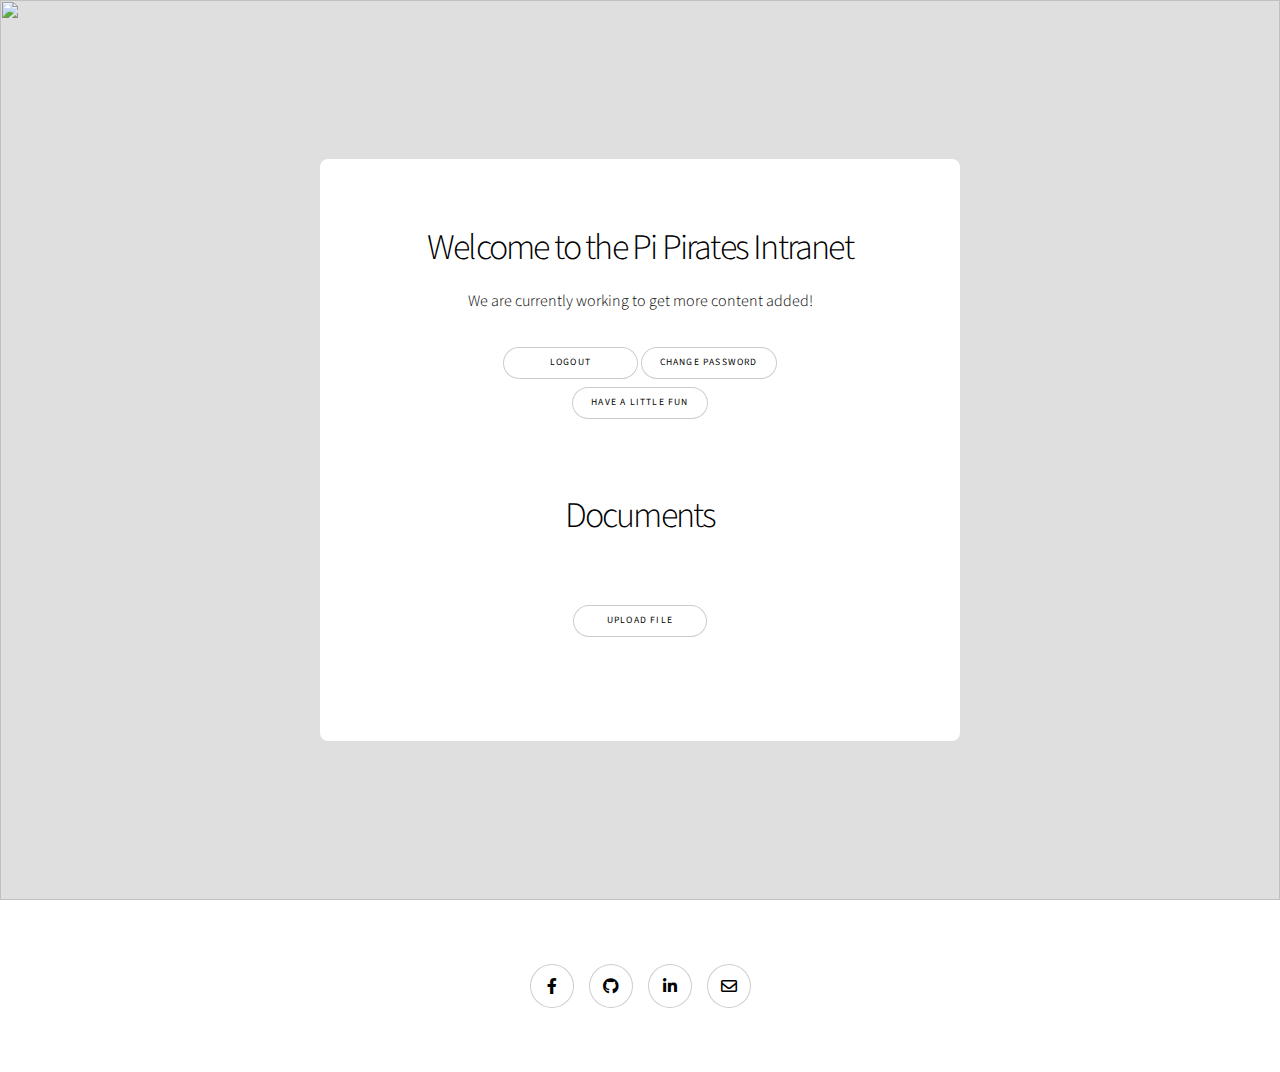
==== loggedin.html @ dc0f607d "Added File Viewing with Delete Button Functionality" ====
<!DOCTYPE HTML>
<!--
	Template free for personal and commercial use under the CCA 3.0 license (html5up.net/license)
	Pi_Pirate Research Group website showing off many of the current projects. 
	author@ Colby Sawyer (colby-sawyer.com)
-->
<html>
	<head>
		<title>BRIDGES - Intranet</title>
		<meta charset="utf-8" />
		<meta name="viewport" content="width=device-width, initial-scale=1, user-scalable=no" />
		<link rel="stylesheet" href="assets/css/main.css" />
		<noscript><link rel="stylesheet" href="assets/css/noscript.css" /></noscript>
		<!-- The core Firebase JS SDK is always required and must be listed first -->
		<script src="https://www.gstatic.com/firebasejs/8.0.0/firebase-app.js"></script>
		<script src="https://www.gstatic.com/firebasejs/8.0.0/firebase-auth.js"></script>
		<script src="https://www.gstatic.com/firebasejs/8.0.0/firebase-analytics.js"></script>
		<script src="https://www.gstatic.com/firebasejs/8.0.0/firebase-storage.js"></script>
		
	</head>
	<body class="is-preload">
		<!-- Wrapper -->
			<div id="wrapper" class="divided">
                <section class="banner style2 orient-center content-align-center image-position-right fullscreen onload-image-fade-in onload-content-fade-right">
					<div class="content align-center">
						<!--<div class= "align-left">
							<p id= "user-name">Account Name: </p>
							<p id="user-email">Account Email: </p>
						</div> -->
						<h2>Welcome to the Pi Pirates Intranet</h2>
						<p> We are currently working to get more content added!</p>
						<div class="actions align-center">
							<a id="logout-button" class="button small wide smooth-scroll-middle">Logout</a>
							<a id="change-password-button" class="button small wide smooth-scroll-middle">Change Password</a>
						</div>
						<div class="align-center">
							<a id = "fun-button" href = "fun.html" class="button small wide smooth-scroll-middle">Have a little fun</a>
						</div>
						<div class="content align-center">
							<h2>Documents</h2>
							<div id ="upload" class="actions align-center">
								<div id = "append" class="page-main"></div>
								<ul class = "actions stacked">
									<div id = "files" class = "page-content"></div>
									<!--
									<li><input type="file" class="file-select" name= "" id ="file-select" hidden/></li>
									<li><label for="file-select" class = "button small wide smooth-scroll-middle" id ="file-select">Select file</label></li>
									<p id="user-file-label">No file selected</p>
									<a id="file-submit" class="button small wide smooth-scroll-middle">Submit</a>
									-->
									<label id="user-file-label"></label>
								</ul>
								<a id= "btnStartUpload" class="button small wide smooth-scroll-middle">Upload File</a>
							</div>
						</div>
                    </div>
                    <div class="image">
                        <img src="images/bridge.jpg" alt="" />
                    </div>
                </section>
			</div>
				<!-- Footer -->
                <footer class="wrapper style1 align-center">
                    <div class="inner">
                        <ul class="icons">
                            <li><a href="#" class="icon brands style2 fa-facebook-f"><span class="label">Facebook</span></a></li>
                            <li><a href= "#" class="icon brands style2 fa-github"><span class="label">Github</span></a></li>
                            <li><a href="#" class="icon brands style2 fa-linkedin-in"><span class="label">LinkedIn</span></a></li>
                            <li><a href="mailto:sawyerc17@students.ecu.edu" class="icon style2 fa-envelope"><span class="label">Email</span></a></li>
                        </ul>
                        <!--<p>&copy; Untitled.</p> -->
                    </div>
                </footer>
			</div>

		<!-- Scripts -->
			<script src="assets/js/jquery.min.js"></script>
			<script src="assets/js/jquery.scrollex.min.js"></script>
			<script src="assets/js/jquery.scrolly.min.js"></script>
			<script src="assets/js/browser.min.js"></script>
			<script src="assets/js/breakpoints.min.js"></script>
			<script src="assets/js/util.js"></script>
			<script src="assets/js/main.js"></script>
			<script src="assets/js/firebase.js"></script>
			<script src="assets/js/menu.js"></script>

			<script>
				firebase.auth().onAuthStateChanged(function(user){
  					if(!user){
     					window.location.href = "login.html"
  					} else{/*
						var userName = document.getElementById("user-name");
						var userEmail = document.getElementById("user-email");
						var name = user.displayName;
						var email = user.email;
						userName.textContent = "Acount Name: " + name;
						userEmail.textContent = "Acount Email: " + email;
						*/
					  }
				});
			</script>
		<!-- Note: Only needed for demo purposes. Delete for production sites. -->
			<script src="assets/js/demo.js"></script>

			
	</body>
</html>
---- assets/css/main.css ----
@import url(fontawesome-all.min.css);
@import url("https://fonts.googleapis.com/css?family=Source+Sans+Pro:300,300i,400,400i");

/*
	Story by HTML5 UP
	html5up.net | @ajlkn
	Free for personal and commercial use under the CCA 3.0 license (html5up.net/license)
*/

html, body, div, span, applet, object,
iframe, h1, h2, h3, h4, h5, h6, p, blockquote,
pre, a, abbr, acronym, address, big, cite,
code, del, dfn, em, img, ins, kbd, q, s, samp,
small, strike, strong, sub, sup, tt, var, b,
u, i, center, dl, dt, dd, ol, ul, li, fieldset,
form, label, legend, table, caption, tbody,
tfoot, thead, tr, th, td, article, aside,
canvas, details, embed, figure, figcaption,
footer, header, hgroup, menu, nav, output, ruby,
section, summary, time, mark, audio, video {
	margin: 0;
	padding: 0;
	border: 0;
	font-size: 100%;
	font: inherit;
	vertical-align: baseline;}

article, aside, details, figcaption, figure,
footer, header, hgroup, menu, nav, section {
	display: block;}

body {
	line-height: 1;
}

ol, ul {
	list-style: none;
}

blockquote, q {
	quotes: none;
}

	blockquote:before, blockquote:after, q:before, q:after {
		content: '';
		content: none;
	}

table {
	border-collapse: collapse;
	border-spacing: 0;
}

body {
	-webkit-text-size-adjust: none;
}

mark {
	background-color: transparent;
	color: inherit;
}

input::-moz-focus-inner {
	border: 0;
	padding: 0;
}

input, select, textarea {
	-moz-appearance: none;
	-webkit-appearance: none;
	-ms-appearance: none;
	appearance: none;
}

/* Basic */

	@-ms-viewport {
		width: device-width;
	}

	body {
		-ms-overflow-style: scrollbar;
	}

	@media screen and (max-width: 480px) {

		html, body {
			min-width: 320px;
		}

	}

	html {
		box-sizing: border-box;
	}

	*, *:before, *:after {
		box-sizing: inherit;
	}

	body {
		background: #ffffff;
	}

		body.is-preload *, body.is-preload *:before, body.is-preload *:after {
			-moz-animation: none !important;
			-webkit-animation: none !important;
			-ms-animation: none !important;
			animation: none !important;
			-moz-transition: none !important;
			-webkit-transition: none !important;
			-ms-transition: none !important;
			transition: none !important;
		}

/* Type */

	html {
		font-size: 18pt;
	}

		@media screen and (max-width: 1680px) {

			html {
				font-size: 14pt;
			}

		}

		@media screen and (max-width: 1280px) {

			html {
				font-size: 12pt;
			}

		}

		@media screen and (max-width: 736px) {

			html {
				font-size: 11pt;
			}

		}

		@media screen and (max-width: 360px) {

			html {
				font-size: 10pt;
			}

		}

	body {
		background-color: #ffffff;
		color: #000000;
	}

	body, input, select, textarea {
		font-family: "Source Sans Pro", Helvetica, sans-serif;
		font-size: 1rem;
		font-weight: 300;
		line-height: 1.65;
	}

	a {
		-moz-transition: color 0.2s ease-in-out;
		-webkit-transition: color 0.2s ease-in-out;
		-ms-transition: color 0.2s ease-in-out;
		transition: color 0.2s ease-in-out;
		text-decoration: underline;
	}

		a:hover {
			text-decoration: none;
		}

	strong, b {
		font-weight: 400;
	}

	em, i {
		font-style: italic;
	}

	p {
		margin: 0 0 2rem 0;
	}

		p.major {
			font-size: 1.25rem;
		}

	h1, h2, h3, h4, h5, h6 {
		font-weight: 300;
		line-height: 1.375;
		letter-spacing: -0.05em;
		margin: 0 0 1rem 0;
	}

		h1 a, h2 a, h3 a, h4 a, h5 a, h6 a {
			color: inherit;
			text-decoration: none;
		}

	h1 {
		font-size: 3.5rem;
		line-height: 1.2;
	}

	h2 {
		font-size: 2.25rem;
	}

	h3 {
		font-size: 1.5rem;
	}

	h4 {
		font-size: 1.1rem;
	}

	h5 {
		font-size: 0.9rem;
	}

	h6 {
		font-size: 0.7rem;
	}

	sub {
		font-size: 0.8rem;
		position: relative;
		top: 0.5rem;
	}

	sup {
		font-size: 0.8rem;
		position: relative;
		top: -0.5rem;
	}

	blockquote {
		border-left: solid 4px;
		font-style: italic;
		margin: 0 0 2rem 0;
		padding: 0.5rem 0 0.5rem 2rem;
	}

	code {
		border-radius: 4px;
		font-family: "Courier New", monospace;
		font-size: 0.9em;
		margin: 0 0.25rem;
		padding: 0.25rem 0.325rem;
	}

	pre {
		-webkit-overflow-scrolling: touch;
		font-family: "Courier New", monospace;
		font-size: 0.9em;
		margin: 0 0 2rem 0;
	}

		pre code {
			display: block;
			line-height: 1.5;
			padding: 0.75rem 1rem;
			overflow-x: auto;
		}

	hr {
		border: 0;
		border-bottom: solid 1px;
		margin: 2.5rem 0;
	}

		hr.major {
			margin: 3.5rem 0;
		}

	.align-left {
		text-align: left;
	}

	.align-center {
		text-align: center;
	}

	.align-right {
		text-align: right;
	}

	@media screen and (max-width: 736px) {

		p.major {
			font-size: 1.1rem;
		}

		h1 {
			font-size: 3.5rem;
		}

		h2 {
			font-size: 2rem;
		}

		h3 {
			font-size: 1.25rem;
		}

		h4 {
			font-size: 1rem;
		}

	}

	input, select, textarea {
		color: #000000;
	}

	a {
		color: #000000;
	}

		a:hover {
			color: #47D3E5;
		}

	strong, b {
		color: #000000;
	}

	h1, h2, h3, h4, h5, h6 {
		color: #000000;
	}

	blockquote {
		border-left-color: rgba(0, 0, 0, 0.2);
	}

	code {
		background: rgba(0, 0, 0, 0.05);
		border-color: rgba(0, 0, 0, 0.2);
	}

	hr {
		border-bottom-color: rgba(0, 0, 0, 0.2);
	}

/* Row */

	.row {
		display: flex;
		flex-wrap: wrap;
		box-sizing: border-box;
		align-items: stretch;
	}

		.row > * {
			box-sizing: border-box;
		}

		.row.gtr-uniform > * > :last-child {
			margin-bottom: 0;
		}

		.row.aln-left {
			justify-content: flex-start;
		}

		.row.aln-center {
			justify-content: center;
		}

		.row.aln-right {
			justify-content: flex-end;
		}

		.row.aln-top {
			align-items: flex-start;
		}

		.row.aln-middle {
			align-items: center;
		}

		.row.aln-bottom {
			align-items: flex-end;
		}

		.row > .imp {
			order: -1;
		}

		.row > .col-1 {
			width: 8.33333%;
		}

		.row > .off-1 {
			margin-left: 8.33333%;
		}

		.row > .col-2 {
			width: 16.66667%;
		}

		.row > .off-2 {
			margin-left: 16.66667%;
		}

		.row > .col-3 {
			width: 25%;
		}

		.row > .off-3 {
			margin-left: 25%;
		}

		.row > .col-4 {
			width: 33.33333%;
		}

		.row > .off-4 {
			margin-left: 33.33333%;
		}

		.row > .col-5 {
			width: 41.66667%;
		}

		.row > .off-5 {
			margin-left: 41.66667%;
		}

		.row > .col-6 {
			width: 50%;
		}

		.row > .off-6 {
			margin-left: 50%;
		}

		.row > .col-7 {
			width: 58.33333%;
		}

		.row > .off-7 {
			margin-left: 58.33333%;
		}

		.row > .col-8 {
			width: 66.66667%;
		}

		.row > .off-8 {
			margin-left: 66.66667%;
		}

		.row > .col-9 {
			width: 75%;
		}

		.row > .off-9 {
			margin-left: 75%;
		}

		.row > .col-10 {
			width: 83.33333%;
		}

		.row > .off-10 {
			margin-left: 83.33333%;
		}

		.row > .col-11 {
			width: 91.66667%;
		}

		.row > .off-11 {
			margin-left: 91.66667%;
		}

		.row > .col-12 {
			width: 100%;
		}

		.row > .off-12 {
			margin-left: 100%;
		}

		.row.gtr-0 {
			margin-top: 0;
			margin-left: 0rem;
		}

			.row.gtr-0 > * {
				padding: 0 0 0 0rem;
			}

			.row.gtr-0.gtr-uniform {
				margin-top: 0rem;
			}

				.row.gtr-0.gtr-uniform > * {
					padding-top: 0rem;
				}

		.row.gtr-25 {
			margin-top: 0;
			margin-left: -0.5rem;
		}

			.row.gtr-25 > * {
				padding: 0 0 0 0.5rem;
			}

			.row.gtr-25.gtr-uniform {
				margin-top: -0.5rem;
			}

				.row.gtr-25.gtr-uniform > * {
					padding-top: 0.5rem;
				}

		.row.gtr-50 {
			margin-top: 0;
			margin-left: -1rem;
		}

			.row.gtr-50 > * {
				padding: 0 0 0 1rem;
			}

			.row.gtr-50.gtr-uniform {
				margin-top: -1rem;
			}

				.row.gtr-50.gtr-uniform > * {
					padding-top: 1rem;
				}

		.row {
			margin-top: 0;
			margin-left: -2rem;
		}

			.row > * {
				padding: 0 0 0 2rem;
			}

			.row.gtr-uniform {
				margin-top: -2rem;
			}

				.row.gtr-uniform > * {
					padding-top: 2rem;
				}

		.row.gtr-150 {
			margin-top: 0;
			margin-left: -3rem;
		}

			.row.gtr-150 > * {
				padding: 0 0 0 3rem;
			}

			.row.gtr-150.gtr-uniform {
				margin-top: -3rem;
			}

				.row.gtr-150.gtr-uniform > * {
					padding-top: 3rem;
				}

		.row.gtr-200 {
			margin-top: 0;
			margin-left: -4rem;
		}

			.row.gtr-200 > * {
				padding: 0 0 0 4rem;
			}

			.row.gtr-200.gtr-uniform {
				margin-top: -4rem;
			}

				.row.gtr-200.gtr-uniform > * {
					padding-top: 4rem;
				}

		@media screen and (max-width: 1680px) {

			.row {
				display: flex;
				flex-wrap: wrap;
				box-sizing: border-box;
				align-items: stretch;
			}

				.row > * {
					box-sizing: border-box;
				}

				.row.gtr-uniform > * > :last-child {
					margin-bottom: 0;
				}

				.row.aln-left {
					justify-content: flex-start;
				}

				.row.aln-center {
					justify-content: center;
				}

				.row.aln-right {
					justify-content: flex-end;
				}

				.row.aln-top {
					align-items: flex-start;
				}

				.row.aln-middle {
					align-items: center;
				}

				.row.aln-bottom {
					align-items: flex-end;
				}

				.row > .imp-xlarge {
					order: -1;
				}

				.row > .col-1-xlarge {
					width: 8.33333%;
				}

				.row > .off-1-xlarge {
					margin-left: 8.33333%;
				}

				.row > .col-2-xlarge {
					width: 16.66667%;
				}

				.row > .off-2-xlarge {
					margin-left: 16.66667%;
				}

				.row > .col-3-xlarge {
					width: 25%;
				}

				.row > .off-3-xlarge {
					margin-left: 25%;
				}

				.row > .col-4-xlarge {
					width: 33.33333%;
				}

				.row > .off-4-xlarge {
					margin-left: 33.33333%;
				}

				.row > .col-5-xlarge {
					width: 41.66667%;
				}

				.row > .off-5-xlarge {
					margin-left: 41.66667%;
				}

				.row > .col-6-xlarge {
					width: 50%;
				}

				.row > .off-6-xlarge {
					margin-left: 50%;
				}

				.row > .col-7-xlarge {
					width: 58.33333%;
				}

				.row > .off-7-xlarge {
					margin-left: 58.33333%;
				}

				.row > .col-8-xlarge {
					width: 66.66667%;
				}

				.row > .off-8-xlarge {
					margin-left: 66.66667%;
				}

				.row > .col-9-xlarge {
					width: 75%;
				}

				.row > .off-9-xlarge {
					margin-left: 75%;
				}

				.row > .col-10-xlarge {
					width: 83.33333%;
				}

				.row > .off-10-xlarge {
					margin-left: 83.33333%;
				}

				.row > .col-11-xlarge {
					width: 91.66667%;
				}

				.row > .off-11-xlarge {
					margin-left: 91.66667%;
				}

				.row > .col-12-xlarge {
					width: 100%;
				}

				.row > .off-12-xlarge {
					margin-left: 100%;
				}

				.row.gtr-0 {
					margin-top: 0;
					margin-left: 0rem;
				}

					.row.gtr-0 > * {
						padding: 0 0 0 0rem;
					}

					.row.gtr-0.gtr-uniform {
						margin-top: 0rem;
					}

						.row.gtr-0.gtr-uniform > * {
							padding-top: 0rem;
						}

				.row.gtr-25 {
					margin-top: 0;
					margin-left: -0.5rem;
				}

					.row.gtr-25 > * {
						padding: 0 0 0 0.5rem;
					}

					.row.gtr-25.gtr-uniform {
						margin-top: -0.5rem;
					}

						.row.gtr-25.gtr-uniform > * {
							padding-top: 0.5rem;
						}

				.row.gtr-50 {
					margin-top: 0;
					margin-left: -1rem;
				}

					.row.gtr-50 > * {
						padding: 0 0 0 1rem;
					}

					.row.gtr-50.gtr-uniform {
						margin-top: -1rem;
					}

						.row.gtr-50.gtr-uniform > * {
							padding-top: 1rem;
						}

				.row {
					margin-top: 0;
					margin-left: -2rem;
				}

					.row > * {
						padding: 0 0 0 2rem;
					}

					.row.gtr-uniform {
						margin-top: -2rem;
					}

						.row.gtr-uniform > * {
							padding-top: 2rem;
						}

				.row.gtr-150 {
					margin-top: 0;
					margin-left: -3rem;
				}

					.row.gtr-150 > * {
						padding: 0 0 0 3rem;
					}

					.row.gtr-150.gtr-uniform {
						margin-top: -3rem;
					}

						.row.gtr-150.gtr-uniform > * {
							padding-top: 3rem;
						}

				.row.gtr-200 {
					margin-top: 0;
					margin-left: -4rem;
				}

					.row.gtr-200 > * {
						padding: 0 0 0 4rem;
					}

					.row.gtr-200.gtr-uniform {
						margin-top: -4rem;
					}

						.row.gtr-200.gtr-uniform > * {
							padding-top: 4rem;
						}

		}

		@media screen and (max-width: 1280px) {

			.row {
				display: flex;
				flex-wrap: wrap;
				box-sizing: border-box;
				align-items: stretch;
			}

				.row > * {
					box-sizing: border-box;
				}

				.row.gtr-uniform > * > :last-child {
					margin-bottom: 0;
				}

				.row.aln-left {
					justify-content: flex-start;
				}

				.row.aln-center {
					justify-content: center;
				}

				.row.aln-right {
					justify-content: flex-end;
				}

				.row.aln-top {
					align-items: flex-start;
				}

				.row.aln-middle {
					align-items: center;
				}

				.row.aln-bottom {
					align-items: flex-end;
				}

				.row > .imp-large {
					order: -1;
				}

				.row > .col-1-large {
					width: 8.33333%;
				}

				.row > .off-1-large {
					margin-left: 8.33333%;
				}

				.row > .col-2-large {
					width: 16.66667%;
				}

				.row > .off-2-large {
					margin-left: 16.66667%;
				}

				.row > .col-3-large {
					width: 25%;
				}

				.row > .off-3-large {
					margin-left: 25%;
				}

				.row > .col-4-large {
					width: 33.33333%;
				}

				.row > .off-4-large {
					margin-left: 33.33333%;
				}

				.row > .col-5-large {
					width: 41.66667%;
				}

				.row > .off-5-large {
					margin-left: 41.66667%;
				}

				.row > .col-6-large {
					width: 50%;
				}

				.row > .off-6-large {
					margin-left: 50%;
				}

				.row > .col-7-large {
					width: 58.33333%;
				}

				.row > .off-7-large {
					margin-left: 58.33333%;
				}

				.row > .col-8-large {
					width: 66.66667%;
				}

				.row > .off-8-large {
					margin-left: 66.66667%;
				}

				.row > .col-9-large {
					width: 75%;
				}

				.row > .off-9-large {
					margin-left: 75%;
				}

				.row > .col-10-large {
					width: 83.33333%;
				}

				.row > .off-10-large {
					margin-left: 83.33333%;
				}

				.row > .col-11-large {
					width: 91.66667%;
				}

				.row > .off-11-large {
					margin-left: 91.66667%;
				}

				.row > .col-12-large {
					width: 100%;
				}

				.row > .off-12-large {
					margin-left: 100%;
				}

				.row.gtr-0 {
					margin-top: 0;
					margin-left: 0rem;
				}

					.row.gtr-0 > * {
						padding: 0 0 0 0rem;
					}

					.row.gtr-0.gtr-uniform {
						margin-top: 0rem;
					}

						.row.gtr-0.gtr-uniform > * {
							padding-top: 0rem;
						}

				.row.gtr-25 {
					margin-top: 0;
					margin-left: -0.5rem;
				}

					.row.gtr-25 > * {
						padding: 0 0 0 0.5rem;
					}

					.row.gtr-25.gtr-uniform {
						margin-top: -0.5rem;
					}

						.row.gtr-25.gtr-uniform > * {
							padding-top: 0.5rem;
						}

				.row.gtr-50 {
					margin-top: 0;
					margin-left: -1rem;
				}

					.row.gtr-50 > * {
						padding: 0 0 0 1rem;
					}

					.row.gtr-50.gtr-uniform {
						margin-top: -1rem;
					}

						.row.gtr-50.gtr-uniform > * {
							padding-top: 1rem;
						}

				.row {
					margin-top: 0;
					margin-left: -2rem;
				}

					.row > * {
						padding: 0 0 0 2rem;
					}

					.row.gtr-uniform {
						margin-top: -2rem;
					}

						.row.gtr-uniform > * {
							padding-top: 2rem;
						}

				.row.gtr-150 {
					margin-top: 0;
					margin-left: -3rem;
				}

					.row.gtr-150 > * {
						padding: 0 0 0 3rem;
					}

					.row.gtr-150.gtr-uniform {
						margin-top: -3rem;
					}

						.row.gtr-150.gtr-uniform > * {
							padding-top: 3rem;
						}

				.row.gtr-200 {
					margin-top: 0;
					margin-left: -4rem;
				}

					.row.gtr-200 > * {
						padding: 0 0 0 4rem;
					}

					.row.gtr-200.gtr-uniform {
						margin-top: -4rem;
					}

						.row.gtr-200.gtr-uniform > * {
							padding-top: 4rem;
						}

		}

		@media screen and (max-width: 980px) {

			.row {
				display: flex;
				flex-wrap: wrap;
				box-sizing: border-box;
				align-items: stretch;
			}

				.row > * {
					box-sizing: border-box;
				}

				.row.gtr-uniform > * > :last-child {
					margin-bottom: 0;
				}

				.row.aln-left {
					justify-content: flex-start;
				}

				.row.aln-center {
					justify-content: center;
				}

				.row.aln-right {
					justify-content: flex-end;
				}

				.row.aln-top {
					align-items: flex-start;
				}

				.row.aln-middle {
					align-items: center;
				}

				.row.aln-bottom {
					align-items: flex-end;
				}

				.row > .imp-medium {
					order: -1;
				}

				.row > .col-1-medium {
					width: 8.33333%;
				}

				.row > .off-1-medium {
					margin-left: 8.33333%;
				}

				.row > .col-2-medium {
					width: 16.66667%;
				}

				.row > .off-2-medium {
					margin-left: 16.66667%;
				}

				.row > .col-3-medium {
					width: 25%;
				}

				.row > .off-3-medium {
					margin-left: 25%;
				}

				.row > .col-4-medium {
					width: 33.33333%;
				}

				.row > .off-4-medium {
					margin-left: 33.33333%;
				}

				.row > .col-5-medium {
					width: 41.66667%;
				}

				.row > .off-5-medium {
					margin-left: 41.66667%;
				}

				.row > .col-6-medium {
					width: 50%;
				}

				.row > .off-6-medium {
					margin-left: 50%;
				}

				.row > .col-7-medium {
					width: 58.33333%;
				}

				.row > .off-7-medium {
					margin-left: 58.33333%;
				}

				.row > .col-8-medium {
					width: 66.66667%;
				}

				.row > .off-8-medium {
					margin-left: 66.66667%;
				}

				.row > .col-9-medium {
					width: 75%;
				}

				.row > .off-9-medium {
					margin-left: 75%;
				}

				.row > .col-10-medium {
					width: 83.33333%;
				}

				.row > .off-10-medium {
					margin-left: 83.33333%;
				}

				.row > .col-11-medium {
					width: 91.66667%;
				}

				.row > .off-11-medium {
					margin-left: 91.66667%;
				}

				.row > .col-12-medium {
					width: 100%;
				}

				.row > .off-12-medium {
					margin-left: 100%;
				}

				.row.gtr-0 {
					margin-top: 0;
					margin-left: 0rem;
				}

					.row.gtr-0 > * {
						padding: 0 0 0 0rem;
					}

					.row.gtr-0.gtr-uniform {
						margin-top: 0rem;
					}

						.row.gtr-0.gtr-uniform > * {
							padding-top: 0rem;
						}

				.row.gtr-25 {
					margin-top: 0;
					margin-left: -0.5rem;
				}

					.row.gtr-25 > * {
						padding: 0 0 0 0.5rem;
					}

					.row.gtr-25.gtr-uniform {
						margin-top: -0.5rem;
					}

						.row.gtr-25.gtr-uniform > * {
							padding-top: 0.5rem;
						}

				.row.gtr-50 {
					margin-top: 0;
					margin-left: -1rem;
				}

					.row.gtr-50 > * {
						padding: 0 0 0 1rem;
					}

					.row.gtr-50.gtr-uniform {
						margin-top: -1rem;
					}

						.row.gtr-50.gtr-uniform > * {
							padding-top: 1rem;
						}

				.row {
					margin-top: 0;
					margin-left: -2rem;
				}

					.row > * {
						padding: 0 0 0 2rem;
					}

					.row.gtr-uniform {
						margin-top: -2rem;
					}

						.row.gtr-uniform > * {
							padding-top: 2rem;
						}

				.row.gtr-150 {
					margin-top: 0;
					margin-left: -3rem;
				}

					.row.gtr-150 > * {
						padding: 0 0 0 3rem;
					}

					.row.gtr-150.gtr-uniform {
						margin-top: -3rem;
					}

						.row.gtr-150.gtr-uniform > * {
							padding-top: 3rem;
						}

				.row.gtr-200 {
					margin-top: 0;
					margin-left: -4rem;
				}

					.row.gtr-200 > * {
						padding: 0 0 0 4rem;
					}

					.row.gtr-200.gtr-uniform {
						margin-top: -4rem;
					}

						.row.gtr-200.gtr-uniform > * {
							padding-top: 4rem;
						}

		}

		@media screen and (max-width: 736px) {

			.row {
				display: flex;
				flex-wrap: wrap;
				box-sizing: border-box;
				align-items: stretch;
			}

				.row > * {
					box-sizing: border-box;
				}

				.row.gtr-uniform > * > :last-child {
					margin-bottom: 0;
				}

				.row.aln-left {
					justify-content: flex-start;
				}

				.row.aln-center {
					justify-content: center;
				}

				.row.aln-right {
					justify-content: flex-end;
				}

				.row.aln-top {
					align-items: flex-start;
				}

				.row.aln-middle {
					align-items: center;
				}

				.row.aln-bottom {
					align-items: flex-end;
				}

				.row > .imp-small {
					order: -1;
				}

				.row > .col-1-small {
					width: 8.33333%;
				}

				.row > .off-1-small {
					margin-left: 8.33333%;
				}

				.row > .col-2-small {
					width: 16.66667%;
				}

				.row > .off-2-small {
					margin-left: 16.66667%;
				}

				.row > .col-3-small {
					width: 25%;
				}

				.row > .off-3-small {
					margin-left: 25%;
				}

				.row > .col-4-small {
					width: 33.33333%;
				}

				.row > .off-4-small {
					margin-left: 33.33333%;
				}

				.row > .col-5-small {
					width: 41.66667%;
				}

				.row > .off-5-small {
					margin-left: 41.66667%;
				}

				.row > .col-6-small {
					width: 50%;
				}

				.row > .off-6-small {
					margin-left: 50%;
				}

				.row > .col-7-small {
					width: 58.33333%;
				}

				.row > .off-7-small {
					margin-left: 58.33333%;
				}

				.row > .col-8-small {
					width: 66.66667%;
				}

				.row > .off-8-small {
					margin-left: 66.66667%;
				}

				.row > .col-9-small {
					width: 75%;
				}

				.row > .off-9-small {
					margin-left: 75%;
				}

				.row > .col-10-small {
					width: 83.33333%;
				}

				.row > .off-10-small {
					margin-left: 83.33333%;
				}

				.row > .col-11-small {
					width: 91.66667%;
				}

				.row > .off-11-small {
					margin-left: 91.66667%;
				}

				.row > .col-12-small {
					width: 100%;
				}

				.row > .off-12-small {
					margin-left: 100%;
				}

				.row.gtr-0 {
					margin-top: 0;
					margin-left: 0rem;
				}

					.row.gtr-0 > * {
						padding: 0 0 0 0rem;
					}

					.row.gtr-0.gtr-uniform {
						margin-top: 0rem;
					}

						.row.gtr-0.gtr-uniform > * {
							padding-top: 0rem;
						}

				.row.gtr-25 {
					margin-top: 0;
					margin-left: -0.5rem;
				}

					.row.gtr-25 > * {
						padding: 0 0 0 0.5rem;
					}

					.row.gtr-25.gtr-uniform {
						margin-top: -0.5rem;
					}

						.row.gtr-25.gtr-uniform > * {
							padding-top: 0.5rem;
						}

				.row.gtr-50 {
					margin-top: 0;
					margin-left: -1rem;
				}

					.row.gtr-50 > * {
						padding: 0 0 0 1rem;
					}

					.row.gtr-50.gtr-uniform {
						margin-top: -1rem;
					}

						.row.gtr-50.gtr-uniform > * {
							padding-top: 1rem;
						}

				.row {
					margin-top: 0;
					margin-left: -2rem;
				}

					.row > * {
						padding: 0 0 0 2rem;
					}

					.row.gtr-uniform {
						margin-top: -2rem;
					}

						.row.gtr-uniform > * {
							padding-top: 2rem;
						}

				.row.gtr-150 {
					margin-top: 0;
					margin-left: -3rem;
				}

					.row.gtr-150 > * {
						padding: 0 0 0 3rem;
					}

					.row.gtr-150.gtr-uniform {
						margin-top: -3rem;
					}

						.row.gtr-150.gtr-uniform > * {
							padding-top: 3rem;
						}

				.row.gtr-200 {
					margin-top: 0;
					margin-left: -4rem;
				}

					.row.gtr-200 > * {
						padding: 0 0 0 4rem;
					}

					.row.gtr-200.gtr-uniform {
						margin-top: -4rem;
					}

						.row.gtr-200.gtr-uniform > * {
							padding-top: 4rem;
						}

		}

		@media screen and (max-width: 480px) {

			.row {
				display: flex;
				flex-wrap: wrap;
				box-sizing: border-box;
				align-items: stretch;
			}

				.row > * {
					box-sizing: border-box;
				}

				.row.gtr-uniform > * > :last-child {
					margin-bottom: 0;
				}

				.row.aln-left {
					justify-content: flex-start;
				}

				.row.aln-center {
					justify-content: center;
				}

				.row.aln-right {
					justify-content: flex-end;
				}

				.row.aln-top {
					align-items: flex-start;
				}

				.row.aln-middle {
					align-items: center;
				}

				.row.aln-bottom {
					align-items: flex-end;
				}

				.row > .imp-xsmall {
					order: -1;
				}

				.row > .col-1-xsmall {
					width: 8.33333%;
				}

				.row > .off-1-xsmall {
					margin-left: 8.33333%;
				}

				.row > .col-2-xsmall {
					width: 16.66667%;
				}

				.row > .off-2-xsmall {
					margin-left: 16.66667%;
				}

				.row > .col-3-xsmall {
					width: 25%;
				}

				.row > .off-3-xsmall {
					margin-left: 25%;
				}

				.row > .col-4-xsmall {
					width: 33.33333%;
				}

				.row > .off-4-xsmall {
					margin-left: 33.33333%;
				}

				.row > .col-5-xsmall {
					width: 41.66667%;
				}

				.row > .off-5-xsmall {
					margin-left: 41.66667%;
				}

				.row > .col-6-xsmall {
					width: 50%;
				}

				.row > .off-6-xsmall {
					margin-left: 50%;
				}

				.row > .col-7-xsmall {
					width: 58.33333%;
				}

				.row > .off-7-xsmall {
					margin-left: 58.33333%;
				}

				.row > .col-8-xsmall {
					width: 66.66667%;
				}

				.row > .off-8-xsmall {
					margin-left: 66.66667%;
				}

				.row > .col-9-xsmall {
					width: 75%;
				}

				.row > .off-9-xsmall {
					margin-left: 75%;
				}

				.row > .col-10-xsmall {
					width: 83.33333%;
				}

				.row > .off-10-xsmall {
					margin-left: 83.33333%;
				}

				.row > .col-11-xsmall {
					width: 91.66667%;
				}

				.row > .off-11-xsmall {
					margin-left: 91.66667%;
				}

				.row > .col-12-xsmall {
					width: 100%;
				}

				.row > .off-12-xsmall {
					margin-left: 100%;
				}

				.row.gtr-0 {
					margin-top: 0;
					margin-left: 0rem;
				}

					.row.gtr-0 > * {
						padding: 0 0 0 0rem;
					}

					.row.gtr-0.gtr-uniform {
						margin-top: 0rem;
					}

						.row.gtr-0.gtr-uniform > * {
							padding-top: 0rem;
						}

				.row.gtr-25 {
					margin-top: 0;
					margin-left: -0.5rem;
				}

					.row.gtr-25 > * {
						padding: 0 0 0 0.5rem;
					}

					.row.gtr-25.gtr-uniform {
						margin-top: -0.5rem;
					}

						.row.gtr-25.gtr-uniform > * {
							padding-top: 0.5rem;
						}

				.row.gtr-50 {
					margin-top: 0;
					margin-left: -1rem;
				}

					.row.gtr-50 > * {
						padding: 0 0 0 1rem;
					}

					.row.gtr-50.gtr-uniform {
						margin-top: -1rem;
					}

						.row.gtr-50.gtr-uniform > * {
							padding-top: 1rem;
						}

				.row {
					margin-top: 0;
					margin-left: -2rem;
				}

					.row > * {
						padding: 0 0 0 2rem;
					}

					.row.gtr-uniform {
						margin-top: -2rem;
					}

						.row.gtr-uniform > * {
							padding-top: 2rem;
						}

				.row.gtr-150 {
					margin-top: 0;
					margin-left: -3rem;
				}

					.row.gtr-150 > * {
						padding: 0 0 0 3rem;
					}

					.row.gtr-150.gtr-uniform {
						margin-top: -3rem;
					}

						.row.gtr-150.gtr-uniform > * {
							padding-top: 3rem;
						}

				.row.gtr-200 {
					margin-top: 0;
					margin-left: -4rem;
				}

					.row.gtr-200 > * {
						padding: 0 0 0 4rem;
					}

					.row.gtr-200.gtr-uniform {
						margin-top: -4rem;
					}

						.row.gtr-200.gtr-uniform > * {
							padding-top: 4rem;
						}

		}

		@media screen and (max-width: 360px) {

			.row {
				display: flex;
				flex-wrap: wrap;
				box-sizing: border-box;
				align-items: stretch;
			}

				.row > * {
					box-sizing: border-box;
				}

				.row.gtr-uniform > * > :last-child {
					margin-bottom: 0;
				}

				.row.aln-left {
					justify-content: flex-start;
				}

				.row.aln-center {
					justify-content: center;
				}

				.row.aln-right {
					justify-content: flex-end;
				}

				.row.aln-top {
					align-items: flex-start;
				}

				.row.aln-middle {
					align-items: center;
				}

				.row.aln-bottom {
					align-items: flex-end;
				}

				.row > .imp-xxsmall {
					order: -1;
				}

				.row > .col-1-xxsmall {
					width: 8.33333%;
				}

				.row > .off-1-xxsmall {
					margin-left: 8.33333%;
				}

				.row > .col-2-xxsmall {
					width: 16.66667%;
				}

				.row > .off-2-xxsmall {
					margin-left: 16.66667%;
				}

				.row > .col-3-xxsmall {
					width: 25%;
				}

				.row > .off-3-xxsmall {
					margin-left: 25%;
				}

				.row > .col-4-xxsmall {
					width: 33.33333%;
				}

				.row > .off-4-xxsmall {
					margin-left: 33.33333%;
				}

				.row > .col-5-xxsmall {
					width: 41.66667%;
				}

				.row > .off-5-xxsmall {
					margin-left: 41.66667%;
				}

				.row > .col-6-xxsmall {
					width: 50%;
				}

				.row > .off-6-xxsmall {
					margin-left: 50%;
				}

				.row > .col-7-xxsmall {
					width: 58.33333%;
				}

				.row > .off-7-xxsmall {
					margin-left: 58.33333%;
				}

				.row > .col-8-xxsmall {
					width: 66.66667%;
				}

				.row > .off-8-xxsmall {
					margin-left: 66.66667%;
				}

				.row > .col-9-xxsmall {
					width: 75%;
				}

				.row > .off-9-xxsmall {
					margin-left: 75%;
				}

				.row > .col-10-xxsmall {
					width: 83.33333%;
				}

				.row > .off-10-xxsmall {
					margin-left: 83.33333%;
				}

				.row > .col-11-xxsmall {
					width: 91.66667%;
				}

				.row > .off-11-xxsmall {
					margin-left: 91.66667%;
				}

				.row > .col-12-xxsmall {
					width: 100%;
				}

				.row > .off-12-xxsmall {
					margin-left: 100%;
				}

				.row.gtr-0 {
					margin-top: 0;
					margin-left: 0rem;
				}

					.row.gtr-0 > * {
						padding: 0 0 0 0rem;
					}

					.row.gtr-0.gtr-uniform {
						margin-top: 0rem;
					}

						.row.gtr-0.gtr-uniform > * {
							padding-top: 0rem;
						}

				.row.gtr-25 {
					margin-top: 0;
					margin-left: -0.5rem;
				}

					.row.gtr-25 > * {
						padding: 0 0 0 0.5rem;
					}

					.row.gtr-25.gtr-uniform {
						margin-top: -0.5rem;
					}

						.row.gtr-25.gtr-uniform > * {
							padding-top: 0.5rem;
						}

				.row.gtr-50 {
					margin-top: 0;
					margin-left: -1rem;
				}

					.row.gtr-50 > * {
						padding: 0 0 0 1rem;
					}

					.row.gtr-50.gtr-uniform {
						margin-top: -1rem;
					}

						.row.gtr-50.gtr-uniform > * {
							padding-top: 1rem;
						}

				.row {
					margin-top: 0;
					margin-left: -2rem;
				}

					.row > * {
						padding: 0 0 0 2rem;
					}

					.row.gtr-uniform {
						margin-top: -2rem;
					}

						.row.gtr-uniform > * {
							padding-top: 2rem;
						}

				.row.gtr-150 {
					margin-top: 0;
					margin-left: -3rem;
				}

					.row.gtr-150 > * {
						padding: 0 0 0 3rem;
					}

					.row.gtr-150.gtr-uniform {
						margin-top: -3rem;
					}

						.row.gtr-150.gtr-uniform > * {
							padding-top: 3rem;
						}

				.row.gtr-200 {
					margin-top: 0;
					margin-left: -4rem;
				}

					.row.gtr-200 > * {
						padding: 0 0 0 4rem;
					}

					.row.gtr-200.gtr-uniform {
						margin-top: -4rem;
					}

						.row.gtr-200.gtr-uniform > * {
							padding-top: 4rem;
						}

		}

/* Box */

	.box {
		border-radius: 4px;
		border: solid 1px;
		margin-bottom: 2rem;
		padding: 1.5rem;
	}

		.box > :last-child,
		.box > :last-child > :last-child,
		.box > :last-child > :last-child > :last-child {
			margin-bottom: 0;
		}

		.box.alt {
			border: 0;
			border-radius: 0;
			padding: 0;
		}

	.box {
		border-color: rgba(0, 0, 0, 0.2);
	}

/* Button */

	input[type="submit"],
	input[type="reset"],
	input[type="button"],
	button,
	.button {
		-moz-appearance: none;
		-webkit-appearance: none;
		-ms-appearance: none;
		appearance: none;
		-moz-transition: background-color 0.2s ease-in-out, box-shadow 0.2s ease-in-out, color 0.2s ease-in-out;
		-webkit-transition: background-color 0.2s ease-in-out, box-shadow 0.2s ease-in-out, color 0.2s ease-in-out;
		-ms-transition: background-color 0.2s ease-in-out, box-shadow 0.2s ease-in-out, color 0.2s ease-in-out;
		transition: background-color 0.2s ease-in-out, box-shadow 0.2s ease-in-out, color 0.2s ease-in-out;
		border: 0;
		cursor: pointer;
		display: inline-block;
		font-weight: 400;
		letter-spacing: 0.125em;
		text-align: center;
		text-decoration: none;
		text-transform: uppercase;
		white-space: nowrap;
		font-size: 0.75rem;
		max-width: 20rem;
		height: 3.75em;
		line-height: 3.75em;
		border-radius: 3.75em;
		padding: 0 2.5em;
		text-overflow: ellipsis;
		overflow: hidden;
	}

		input[type="submit"].icon:before,
		input[type="reset"].icon:before,
		input[type="button"].icon:before,
		button.icon:before,
		.button.icon:before {
			margin-right: 0.5rem;
		}

		input[type="submit"].fit,
		input[type="reset"].fit,
		input[type="button"].fit,
		button.fit,
		.button.fit {
			width: 100%;
		}

		input[type="submit"].small,
		input[type="reset"].small,
		input[type="button"].small,
		button.small,
		.button.small {
			font-size: 0.6rem;
			height: 3.325em;
			line-height: 3.325em;
			border-radius: 3.325em;
			padding: 0 2em;
		}

		input[type="submit"].large,
		input[type="reset"].large,
		input[type="button"].large,
		button.large,
		.button.large {
			font-size: 0.8rem;
			height: 4em;
			line-height: 4em;
			border-radius: 4em;
			padding: 0 3em;
		}

		input[type="submit"].wide,
		input[type="reset"].wide,
		input[type="button"].wide,
		button.wide,
		.button.wide {
			min-width: 14em;
		}

		input[type="submit"].disabled, input[type="submit"]:disabled,
		input[type="reset"].disabled,
		input[type="reset"]:disabled,
		input[type="button"].disabled,
		input[type="button"]:disabled,
		button.disabled,
		button:disabled,
		.button.disabled,
		.button:disabled {
			pointer-events: none;
			opacity: 0.25;
		}

	input[type="submit"],
	input[type="reset"],
	input[type="button"],
	button,
	.button {
		background-color: transparent;
		box-shadow: inset 0 0 0 1px rgba(0, 0, 0, 0.2);
		color: #000000 !important;
	}

		input[type="submit"]:hover,
		input[type="reset"]:hover,
		input[type="button"]:hover,
		button:hover,
		.button:hover {
			box-shadow: inset 0 0 0 1px #47D3E5;
			color: #47D3E5 !important;
		}

		input[type="submit"]:active,
		input[type="reset"]:active,
		input[type="button"]:active,
		button:active,
		.button:active {
			background-color: rgba(71, 211, 229, 0.2);
			box-shadow: inset 0 0 0 1px #47D3E5;
			color: #47D3E5 !important;
		}

		input[type="submit"].primary,
		input[type="reset"].primary,
		input[type="button"].primary,
		button.primary,
		.button.primary {
			background-color: #000000;
			box-shadow: none;
			color: #ffffff !important;
		}

			input[type="submit"].primary:hover,
			input[type="reset"].primary:hover,
			input[type="button"].primary:hover,
			button.primary:hover,
			.button.primary:hover {
				background-color: #47D3E5;
			}

			input[type="submit"].primary:active,
			input[type="reset"].primary:active,
			input[type="button"].primary:active,
			button.primary:active,
			.button.primary:active {
				background-color: #1ebdd1;
			}


/* Form */

	form {
		margin: 0 0 2rem 0;
	}
		form.stacked {
			-moz-flex-direction: column;
			-webkit-flex-direction: column;
			-ms-flex-direction: column;
			flex-direction: column;
			margin-left: 0;
		}
			form.stacked li {
				padding: 1.3rem 0 0 0;
			}
				form.stacked li:first-child {
					padding-top: 0;
				}

		form > :last-child {
			margin-bottom: 0;
		}

		form > .fields {
			display: -moz-flex;
			display: -webkit-flex;
			display: -ms-flex;
			display: flex;
			-moz-flex-wrap: wrap;
			-webkit-flex-wrap: wrap;
			-ms-flex-wrap: wrap;
			flex-wrap: wrap;
			width: calc(100% + 3rem);
			margin: -1.5rem 0 2rem -1.5rem;
		}
			form > .fields.stacked {
				-moz-flex-direction: column;
				-webkit-flex-direction: column;
				-ms-flex-direction: column;
				flex-direction: column;
				margin-left: 0;
			}

				form > .fields.stacked li {
					padding: 1.3rem 0 0 0;
				}

					form > .fields.stacked li:first-child {
						padding-top: 0;
					}
			form > .fields > .field {
				-moz-flex-grow: 0;
				-webkit-flex-grow: 0;
				-ms-flex-grow: 0;
				flex-grow: 0;
				-moz-flex-shrink: 0;
				-webkit-flex-shrink: 0;
				-ms-flex-shrink: 0;
				flex-shrink: 0;
				padding: 1.5rem 0 0 1.5rem;
				width: calc(100% - 1.5rem);
			}

				form > .fields > .field.half {
					width: calc(50% - 0.75rem);

				}

				form > .fields > .field.third {
					width: calc(100%/3 - 0.5rem);
				}

				form > .fields > .field.quarter {
					width: calc(25% - 0.375rem);
				}

				

		@media screen and (max-width: 480px) {

			form > .fields {
				width: calc(100% + 3rem);
				margin: -1.5rem 0 2rem -1.5rem;
			}

				form > .fields > .field {
					padding: 1.5rem 0 0 1.5rem;
					width: calc(100% - 1.5rem);
				}

					form > .fields > .field.half {
						width: calc(100% - 1.5rem);
					}

					form > .fields > .field.third {
						width: calc(100% - 1.5rem);
					}

					form > .fields > .field.quarter {
						width: calc(100% - 1.5rem);
					}

		}

	label {
		display: inline-block;
		font-size: 0.9rem;
		font-weight: 400;
		margin: 0 0 1rem 0;
	}

	input[type="text"],
	input[type="password"],
	input[type="email"],
	input[type="tel"],
	input[type="search"],
	input[type="url"],
	select,
	textarea {
		-moz-appearance: none;
		-webkit-appearance: none;
		-ms-appearance: none;
		appearance: none;
		background-color: transparent;
		border-radius: 4px;
		border: none;
		border: solid 1px;
		color: inherit;
		display: block;
		outline: 0;
		padding: 0 0.825rem;
		text-decoration: none;
		width: 100%;
	}

		input[type="text"]:invalid,
		input[type="password"]:invalid,
		input[type="email"]:invalid,
		input[type="tel"]:invalid,
		input[type="search"]:invalid,
		input[type="url"]:invalid,
		select:invalid,
		textarea:invalid {
			box-shadow: none;
		}

	select {
		background-size: 1.25rem;
		background-repeat: no-repeat;
		background-position: calc(100% - 1rem) center;
		height: 2.75rem;
		padding-right: 2.75rem;
		text-overflow: ellipsis;
	}

		select:focus::-ms-value {
			background-color: transparent;
		}

		select::-ms-expand {
			display: none;
		}

	input[type="text"],
	input[type="password"],
	input[type="email"],
	input[type="tel"],
	input[type="search"],
	input[type="url"],
	select {
		height: 2.75rem;
	}

	textarea {
		padding: 0.75rem 1rem;
	}

	input[type="checkbox"],
	input[type="radio"] {
		-moz-appearance: none;
		-webkit-appearance: none;
		-ms-appearance: none;
		appearance: none;
		display: block;
		float: left;
		margin-right: -2rem;
		opacity: 0;
		width: 1rem;
		z-index: -1;
	}

		input[type="checkbox"] + label,
		input[type="radio"] + label {
			text-decoration: none;
			-moz-user-select: none;
			-webkit-user-select: none;
			-ms-user-select: none;
			user-select: none;
			cursor: pointer;
			display: inline-block;
			font-size: 1rem;
			font-weight: 300;
			padding-left: 2.4rem;
			padding-right: 0.75rem;
			position: relative;
			margin-bottom: 0;
		}

			input[type="checkbox"] + label:before,
			input[type="radio"] + label:before {
				-moz-osx-font-smoothing: grayscale;
				-webkit-font-smoothing: antialiased;
				display: inline-block;
				font-style: normal;
				font-variant: normal;
				text-rendering: auto;
				line-height: 1;
				text-transform: none !important;
				font-family: 'Font Awesome 5 Free';
				font-weight: 900;
			}

			input[type="checkbox"] + label:before,
			input[type="radio"] + label:before {
				border-radius: 4px;
				border: solid 1px;
				content: '';
				display: inline-block;
				font-size: 0.8rem;
				height: 1.65rem;
				left: 0;
				line-height: 1.65rem;
				position: absolute;
				text-align: center;
				top: 0;
				width: 1.65rem;
			}

		input[type="checkbox"]:checked + label:before,
		input[type="radio"]:checked + label:before {
			content: '\f00c';
		}

	input[type="checkbox"] + label:before {
		border-radius: 4px;
	}

	input[type="radio"] + label:before {
		border-radius: 100%;
	}

	::-webkit-input-placeholder {
		opacity: 1.0;
	}

	:-moz-placeholder {
		opacity: 1.0;
	}

	::-moz-placeholder {
		opacity: 1.0;
	}

	:-ms-input-placeholder {
		opacity: 1.0;
	}

	label {
		color: #000000;
	}

	input[type="text"],
	input[type="password"],
	input[type="email"],
	input[type="tel"],
	input[type="search"],
	input[type="url"],
	select,
	textarea {
		border-color: rgba(0, 0, 0, 0.2);
	}

		input[type="text"]:focus,
		input[type="password"]:focus,
		input[type="email"]:focus,
		input[type="tel"]:focus,
		input[type="search"]:focus,
		input[type="url"]:focus,
		select:focus,
		textarea:focus {
			border-color: #47D3E5;
			box-shadow: 0 0 0 1px #47D3E5;
		}

	select {
		background-image: url("data:image/svg+xml;charset=utf8,%3Csvg xmlns='http://www.w3.org/2000/svg' width='40' height='40' preserveAspectRatio='none' viewBox='0 0 40 40'%3E%3Cpath d='M9.4,12.3l10.4,10.4l10.4-10.4c0.2-0.2,0.5-0.4,0.9-0.4c0.3,0,0.6,0.1,0.9,0.4l3.3,3.3c0.2,0.2,0.4,0.5,0.4,0.9 c0,0.4-0.1,0.6-0.4,0.9L20.7,31.9c-0.2,0.2-0.5,0.4-0.9,0.4c-0.3,0-0.6-0.1-0.9-0.4L4.3,17.3c-0.2-0.2-0.4-0.5-0.4-0.9 c0-0.4,0.1-0.6,0.4-0.9l3.3-3.3c0.2-0.2,0.5-0.4,0.9-0.4S9.1,12.1,9.4,12.3z' fill='rgba(0, 0, 0, 0.2)' /%3E%3C/svg%3E");
	}

		select option {
			color: #000000;
			background: #ffffff;
		}

	input[type="checkbox"] + label,
	input[type="radio"] + label {
		color: #000000;
	}

		input[type="checkbox"] + label:before,
		input[type="radio"] + label:before {
			border-color: rgba(0, 0, 0, 0.2);
		}

	input[type="checkbox"]:checked + label:before,
	input[type="radio"]:checked + label:before {
		background-color: #000000;
		border-color: #000000;
		color: #ffffff;
	}

	input[type="checkbox"]:focus + label:before,
	input[type="radio"]:focus + label:before {
		border-color: #47D3E5;
		box-shadow: 0 0 0 1px #47D3E5;
	}

	::-webkit-input-placeholder {
		color: rgba(0, 0, 0, 0.75) !important;
	}

	:-moz-placeholder {
		color: rgba(0, 0, 0, 0.75) !important;
	}

	::-moz-placeholder {
		color: rgba(0, 0, 0, 0.75) !important;
	}

	:-ms-input-placeholder {
		color: rgba(0, 0, 0, 0.75) !important;
	}

/* Icon */

	.icon {
		text-decoration: none;
		border-bottom: none;
		position: relative;
		text-align: center;
	}

		.icon:before {
			-moz-osx-font-smoothing: grayscale;
			-webkit-font-smoothing: antialiased;
			display: inline-block;
			font-style: normal;
			font-variant: normal;
			text-rendering: auto;
			line-height: 1;
			text-transform: none !important;
			font-family: 'Font Awesome 5 Free';
			font-weight: 400;
		}

		.icon > .label {
			display: none;
		}

		.icon:before {
			line-height: inherit;
		}

		.icon.solid:before {
			font-weight: 900;
		}

		.icon.brands:before {
			font-family: 'Font Awesome 5 Brands';
		}

		.icon.style2:before {
			border-radius: 2.75em;
			display: inline-block;
			height: 2.75em;
			line-height: 2.75em;
			width: 2.75em;
		}

		.icon.major {
			display: block;
			margin: 0 0 1rem 0;
		}

			.icon.major:before {
				font-size: 1.25rem;
			}

	a.icon.style2:before {
		-moz-transition: background-color 0.2s ease-in-out, box-shadow 0.2s ease-in-out, color 0.2s ease-in-out;
		-webkit-transition: background-color 0.2s ease-in-out, box-shadow 0.2s ease-in-out, color 0.2s ease-in-out;
		-ms-transition: background-color 0.2s ease-in-out, box-shadow 0.2s ease-in-out, color 0.2s ease-in-out;
		transition: background-color 0.2s ease-in-out, box-shadow 0.2s ease-in-out, color 0.2s ease-in-out;
	}

	.icon.style2:before {
		box-shadow: inset 0 0 0 1px rgba(0, 0, 0, 0.2);
	}

	a.icon.style2:hover:before {
		box-shadow: inset 0 0 0 1px #47D3E5;
		color: #47D3E5;
	}

	a.icon.style2:active:before {
		background-color: rgba(71, 211, 229, 0.1);
		box-shadow: inset 0 0 0 1px #47D3E5;
		color: #47D3E5;
	}

/* Image */

	.image {
		border: 0;
		border-radius: 4px;
		display: inline-block;
		position: relative;
	}

		.image img {
			display: block;
			border-radius: 4px;
		}

		.image.left, .image.right {
			width: 40%;
			max-width: 10rem;
		}

			.image.left img, .image.right img {
				width: 100%;
			}

		.image.left {
			float: left;
			margin: 0 1.5rem 1rem 0;
			top: 0.25rem;
		}

		.image.right {
			float: right;
			margin: 0 0 1rem 1.5rem;
			top: 0.25rem;
		}

		.image.fit {
			display: block;
			margin: 0 0 2rem 0;
			width: 100%;
		}

			.image.fit img {
				width: 100%;
			}

		.image.main {
			display: block;
			margin: 0 0 3rem 0;
			width: 100%;
		}

			.image.main img {
				width: 100%;
			}

/* List */

	ol {
		list-style: decimal;
		margin: 0 0 2rem 0;
		padding-left: 1.25rem;
	}

		ol li {
			padding-left: 0.25rem;
		}

	ul {
		list-style: disc;
		margin: 0 0 2rem 0;
		padding-left: 1rem;
	}

		ul li {
			padding-left: 0.5rem;
		}

		ul.alt {
			list-style: none;
			padding-left: 0;
		}

			ul.alt li {
				border-top: solid 1px;
				padding: 0.5rem 0;
			}

				ul.alt li:first-child {
					border-top: 0;
					padding-top: 0;
				}

	dl {
		margin: 0 0 2rem 0;
	}

		dl dt {
			display: block;
			font-weight: 400;
			margin: 0 0 1rem 0;
		}

		dl dd {
			margin-left: 2rem;
		}

		dl.style2 dt {
			width: 25%;
			float: left;
		}

		dl.style2 dd {
			width: 70%;
			float: left;
		}

		dl.style2:after {
			content: '';
			display: block;
			clear: both;
		}

	ul.alt li {
		border-top-color: rgba(0, 0, 0, 0.2);
	}

/* Actions */

	ul.actions {
		display: -moz-flex;
		display: -webkit-flex;
		display: -ms-flex;
		display: flex;
		cursor: default;
		list-style: none;
		margin-left: -1rem;
		padding-left: 0;
	}

		ul.actions li {
			padding: 0 0 0 1rem;
			vertical-align: middle;
		}

		ul.actions.special {
			-moz-justify-content: center;
			-webkit-justify-content: center;
			-ms-justify-content: center;
			justify-content: center;
			width: 100%;
			margin-left: 0;
		}

			ul.actions.special li:first-child {
				padding-left: 0;
			}

		ul.actions.stacked {
			-moz-flex-direction: column;
			-webkit-flex-direction: column;
			-ms-flex-direction: column;
			flex-direction: column;
			margin-left: 0;
		}

			ul.actions.stacked li {
				padding: 1.3rem 0 0 0;
			}

				ul.actions.stacked li:first-child {
					padding-top: 0;
				}

		ul.actions.fit {
			width: calc(100% + 1rem);
		}

			ul.actions.fit li {
				-moz-flex-grow: 1;
				-webkit-flex-grow: 1;
				-ms-flex-grow: 1;
				flex-grow: 1;
				-moz-flex-shrink: 1;
				-webkit-flex-shrink: 1;
				-ms-flex-shrink: 1;
				flex-shrink: 1;
				width: 100%;
			}

				ul.actions.fit li > * {
					width: 100%;
				}

			ul.actions.fit.stacked {
				width: 100%;
			}

		@media screen and (max-width: 480px) {

			ul.actions:not(.fixed) {
				-moz-flex-direction: column;
				-webkit-flex-direction: column;
				-ms-flex-direction: column;
				flex-direction: column;
				margin-left: 0;
				width: 100% !important;
			}

				ul.actions:not(.fixed) li {
					-moz-flex-grow: 1;
					-webkit-flex-grow: 1;
					-ms-flex-grow: 1;
					flex-grow: 1;
					-moz-flex-shrink: 1;
					-webkit-flex-shrink: 1;
					-ms-flex-shrink: 1;
					flex-shrink: 1;
					padding: 1rem 0 0 0;
					text-align: center;
					width: 100%;
				}

					ul.actions:not(.fixed) li > * {
						width: 100%;
					}

					ul.actions:not(.fixed) li:first-child {
						padding-top: 0;
					}

					ul.actions:not(.fixed) li input[type="submit"],
					ul.actions:not(.fixed) li input[type="reset"],
					ul.actions:not(.fixed) li input[type="button"],
					ul.actions:not(.fixed) li button,
					ul.actions:not(.fixed) li .button {
						width: 100%;
					}

						ul.actions:not(.fixed) li input[type="submit"].icon:before,
						ul.actions:not(.fixed) li input[type="reset"].icon:before,
						ul.actions:not(.fixed) li input[type="button"].icon:before,
						ul.actions:not(.fixed) li button.icon:before,
						ul.actions:not(.fixed) li .button.icon:before {
							margin-left: -0.5rem;
						}

		}

/* Icons */

	ul.icons {
		cursor: default;
		list-style: none;
		padding-left: 0;
	}

		ul.icons li {
			display: inline-block;
			padding: 0 0.75rem 0 0;
		}

			ul.icons li:last-child {
				padding-right: 0;
			}

/* Section/Article */

	section.special, article.special {
		text-align: center;
	}

	header p {
		position: relative;
		margin: -0.65rem 0 1.5rem 0;
		font-style: italic;
	}

	header h1 + p {
		font-size: 1.375rem;
	}

	header h2 + p {
		font-size: 1.25rem;
	}

	header h3 + p {
		font-size: 1.1rem;
	}

	header h4 + p,
	header h5 + p,
	header h6 + p {
		font-size: 0.9rem;
	}

	header p {
		color: rgba(0, 0, 0, 0.75);
	}

/* Table */

	.table-wrapper {
		-webkit-overflow-scrolling: touch;
		margin: 0 0 2rem 0;
		overflow-x: auto;
	}

		.table-wrapper > table {
			margin-bottom: 0;
		}

	table {
		margin: 0 0 2rem 0;
		width: 100%;
	}

		table tbody tr {
			border: solid 1px;
			border-left: 0;
			border-right: 0;
		}

		table td {
			padding: 0.75rem 0.75rem;
		}

		table th {
			font-size: 0.9rem;
			font-weight: 400;
			padding: 0 0.75rem 0.75rem 0.75rem;
			text-align: left;
		}

		table thead {
			border-bottom: solid 2px;
		}

		table tfoot {
			border-top: solid 2px;
		}

		table.alt {
			border-collapse: separate;
		}

			table.alt tbody tr td {
				border: solid 1px;
				border-left-width: 0;
				border-top-width: 0;
			}

				table.alt tbody tr td:first-child {
					border-left-width: 1px;
				}

			table.alt tbody tr:first-child td {
				border-top-width: 1px;
			}

			table.alt thead {
				border-bottom: 0;
			}

			table.alt tfoot {
				border-top: 0;
			}

		table.fixed {
			table-layout: fixed;
		}

	table tbody tr {
		border-color: rgba(0, 0, 0, 0.2);
	}

		table tbody tr:nth-child(2n + 1) {
			background-color: rgba(0, 0, 0, 0.05);
		}

		table tbody tr.alt {
			background-color: rgba(0, 0, 0, 0.05) !important;
		}

	table th {
		color: #000000;
	}

	table thead {
		border-bottom-color: rgba(0, 0, 0, 0.2);
	}

	table tfoot {
		border-top-color: rgba(0, 0, 0, 0.2);
	}

	table.alt tbody tr td {
		border-color: rgba(0, 0, 0, 0.2);
	}

	table.uniform tbody tr:nth-child(2n + 1) {
		background-color: transparent;
	}

/* Banner (transitions) */

	.banner.onload-content-fade-up .content {
		-moz-transition: opacity 0.75s ease-in-out, -moz-transform 0.75s ease-in-out;
		-webkit-transition: opacity 0.75s ease-in-out, -webkit-transform 0.75s ease-in-out;
		-ms-transition: opacity 0.75s ease-in-out, -ms-transform 0.75s ease-in-out;
		transition: opacity 0.75s ease-in-out, transform 0.75s ease-in-out;
	}

	body.is-preload .banner.onload-content-fade-up .content {
		-moz-transform: translateY(1rem);
		-webkit-transform: translateY(1rem);
		-ms-transform: translateY(1rem);
		transform: translateY(1rem);
		opacity: 0;
	}

	.banner.onload-content-fade-down .content {
		-moz-transition: opacity 0.75s ease-in-out, -moz-transform 0.75s ease-in-out;
		-webkit-transition: opacity 0.75s ease-in-out, -webkit-transform 0.75s ease-in-out;
		-ms-transition: opacity 0.75s ease-in-out, -ms-transform 0.75s ease-in-out;
		transition: opacity 0.75s ease-in-out, transform 0.75s ease-in-out;
	}

	body.is-preload .banner.onload-content-fade-down .content {
		-moz-transform: translateY(-1rem);
		-webkit-transform: translateY(-1rem);
		-ms-transform: translateY(-1rem);
		transform: translateY(-1rem);
		opacity: 0;
	}

	.banner.onload-content-fade-left .content {
		-moz-transition: opacity 0.75s ease-in-out, -moz-transform 0.75s ease-in-out;
		-webkit-transition: opacity 0.75s ease-in-out, -webkit-transform 0.75s ease-in-out;
		-ms-transition: opacity 0.75s ease-in-out, -ms-transform 0.75s ease-in-out;
		transition: opacity 0.75s ease-in-out, transform 0.75s ease-in-out;
	}

	body.is-preload .banner.onload-content-fade-left .content {
		-moz-transform: translateX(1rem);
		-webkit-transform: translateX(1rem);
		-ms-transform: translateX(1rem);
		transform: translateX(1rem);
		opacity: 0;
	}

	.banner.onload-content-fade-right .content {
		-moz-transition: opacity 0.75s ease-in-out, -moz-transform 0.75s ease-in-out;
		-webkit-transition: opacity 0.75s ease-in-out, -webkit-transform 0.75s ease-in-out;
		-ms-transition: opacity 0.75s ease-in-out, -ms-transform 0.75s ease-in-out;
		transition: opacity 0.75s ease-in-out, transform 0.75s ease-in-out;
	}

	body.is-preload .banner.onload-content-fade-right .content {
		-moz-transform: translateX(-1rem);
		-webkit-transform: translateX(-1rem);
		-ms-transform: translateX(-1rem);
		transform: translateX(-1rem);
		opacity: 0;
	}

	.banner.onload-content-fade-in .content {
		-moz-transition: opacity 0.75s ease-in-out;
		-webkit-transition: opacity 0.75s ease-in-out;
		-ms-transition: opacity 0.75s ease-in-out;
		transition: opacity 0.75s ease-in-out;
	}

	body.is-preload .banner.onload-content-fade-in .content {
		opacity: 0;
	}

	.banner.onload-image-fade-up .image {
		-moz-transition: opacity 0.75s ease-in-out, -moz-transform 0.75s ease-in-out;
		-webkit-transition: opacity 0.75s ease-in-out, -webkit-transform 0.75s ease-in-out;
		-ms-transition: opacity 0.75s ease-in-out, -ms-transform 0.75s ease-in-out;
		transition: opacity 0.75s ease-in-out, transform 0.75s ease-in-out;
	}

		.banner.onload-image-fade-up .image img {
			-moz-transition: opacity 0.75s ease-in-out;
			-webkit-transition: opacity 0.75s ease-in-out;
			-ms-transition: opacity 0.75s ease-in-out;
			transition: opacity 0.75s ease-in-out;
			-moz-transition-delay: 0.5625s;
			-webkit-transition-delay: 0.5625s;
			-ms-transition-delay: 0.5625s;
			transition-delay: 0.5625s;
		}

	body.is-preload .banner.onload-image-fade-up .image {
		-moz-transform: translateY(1rem);
		-webkit-transform: translateY(1rem);
		-ms-transform: translateY(1rem);
		transform: translateY(1rem);
		opacity: 0;
	}

		body.is-preload .banner.onload-image-fade-up .image img {
			opacity: 0;
		}

	.banner.onload-image-fade-down .image {
		-moz-transition: opacity 0.75s ease-in-out, -moz-transform 0.75s ease-in-out;
		-webkit-transition: opacity 0.75s ease-in-out, -webkit-transform 0.75s ease-in-out;
		-ms-transition: opacity 0.75s ease-in-out, -ms-transform 0.75s ease-in-out;
		transition: opacity 0.75s ease-in-out, transform 0.75s ease-in-out;
	}

		.banner.onload-image-fade-down .image img {
			-moz-transition: opacity 0.75s ease-in-out;
			-webkit-transition: opacity 0.75s ease-in-out;
			-ms-transition: opacity 0.75s ease-in-out;
			transition: opacity 0.75s ease-in-out;
			-moz-transition-delay: 0.5625s;
			-webkit-transition-delay: 0.5625s;
			-ms-transition-delay: 0.5625s;
			transition-delay: 0.5625s;
		}

	body.is-preload .banner.onload-image-fade-down .image {
		-moz-transform: translateY(-1rem);
		-webkit-transform: translateY(-1rem);
		-ms-transform: translateY(-1rem);
		transform: translateY(-1rem);
		opacity: 0;
	}

		body.is-preload .banner.onload-image-fade-down .image img {
			opacity: 0;
		}

	.banner.onload-image-fade-left .image {
		-moz-transition: opacity 0.75s ease-in-out, -moz-transform 0.75s ease-in-out;
		-webkit-transition: opacity 0.75s ease-in-out, -webkit-transform 0.75s ease-in-out;
		-ms-transition: opacity 0.75s ease-in-out, -ms-transform 0.75s ease-in-out;
		transition: opacity 0.75s ease-in-out, transform 0.75s ease-in-out;
	}

		.banner.onload-image-fade-left .image img {
			-moz-transition: opacity 0.75s ease-in-out;
			-webkit-transition: opacity 0.75s ease-in-out;
			-ms-transition: opacity 0.75s ease-in-out;
			transition: opacity 0.75s ease-in-out;
			-moz-transition-delay: 0.5625s;
			-webkit-transition-delay: 0.5625s;
			-ms-transition-delay: 0.5625s;
			transition-delay: 0.5625s;
		}

	body.is-preload .banner.onload-image-fade-left .image {
		-moz-transform: translateX(1rem);
		-webkit-transform: translateX(1rem);
		-ms-transform: translateX(1rem);
		transform: translateX(1rem);
		opacity: 0;
	}

		body.is-preload .banner.onload-image-fade-left .image img {
			opacity: 0;
		}

	.banner.onload-image-fade-right .image {
		-moz-transition: opacity 0.75s ease-in-out, -moz-transform 0.75s ease-in-out;
		-webkit-transition: opacity 0.75s ease-in-out, -webkit-transform 0.75s ease-in-out;
		-ms-transition: opacity 0.75s ease-in-out, -ms-transform 0.75s ease-in-out;
		transition: opacity 0.75s ease-in-out, transform 0.75s ease-in-out;
	}

		.banner.onload-image-fade-right .image img {
			-moz-transition: opacity 0.75s ease-in-out;
			-webkit-transition: opacity 0.75s ease-in-out;
			-ms-transition: opacity 0.75s ease-in-out;
			transition: opacity 0.75s ease-in-out;
			-moz-transition-delay: 0.5625s;
			-webkit-transition-delay: 0.5625s;
			-ms-transition-delay: 0.5625s;
			transition-delay: 0.5625s;
		}

	body.is-preload .banner.onload-image-fade-right .image {
		-moz-transform: translateX(-1rem);
		-webkit-transform: translateX(-1rem);
		-ms-transform: translateX(-1rem);
		transform: translateX(-1rem);
		opacity: 0;
	}

		body.is-preload .banner.onload-image-fade-right .image img {
			opacity: 0;
		}

	.banner.onload-image-fade-in .image img {
		-moz-transition: opacity 0.75s ease-in-out;
		-webkit-transition: opacity 0.75s ease-in-out;
		-ms-transition: opacity 0.75s ease-in-out;
		transition: opacity 0.75s ease-in-out;
	}

	body.is-preload .banner.onload-image-fade-in .image img {
		opacity: 0;
	}

	.banner.onscroll-content-fade-up .content {
		-moz-transition: opacity 0.75s ease-in-out, -moz-transform 0.75s ease-in-out;
		-webkit-transition: opacity 0.75s ease-in-out, -webkit-transform 0.75s ease-in-out;
		-ms-transition: opacity 0.75s ease-in-out, -ms-transform 0.75s ease-in-out;
		transition: opacity 0.75s ease-in-out, transform 0.75s ease-in-out;
	}

	.banner.onscroll-content-fade-up.is-inactive .content {
		-moz-transform: translateY(1rem);
		-webkit-transform: translateY(1rem);
		-ms-transform: translateY(1rem);
		transform: translateY(1rem);
		opacity: 0;
	}

	.banner.onscroll-content-fade-down .content {
		-moz-transition: opacity 0.75s ease-in-out, -moz-transform 0.75s ease-in-out;
		-webkit-transition: opacity 0.75s ease-in-out, -webkit-transform 0.75s ease-in-out;
		-ms-transition: opacity 0.75s ease-in-out, -ms-transform 0.75s ease-in-out;
		transition: opacity 0.75s ease-in-out, transform 0.75s ease-in-out;
	}

	.banner.onscroll-content-fade-down.is-inactive .content {
		-moz-transform: translateY(-1rem);
		-webkit-transform: translateY(-1rem);
		-ms-transform: translateY(-1rem);
		transform: translateY(-1rem);
		opacity: 0;
	}

	.banner.onscroll-content-fade-left .content {
		-moz-transition: opacity 0.75s ease-in-out, -moz-transform 0.75s ease-in-out;
		-webkit-transition: opacity 0.75s ease-in-out, -webkit-transform 0.75s ease-in-out;
		-ms-transition: opacity 0.75s ease-in-out, -ms-transform 0.75s ease-in-out;
		transition: opacity 0.75s ease-in-out, transform 0.75s ease-in-out;
	}

	.banner.onscroll-content-fade-left.is-inactive .content {
		-moz-transform: translateX(1rem);
		-webkit-transform: translateX(1rem);
		-ms-transform: translateX(1rem);
		transform: translateX(1rem);
		opacity: 0;
	}

	.banner.onscroll-content-fade-right .content {
		-moz-transition: opacity 0.75s ease-in-out, -moz-transform 0.75s ease-in-out;
		-webkit-transition: opacity 0.75s ease-in-out, -webkit-transform 0.75s ease-in-out;
		-ms-transition: opacity 0.75s ease-in-out, -ms-transform 0.75s ease-in-out;
		transition: opacity 0.75s ease-in-out, transform 0.75s ease-in-out;
	}

	.banner.onscroll-content-fade-right.is-inactive .content {
		-moz-transform: translateX(-1rem);
		-webkit-transform: translateX(-1rem);
		-ms-transform: translateX(-1rem);
		transform: translateX(-1rem);
		opacity: 0;
	}

	.banner.onscroll-content-fade-in .content {
		-moz-transition: opacity 0.75s ease-in-out;
		-webkit-transition: opacity 0.75s ease-in-out;
		-ms-transition: opacity 0.75s ease-in-out;
		transition: opacity 0.75s ease-in-out;
	}

	.banner.onscroll-content-fade-in.is-inactive .content {
		opacity: 0;
	}

	.banner.onscroll-image-fade-up .image {
		-moz-transition: opacity 0.75s ease-in-out, -moz-transform 0.75s ease-in-out;
		-webkit-transition: opacity 0.75s ease-in-out, -webkit-transform 0.75s ease-in-out;
		-ms-transition: opacity 0.75s ease-in-out, -ms-transform 0.75s ease-in-out;
		transition: opacity 0.75s ease-in-out, transform 0.75s ease-in-out;
	}

		.banner.onscroll-image-fade-up .image img {
			-moz-transition: opacity 0.75s ease-in-out;
			-webkit-transition: opacity 0.75s ease-in-out;
			-ms-transition: opacity 0.75s ease-in-out;
			transition: opacity 0.75s ease-in-out;
			-moz-transition-delay: 0.5625s;
			-webkit-transition-delay: 0.5625s;
			-ms-transition-delay: 0.5625s;
			transition-delay: 0.5625s;
		}

	.banner.onscroll-image-fade-up.is-inactive .image {
		-moz-transform: translateY(1rem);
		-webkit-transform: translateY(1rem);
		-ms-transform: translateY(1rem);
		transform: translateY(1rem);
		opacity: 0;
	}

		.banner.onscroll-image-fade-up.is-inactive .image img {
			opacity: 0;
		}

	.banner.onscroll-image-fade-down .image {
		-moz-transition: opacity 0.75s ease-in-out, -moz-transform 0.75s ease-in-out;
		-webkit-transition: opacity 0.75s ease-in-out, -webkit-transform 0.75s ease-in-out;
		-ms-transition: opacity 0.75s ease-in-out, -ms-transform 0.75s ease-in-out;
		transition: opacity 0.75s ease-in-out, transform 0.75s ease-in-out;
	}

		.banner.onscroll-image-fade-down .image img {
			-moz-transition: opacity 0.75s ease-in-out;
			-webkit-transition: opacity 0.75s ease-in-out;
			-ms-transition: opacity 0.75s ease-in-out;
			transition: opacity 0.75s ease-in-out;
			-moz-transition-delay: 0.5625s;
			-webkit-transition-delay: 0.5625s;
			-ms-transition-delay: 0.5625s;
			transition-delay: 0.5625s;
		}

	.banner.onscroll-image-fade-down.is-inactive .image {
		-moz-transform: translateY(-1rem);
		-webkit-transform: translateY(-1rem);
		-ms-transform: translateY(-1rem);
		transform: translateY(-1rem);
		opacity: 0;
	}

		.banner.onscroll-image-fade-down.is-inactive .image img {
			opacity: 0;
		}

	.banner.onscroll-image-fade-left .image {
		-moz-transition: opacity 0.75s ease-in-out, -moz-transform 0.75s ease-in-out;
		-webkit-transition: opacity 0.75s ease-in-out, -webkit-transform 0.75s ease-in-out;
		-ms-transition: opacity 0.75s ease-in-out, -ms-transform 0.75s ease-in-out;
		transition: opacity 0.75s ease-in-out, transform 0.75s ease-in-out;
	}

		.banner.onscroll-image-fade-left .image img {
			-moz-transition: opacity 0.75s ease-in-out;
			-webkit-transition: opacity 0.75s ease-in-out;
			-ms-transition: opacity 0.75s ease-in-out;
			transition: opacity 0.75s ease-in-out;
			-moz-transition-delay: 0.5625s;
			-webkit-transition-delay: 0.5625s;
			-ms-transition-delay: 0.5625s;
			transition-delay: 0.5625s;
		}

	.banner.onscroll-image-fade-left.is-inactive .image {
		-moz-transform: translateX(1rem);
		-webkit-transform: translateX(1rem);
		-ms-transform: translateX(1rem);
		transform: translateX(1rem);
		opacity: 0;
	}

		.banner.onscroll-image-fade-left.is-inactive .image img {
			opacity: 0;
		}

	.banner.onscroll-image-fade-right .image {
		-moz-transition: opacity 0.75s ease-in-out, -moz-transform 0.75s ease-in-out;
		-webkit-transition: opacity 0.75s ease-in-out, -webkit-transform 0.75s ease-in-out;
		-ms-transition: opacity 0.75s ease-in-out, -ms-transform 0.75s ease-in-out;
		transition: opacity 0.75s ease-in-out, transform 0.75s ease-in-out;
	}

		.banner.onscroll-image-fade-right .image img {
			-moz-transition: opacity 0.75s ease-in-out;
			-webkit-transition: opacity 0.75s ease-in-out;
			-ms-transition: opacity 0.75s ease-in-out;
			transition: opacity 0.75s ease-in-out;
			-moz-transition-delay: 0.5625s;
			-webkit-transition-delay: 0.5625s;
			-ms-transition-delay: 0.5625s;
			transition-delay: 0.5625s;
		}

	.banner.onscroll-image-fade-right.is-inactive .image {
		-moz-transform: translateX(-1rem);
		-webkit-transform: translateX(-1rem);
		-ms-transform: translateX(-1rem);
		transform: translateX(-1rem);
		opacity: 0;
	}

		.banner.onscroll-image-fade-right.is-inactive .image img {
			opacity: 0;
		}

	.banner.onscroll-image-fade-in .image img {
		-moz-transition: opacity 0.75s ease-in-out;
		-webkit-transition: opacity 0.75s ease-in-out;
		-ms-transition: opacity 0.75s ease-in-out;
		transition: opacity 0.75s ease-in-out;
	}

	.banner.onscroll-image-fade-in.is-inactive .image img {
		opacity: 0;
	}

/* Banner (style1) */

	.banner.style1 {
		-moz-align-items: -moz-stretch;
		-webkit-align-items: -webkit-stretch;
		-ms-align-items: -ms-stretch;
		align-items: stretch;
		display: -moz-flex;
		display: -webkit-flex;
		display: -ms-flex;
		display: flex;
		-moz-flex-direction: row;
		-webkit-flex-direction: row;
		-ms-flex-direction: row;
		flex-direction: row;
		-moz-justify-content: -moz-flex-end;
		-webkit-justify-content: -webkit-flex-end;
		-ms-justify-content: -ms-flex-end;
		justify-content: flex-end;
		position: relative;
		text-align: left;
		overflow-x: hidden;
	}

		.banner.style1 .content {
			padding: 7rem 7rem 5rem 7rem ;
			-moz-align-self: center;
			-webkit-align-self: center;
			-ms-align-self: center;
			align-self: center;
			-moz-flex-grow: 1;
			-webkit-flex-grow: 1;
			-ms-flex-grow: 1;
			flex-grow: 1;
			-moz-flex-shrink: 1;
			-webkit-flex-shrink: 1;
			-ms-flex-shrink: 1;
			flex-shrink: 1;
			width: 50%;
			max-width: 48rem;
			margin: 0 auto;
		}

		.banner.style1 .image {
			-moz-flex-grow: 0;
			-webkit-flex-grow: 0;
			-ms-flex-grow: 0;
			flex-grow: 0;
			-moz-flex-shrink: 0;
			-webkit-flex-shrink: 0;
			-ms-flex-shrink: 0;
			flex-shrink: 0;
			border-radius: 0;
			width: 50%;
		}

			.banner.style1 .image img {
				-moz-object-fit: cover;
				-webkit-object-fit: cover;
				-ms-object-fit: cover;
				object-fit: cover;
				-moz-object-position: center;
				-webkit-object-position: center;
				-ms-object-position: center;
				object-position: center;
				display: block;
				position: absolute;
				top: 0;
				left: 0;
				width: 100%;
				height: 100%;
				border-radius: 0;
			}

		@media screen and (max-width: 1680px) {

			.banner.style1 .content {
				padding: 5rem 5rem 3rem 5rem ;
			}

		}

		@media screen and (max-width: 1280px) {

			.banner.style1 .content {
				padding: 4rem 4rem 2rem 4rem ;
			}

		}

		@media screen and (max-width: 980px) {

			.banner.style1 .content {
				padding: 3.75rem 3rem 1.75rem 3rem ;
			}

		}

		@media screen and (max-width: 736px) {

			.banner.style1 .content {
				padding: 2.5rem 2rem 0.5rem 2rem ;
			}

		}

		@media screen and (orientation: portrait) {

			.banner.style1 {
				-moz-flex-direction: column-reverse;
				-webkit-flex-direction: column-reverse;
				-ms-flex-direction: column-reverse;
				flex-direction: column-reverse;
				text-align: center;
			}

				.banner.style1 .content {
					display: -moz-flex;
					display: -webkit-flex;
					display: -ms-flex;
					display: flex;
					-moz-flex-direction: column;
					-webkit-flex-direction: column;
					-ms-flex-direction: column;
					flex-direction: column;
					-moz-justify-content: center;
					-webkit-justify-content: center;
					-ms-justify-content: center;
					justify-content: center;
					width: 100%;
					max-width: 100%;
				}

				.banner.style1 .image {
					width: 100%;
					max-width: 100%;
					height: 45vh;
				}

		}

		.banner.style1.fullscreen {
			min-height: 100vh;
		}

			@media screen and (orientation: portrait) {

				.banner.style1.fullscreen .content {
					min-height: 50vh;
				}

				.banner.style1.fullscreen .image {
					height: 50vh;
				}

			}

		.banner.style1.orient-right {
			-moz-flex-direction: row-reverse;
			-webkit-flex-direction: row-reverse;
			-ms-flex-direction: row-reverse;
			flex-direction: row-reverse;
		}

			@media screen and (orientation: portrait) {

				.banner.style1.orient-right {
					-moz-flex-direction: column-reverse;
					-webkit-flex-direction: column-reverse;
					-ms-flex-direction: column-reverse;
					flex-direction: column-reverse;
				}

			}

		.banner.style1.content-align-center {
			text-align: center;
		}

		.banner.style1.content-align-right {
			text-align: right;
		}

			@media screen and (orientation: portrait) {

				.banner.style1.content-align-right {
					text-align: center;
				}

			}

		.banner.style1.image-position-left .image img {
			-moz-object-position: left;
			-webkit-object-position: left;
			-ms-object-position: left;
			object-position: left;
		}

		.banner.style1.image-position-right .image img {
			-moz-object-position: right;
			-webkit-object-position: right;
			-ms-object-position: right;
			object-position: right;
		}

/* Banner (style2) */

	.banner.style2 {
		padding: 5.25rem 5.25rem 3.25rem 5.25rem ;
		-moz-align-items: center;
		-webkit-align-items: center;
		-ms-align-items: center;
		align-items: center;
		display: -moz-flex;
		display: -webkit-flex;
		display: -ms-flex;
		display: flex;
		-moz-justify-content: center;
		-webkit-justify-content: center;
		-ms-justify-content: center;
		justify-content: center;
		background-color: inherit;
		position: relative;
		text-align: center;
		overflow-x: hidden;
	}

		.banner.style2 .content {
			padding: .2rem 5.25rem 1.25rem 1.25rem;			
			position: relative;
			width: 40rem;
			max-width: 100%;
			background-color: inherit;
			border-radius: 0.5rem;
			margin-bottom: 2rem;
			z-index: 1;
		}

		.banner.style2 .image {
			-moz-flex-grow: 0;
			-webkit-flex-grow: 0;
			-ms-flex-grow: 0;
			flex-grow: 0;
			-moz-flex-shrink: 0;
			-webkit-flex-shrink: 0;
			-ms-flex-shrink: 0;
			flex-shrink: 0;
			position: absolute;
			width: 100%;
			height: 100%;
			top: 0;
			left: 0;
			border-radius: 0;
		}

			.banner.style2 .image img {
				-moz-object-fit: cover;
				-webkit-object-fit: cover;
				-ms-object-fit: cover;
				object-fit: cover;
				-moz-object-position: center;
				-webkit-object-position: center;
				-ms-object-position: center;
				object-position: center;
				display: block;
				position: absolute;
				top: 0;
				left: 0;
				width: 100%;
				height: 100%;
				border-radius: 0;
			}

		@media screen and (max-width: 1680px) {

			.banner.style2 {
				padding: 3.75rem 3.75rem 1.75rem 3.75rem ;
			}

				.banner.style2 .content {
					padding: 3.75rem 3.75rem 1.75rem 3.75rem ;
				}

		}

		@media screen and (max-width: 1280px) {

			.banner.style2 {
				padding: 4rem 3rem 2rem 3rem ;
			}

				.banner.style2 .content {
					padding: 4rem 3rem 2rem 3rem ;
				}

		}

		@media screen and (max-width: 980px) {

			.banner.style2 {
				padding: 3rem 3rem 1rem 3rem ;
			}

				.banner.style2 .content {
					padding: 3.75rem 2.25rem 1.75rem 2.25rem ;
				}

		}

		@media screen and (max-width: 736px) {

			.banner.style2 {
				padding: 2rem 2rem 0.1rem 2rem ;
			}

				.banner.style2 .content {
					padding: 2.5rem 1.5rem 0.5rem 1.5rem ;
				}

		}

		.banner.style2.fullscreen {
			min-height: 100vh;
		}

		.banner.style2.orient-left {
			-moz-justify-content: -moz-flex-start;
			-webkit-justify-content: -webkit-flex-start;
			-ms-justify-content: -ms-flex-start;
			justify-content: flex-start;
			padding-left: 0;
		}

			.banner.style2.orient-left .content {
				border-top-left-radius: 0;
				border-bottom-left-radius: 0;
			}

		.banner.style2.orient-right {
			-moz-justify-content: -moz-flex-end;
			-webkit-justify-content: -webkit-flex-end;
			-ms-justify-content: -ms-flex-end;
			justify-content: flex-end;
			padding-right: 0;
		}

			.banner.style2.orient-right .content {
				border-top-right-radius: 0;
				border-bottom-right-radius: 0;
			}

		.banner.style2.content-align-left {
			text-align: left;
		}

		.banner.style2.content-align-right {
			text-align: right;
		}

		.banner.style2.image-position-left .image img {
			-moz-object-position: left;
			-webkit-object-position: left;
			-ms-object-position: left;
			object-position: left;
		}

		.banner.style2.image-position-right .image img {
			-moz-object-position: right;
			-webkit-object-position: right;
			-ms-object-position: right;
			object-position: right;
		}

/* Banner (style3) */

	.banner.style3 {
		padding: 7rem 7rem 5rem 7rem ;
		-moz-align-items: center;
		-webkit-align-items: center;
		-ms-align-items: center;
		align-items: center;
		display: -moz-flex;
		display: -webkit-flex;
		display: -ms-flex;
		display: flex;
		-moz-flex-direction: row-reverse;
		-webkit-flex-direction: row-reverse;
		-ms-flex-direction: row-reverse;
		flex-direction: row-reverse;
		-moz-justify-content: center;
		-webkit-justify-content: center;
		-ms-justify-content: center;
		justify-content: center;
		position: relative;
		text-align: left;
		overflow-x: hidden;
	}

		.banner.style3 .content {
			width: 31.5rem;
			max-width: 100%;
		}

		.banner.style3 .image {
			-moz-flex-grow: 0;
			-webkit-flex-grow: 0;
			-ms-flex-grow: 0;
			flex-grow: 0;
			-moz-flex-shrink: 0;
			-webkit-flex-shrink: 0;
			-ms-flex-shrink: 0;
			flex-shrink: 0;
			width: 21rem;
			height: 21rem;
			border-radius: 100%;
			margin: 0 3.5rem 2rem 0;
		}

			.banner.style3 .image img {
				-moz-object-fit: cover;
				-webkit-object-fit: cover;
				-ms-object-fit: cover;
				object-fit: cover;
				-moz-object-position: center;
				-webkit-object-position: center;
				-ms-object-position: center;
				object-position: center;
				display: block;
				width: 100%;
				height: 100%;
				border-radius: 100%;
			}

		@media screen and (max-width: 1680px) {

			.banner.style3 {
				padding: 5rem 5rem 3rem 5rem ;
			}

		}

		@media screen and (max-width: 1280px) {

			.banner.style3 {
				padding: 4rem 4rem 2rem 4rem ;
			}

		}

		@media screen and (max-width: 980px) {

			.banner.style3 {
				padding: 3.75rem 3rem 1.75rem 3rem ;
			}

				.banner.style3 .image {
					width: 18.375rem;
					height: 18.375rem;
				}

		}

		@media screen and (max-width: 736px) {

			.banner.style3 {
				padding: 2.5rem 2rem 0.5rem 2rem ;
				-moz-align-items: -moz-flex-start;
				-webkit-align-items: -webkit-flex-start;
				-ms-align-items: -ms-flex-start;
				align-items: flex-start;
			}

				.banner.style3 .image {
					width: 15.75rem;
					height: 15.75rem;
					margin: 0 2rem 2rem 0;
				}

		}

		@media screen and (orientation: portrait) {

			.banner.style3 {
				-moz-align-items: center;
				-webkit-align-items: center;
				-ms-align-items: center;
				align-items: center;
				-moz-flex-direction: column-reverse;
				-webkit-flex-direction: column-reverse;
				-ms-flex-direction: column-reverse;
				flex-direction: column-reverse;
				text-align: center;
			}

				.banner.style3 .content {
					width: 34rem;
					max-width: 100%;
				}

				.banner.style3 .image {
					margin-right: 0;
				}

		}

		.banner.style3.fullscreen {
			min-height: 100vh;
		}

		.banner.style3.orient-left {
			-moz-flex-direction: row;
			-webkit-flex-direction: row;
			-ms-flex-direction: row;
			flex-direction: row;
		}

			.banner.style3.orient-left .image {
				margin: 0 0 2rem 3.5rem;
			}

			@media screen and (max-width: 736px) {

				.banner.style3.orient-left .image {
					margin: 0 0 2rem 2rem;
				}

			}

			@media screen and (orientation: portrait) {

				.banner.style3.orient-left {
					-moz-flex-direction: column-reverse;
					-webkit-flex-direction: column-reverse;
					-ms-flex-direction: column-reverse;
					flex-direction: column-reverse;
				}

					.banner.style3.orient-left .image {
						margin-left: 0;
					}

			}

		.banner.style3.content-align-center {
			text-align: center;
		}

		.banner.style3.content-align-right {
			text-align: right;
		}

		.banner.style3.image-position-left .image img {
			-moz-object-position: left;
			-webkit-object-position: left;
			-ms-object-position: left;
			object-position: left;
		}

		.banner.style3.image-position-right .image img {
			-moz-object-position: right;
			-webkit-object-position: right;
			-ms-object-position: right;
			object-position: right;
		}

/* Banner (style4) */

	.banner.style4 {
		padding: 7rem 7rem 5rem 7rem ;
		-moz-align-items: center;
		-webkit-align-items: center;
		-ms-align-items: center;
		align-items: center;
		display: -moz-flex;
		display: -webkit-flex;
		display: -ms-flex;
		display: flex;
		-moz-flex-direction: row-reverse;
		-webkit-flex-direction: row-reverse;
		-ms-flex-direction: row-reverse;
		flex-direction: row-reverse;
		-moz-justify-content: center;
		-webkit-justify-content: center;
		-ms-justify-content: center;
		justify-content: center;
		position: relative;
		text-align: left;
		overflow-x: hidden;
	}

		.banner.style4 .content {
			width: 31.5rem;
			max-width: 100%;
		}

		.banner.style4 .image {
			-moz-flex-grow: 0;
			-webkit-flex-grow: 0;
			-ms-flex-grow: 0;
			flex-grow: 0;
			-moz-flex-shrink: 0;
			-webkit-flex-shrink: 0;
			-ms-flex-shrink: 0;
			flex-shrink: 0;
			border-radius: 0;
			border: solid 1px;
			width: 13rem;
			height: 23.11111rem;
			margin-top: 2.5rem;
			margin-bottom: 5rem;
			margin-right: 3.5rem;
		}

			.banner.style4 .image img {
				-moz-object-fit: cover;
				-webkit-object-fit: cover;
				-ms-object-fit: cover;
				object-fit: cover;
				-moz-object-position: center;
				-webkit-object-position: center;
				-ms-object-position: center;
				object-position: center;
				display: block;
				width: 100%;
				height: 100%;
				border-radius: 0;
			}

			.banner.style4 .image:before {
				content: '';
				display: block;
				background-position: center;
				background-repeat: no-repeat;
				border: solid 1px;
				border-bottom: 0;
			}

			.banner.style4 .image:after {
				content: '';
				display: block;
				background-position: center;
				background-repeat: no-repeat;
				border: solid 1px;
				border-top: 0;
			}

			.banner.style4 .image:before {
				height: 2.5rem;
				background-size: 64px 32px;
				margin-top: -2.5rem;
				border-radius: 1rem 1rem 0 0;
			}

			.banner.style4 .image:after {
				height: 3rem;
				background-size: 64px 32px;
				margin-bottom: -3rem;
				border-radius: 0 0 1rem 1rem;
			}

		@media screen and (max-width: 1680px) {

			.banner.style4 {
				padding: 5rem 5rem 3rem 5rem ;
			}

		}

		@media screen and (max-width: 1280px) {

			.banner.style4 {
				padding: 4rem 4rem 2rem 4rem ;
			}

		}

		@media screen and (max-width: 980px) {

			.banner.style4 {
				padding: 3.75rem 3rem 1.75rem 3rem ;
			}

				.banner.style4 .image {
					width: 11.375rem;
					height: 20.22222rem;
					margin-top: 2.1875rem;
					margin-bottom: 4.625rem;
				}

					.banner.style4 .image:before {
						height: 2.1875rem;
						background-size: 56px 28px;
						margin-top: -2.1875rem;
						border-radius: 0.875rem 0.875rem 0 0;
					}

					.banner.style4 .image:after {
						height: 2.625rem;
						background-size: 56px 28px;
						margin-bottom: -2.625rem;
						border-radius: 0 0 0.875rem 0.875rem;
					}

		}

		@media screen and (max-width: 736px) {

			.banner.style4 {
				padding: 2.5rem 2rem 0.5rem 2rem ;
				-moz-align-items: -moz-flex-start;
				-webkit-align-items: -webkit-flex-start;
				-ms-align-items: -ms-flex-start;
				align-items: flex-start;
			}

				.banner.style4 .image {
					width: 8.125rem;
					height: 14.44444rem;
					margin-top: 1.5625rem;
					margin-bottom: 3.875rem;
				}

					.banner.style4 .image:before {
						height: 1.5625rem;
						background-size: 40px 20px;
						margin-top: -1.5625rem;
						border-radius: 0.625rem 0.625rem 0 0;
					}

					.banner.style4 .image:after {
						height: 1.875rem;
						background-size: 40px 20px;
						margin-bottom: -1.875rem;
						border-radius: 0 0 0.625rem 0.625rem;
					}

		}

		@media screen and (orientation: portrait) {

			.banner.style4 {
				-moz-align-items: center;
				-webkit-align-items: center;
				-ms-align-items: center;
				align-items: center;
				-moz-flex-direction: column-reverse;
				-webkit-flex-direction: column-reverse;
				-ms-flex-direction: column-reverse;
				flex-direction: column-reverse;
				text-align: center;
			}

				.banner.style4 .content {
					width: 34rem;
					max-width: 100%;
				}

				.banner.style4 .image {
					margin-right: 0;
					margin-left: 0;
				}

		}

		.banner.style4.fullscreen {
			min-height: 100vh;
		}

		.banner.style4.orient-left {
			-moz-flex-direction: row;
			-webkit-flex-direction: row;
			-ms-flex-direction: row;
			flex-direction: row;
		}

			.banner.style4.orient-left .image {
				margin-right: 0;
				margin-left: 3.5rem;
			}

			@media screen and (orientation: portrait) {

				.banner.style4.orient-left {
					-moz-flex-direction: column-reverse;
					-webkit-flex-direction: column-reverse;
					-ms-flex-direction: column-reverse;
					flex-direction: column-reverse;
				}

					.banner.style4.orient-left .image {
						margin-right: 0;
						margin-left: 0;
					}

			}

		.banner.style4.content-align-center {
			text-align: center;
		}

		.banner.style4.content-align-right {
			text-align: right;
		}

		.banner.style4.image-position-left .image img {
			-moz-object-position: left;
			-webkit-object-position: left;
			-ms-object-position: left;
			object-position: left;
		}

		.banner.style4.image-position-right .image img {
			-moz-object-position: right;
			-webkit-object-position: right;
			-ms-object-position: right;
			object-position: right;
		}

/* Banner (style5) */

	.banner.style5 {
		padding: 7rem 7rem 5rem 7rem ;
		-moz-align-items: center;
		-webkit-align-items: center;
		-ms-align-items: center;
		align-items: center;
		display: -moz-flex;
		display: -webkit-flex;
		display: -ms-flex;
		display: flex;
		-moz-justify-content: center;
		-webkit-justify-content: center;
		-ms-justify-content: center;
		justify-content: center;
		background-color: inherit;
		position: relative;
		text-align: center;
		overflow-x: hidden;
	}

		.banner.style5 .content {
			position: relative;
			width: 40rem;
			max-width: 100%;
			margin-bottom: 2rem;
			z-index: 1;
		}

		.banner.style5 .image {
			-moz-flex-grow: 0;
			-webkit-flex-grow: 0;
			-ms-flex-grow: 0;
			flex-grow: 0;
			-moz-flex-shrink: 0;
			-webkit-flex-shrink: 0;
			-ms-flex-shrink: 0;
			flex-shrink: 0;
			position: absolute;
			width: 100%;
			height: 100%;
			top: 0;
			left: 0;
			border-radius: 0;
			opacity: 0.5;
		}

			.banner.style5 .image img {
				-moz-object-fit: cover;
				-webkit-object-fit: cover;
				-ms-object-fit: cover;
				object-fit: cover;
				-moz-object-position: center;
				-webkit-object-position: center;
				-ms-object-position: center;
				object-position: center;
				display: block;
				position: absolute;
				top: 0;
				left: 0;
				width: 100%;
				height: 100%;
				border-radius: 0;
			}

		@media screen and (max-width: 1680px) {

			.banner.style5 {
				padding: 5rem 5rem 3rem 5rem ;
			}

		}

		@media screen and (max-width: 1280px) {

			.banner.style5 {
				padding: 4rem 4rem 2rem 4rem ;
			}

		}

		@media screen and (max-width: 980px) {

			.banner.style5 {
				padding: 3.75rem 3rem 1.75rem 3rem ;
			}

		}

		@media screen and (max-width: 736px) {

			.banner.style5 {
				padding: 2.5rem 2rem 0.5rem 2rem ;
			}

		}

		.banner.style5.fullscreen {
			min-height: 100vh;
		}

		.banner.style5.content-align-left {
			text-align: left;
		}

		.banner.style5.content-align-right {
			text-align: right;
		}

		.banner.style5.image-position-left .image img {
			-moz-object-position: left;
			-webkit-object-position: left;
			-ms-object-position: left;
			object-position: left;
		}

		.banner.style5.image-position-right .image img {
			-moz-object-position: right;
			-webkit-object-position: right;
			-ms-object-position: right;
			object-position: right;
		}

	.banner .image {
		background-color: rgba(0, 0, 0, 0.125);
	}

	.banner.invert .image {
		background-color: rgba(255, 255, 255, 0.125);
	}

	.banner.style4 .image {
		border-color: rgba(0, 0, 0, 0.2);
		background-color: rgba(0, 0, 0, 0.2);
		border-width: 0;
	}

		.banner.style4 .image:before {
			background-image: url("data:image/svg+xml;charset=utf8,%3Csvg xmlns='http://www.w3.org/2000/svg' xmlns:xlink='http://www.w3.org/1999/xlink' width='64px' height='32px' viewBox='0 0 64 32' zoomAndPan='disable'%3E%3Cstyle%3Erect %7Bfill: transparent%3B stroke: rgba(0, 0, 0, 0.2)%3B stroke-width: 1px%3B %7D%3C/style%3E%3Crect rx='4' ry='4' x='11' y='12' width='42' height='8' vector-effect='non-scaling-stroke' /%3E%3C/svg%3E");
			border-color: rgba(0, 0, 0, 0.2);
			width: 100%;
		}

		.banner.style4 .image:after {
			background-image: url("data:image/svg+xml;charset=utf8,%3Csvg xmlns='http://www.w3.org/2000/svg' xmlns:xlink='http://www.w3.org/1999/xlink' width='64px' height='32px' viewBox='0 0 64 32' zoomAndPan='disable'%3E%3Cstyle%3Ecircle %7Bfill: transparent%3B stroke: rgba(0, 0, 0, 0.2)%3B stroke-width: 1px%3B %7D%3C/style%3E%3Ccircle cx='32' cy='16' r='14' vector-effect='non-scaling-stroke' /%3E%3C/svg%3E");
			border-color: rgba(0, 0, 0, 0.2);
			width: 100%;
		}

	.banner.style4.android .image:after {
		background-image: url("data:image/svg+xml;charset=utf8,%3Csvg xmlns='http://www.w3.org/2000/svg' xmlns:xlink='http://www.w3.org/1999/xlink' width='64px' height='32px' viewBox='0 0 64 32' zoomAndPan='disable'%3E%3Cstyle%3Erect %7Bfill: transparent%3B stroke: rgba(0, 0, 0, 0.2)%3B stroke-width: 1px%3B %7D%3C/style%3E%3Crect rx='4' ry='4' x='6' y='4' width='52' height='24' vector-effect='non-scaling-stroke' /%3E%3C/svg%3E");
	}

	.banner.style4.invert .image {
		border-color: white;
		background-color: white;
		border-width: 1px;
	}

		.banner.style4.invert .image:before {
			background-image: url("data:image/svg+xml;charset=utf8,%3Csvg xmlns='http://www.w3.org/2000/svg' xmlns:xlink='http://www.w3.org/1999/xlink' width='64px' height='32px' viewBox='0 0 64 32' zoomAndPan='disable'%3E%3Cstyle%3Erect %7Bfill: transparent%3B stroke: white%3B stroke-width: 1px%3B %7D%3C/style%3E%3Crect rx='4' ry='4' x='11' y='12' width='42' height='8' vector-effect='non-scaling-stroke' /%3E%3C/svg%3E");
			border-color: white;
			width: calc(100% + 2px);
			margin-left: -1px;
		}

		.banner.style4.invert .image:after {
			background-image: url("data:image/svg+xml;charset=utf8,%3Csvg xmlns='http://www.w3.org/2000/svg' xmlns:xlink='http://www.w3.org/1999/xlink' width='64px' height='32px' viewBox='0 0 64 32' zoomAndPan='disable'%3E%3Cstyle%3Ecircle %7Bfill: transparent%3B stroke: white%3B stroke-width: 1px%3B %7D%3C/style%3E%3Ccircle cx='32' cy='16' r='14' vector-effect='non-scaling-stroke' /%3E%3C/svg%3E");
			border-color: white;
			width: calc(100% + 2px);
			margin-left: -1px;
		}

	.banner.style4.invert.android .image:after {
		background-image: url("data:image/svg+xml;charset=utf8,%3Csvg xmlns='http://www.w3.org/2000/svg' xmlns:xlink='http://www.w3.org/1999/xlink' width='64px' height='32px' viewBox='0 0 64 32' zoomAndPan='disable'%3E%3Cstyle%3Erect %7Bfill: transparent%3B stroke: white%3B stroke-width: 1px%3B %7D%3C/style%3E%3Crect rx='4' ry='4' x='6' y='4' width='52' height='24' vector-effect='non-scaling-stroke' /%3E%3C/svg%3E");
	}

/* Spotlight (transitions) */

	.spotlight.onload-content-fade-up .content {
		-moz-transition: opacity 0.75s ease-in-out, -moz-transform 0.75s ease-in-out;
		-webkit-transition: opacity 0.75s ease-in-out, -webkit-transform 0.75s ease-in-out;
		-ms-transition: opacity 0.75s ease-in-out, -ms-transform 0.75s ease-in-out;
		transition: opacity 0.75s ease-in-out, transform 0.75s ease-in-out;
	}

	body.is-preload .spotlight.onload-content-fade-up .content {
		-moz-transform: translateY(1rem);
		-webkit-transform: translateY(1rem);
		-ms-transform: translateY(1rem);
		transform: translateY(1rem);
		opacity: 0;
	}

	.spotlight.onload-content-fade-down .content {
		-moz-transition: opacity 0.75s ease-in-out, -moz-transform 0.75s ease-in-out;
		-webkit-transition: opacity 0.75s ease-in-out, -webkit-transform 0.75s ease-in-out;
		-ms-transition: opacity 0.75s ease-in-out, -ms-transform 0.75s ease-in-out;
		transition: opacity 0.75s ease-in-out, transform 0.75s ease-in-out;
	}

	body.is-preload .spotlight.onload-content-fade-down .content {
		-moz-transform: translateY(-1rem);
		-webkit-transform: translateY(-1rem);
		-ms-transform: translateY(-1rem);
		transform: translateY(-1rem);
		opacity: 0;
	}

	.spotlight.onload-content-fade-left .content {
		-moz-transition: opacity 0.75s ease-in-out, -moz-transform 0.75s ease-in-out;
		-webkit-transition: opacity 0.75s ease-in-out, -webkit-transform 0.75s ease-in-out;
		-ms-transition: opacity 0.75s ease-in-out, -ms-transform 0.75s ease-in-out;
		transition: opacity 0.75s ease-in-out, transform 0.75s ease-in-out;
	}

	body.is-preload .spotlight.onload-content-fade-left .content {
		-moz-transform: translateX(1rem);
		-webkit-transform: translateX(1rem);
		-ms-transform: translateX(1rem);
		transform: translateX(1rem);
		opacity: 0;
	}

	.spotlight.onload-content-fade-right .content {
		-moz-transition: opacity 0.75s ease-in-out, -moz-transform 0.75s ease-in-out;
		-webkit-transition: opacity 0.75s ease-in-out, -webkit-transform 0.75s ease-in-out;
		-ms-transition: opacity 0.75s ease-in-out, -ms-transform 0.75s ease-in-out;
		transition: opacity 0.75s ease-in-out, transform 0.75s ease-in-out;
	}

	body.is-preload .spotlight.onload-content-fade-right .content {
		-moz-transform: translateX(-1rem);
		-webkit-transform: translateX(-1rem);
		-ms-transform: translateX(-1rem);
		transform: translateX(-1rem);
		opacity: 0;
	}

	.spotlight.onload-content-fade-in .content {
		-moz-transition: opacity 0.75s ease-in-out;
		-webkit-transition: opacity 0.75s ease-in-out;
		-ms-transition: opacity 0.75s ease-in-out;
		transition: opacity 0.75s ease-in-out;
	}

	body.is-preload .spotlight.onload-content-fade-in .content {
		opacity: 0;
	}

	.spotlight.onload-image-fade-up .image {
		-moz-transition: opacity 0.75s ease-in-out, -moz-transform 0.75s ease-in-out;
		-webkit-transition: opacity 0.75s ease-in-out, -webkit-transform 0.75s ease-in-out;
		-ms-transition: opacity 0.75s ease-in-out, -ms-transform 0.75s ease-in-out;
		transition: opacity 0.75s ease-in-out, transform 0.75s ease-in-out;
	}

		.spotlight.onload-image-fade-up .image img {
			-moz-transition: opacity 0.75s ease-in-out;
			-webkit-transition: opacity 0.75s ease-in-out;
			-ms-transition: opacity 0.75s ease-in-out;
			transition: opacity 0.75s ease-in-out;
			-moz-transition-delay: 0.5625s;
			-webkit-transition-delay: 0.5625s;
			-ms-transition-delay: 0.5625s;
			transition-delay: 0.5625s;
		}

	body.is-preload .spotlight.onload-image-fade-up .image {
		-moz-transform: translateY(1rem);
		-webkit-transform: translateY(1rem);
		-ms-transform: translateY(1rem);
		transform: translateY(1rem);
		opacity: 0;
	}

		body.is-preload .spotlight.onload-image-fade-up .image img {
			opacity: 0;
		}

	.spotlight.onload-image-fade-down .image {
		-moz-transition: opacity 0.75s ease-in-out, -moz-transform 0.75s ease-in-out;
		-webkit-transition: opacity 0.75s ease-in-out, -webkit-transform 0.75s ease-in-out;
		-ms-transition: opacity 0.75s ease-in-out, -ms-transform 0.75s ease-in-out;
		transition: opacity 0.75s ease-in-out, transform 0.75s ease-in-out;
	}

		.spotlight.onload-image-fade-down .image img {
			-moz-transition: opacity 0.75s ease-in-out;
			-webkit-transition: opacity 0.75s ease-in-out;
			-ms-transition: opacity 0.75s ease-in-out;
			transition: opacity 0.75s ease-in-out;
			-moz-transition-delay: 0.5625s;
			-webkit-transition-delay: 0.5625s;
			-ms-transition-delay: 0.5625s;
			transition-delay: 0.5625s;
		}

	body.is-preload .spotlight.onload-image-fade-down .image {
		-moz-transform: translateY(-1rem);
		-webkit-transform: translateY(-1rem);
		-ms-transform: translateY(-1rem);
		transform: translateY(-1rem);
		opacity: 0;
	}

		body.is-preload .spotlight.onload-image-fade-down .image img {
			opacity: 0;
		}

	.spotlight.onload-image-fade-left .image {
		-moz-transition: opacity 0.75s ease-in-out, -moz-transform 0.75s ease-in-out;
		-webkit-transition: opacity 0.75s ease-in-out, -webkit-transform 0.75s ease-in-out;
		-ms-transition: opacity 0.75s ease-in-out, -ms-transform 0.75s ease-in-out;
		transition: opacity 0.75s ease-in-out, transform 0.75s ease-in-out;
	}

		.spotlight.onload-image-fade-left .image img {
			-moz-transition: opacity 0.75s ease-in-out;
			-webkit-transition: opacity 0.75s ease-in-out;
			-ms-transition: opacity 0.75s ease-in-out;
			transition: opacity 0.75s ease-in-out;
			-moz-transition-delay: 0.5625s;
			-webkit-transition-delay: 0.5625s;
			-ms-transition-delay: 0.5625s;
			transition-delay: 0.5625s;
		}

	body.is-preload .spotlight.onload-image-fade-left .image {
		-moz-transform: translateX(1rem);
		-webkit-transform: translateX(1rem);
		-ms-transform: translateX(1rem);
		transform: translateX(1rem);
		opacity: 0;
	}

		body.is-preload .spotlight.onload-image-fade-left .image img {
			opacity: 0;
		}

	.spotlight.onload-image-fade-right .image {
		-moz-transition: opacity 0.75s ease-in-out, -moz-transform 0.75s ease-in-out;
		-webkit-transition: opacity 0.75s ease-in-out, -webkit-transform 0.75s ease-in-out;
		-ms-transition: opacity 0.75s ease-in-out, -ms-transform 0.75s ease-in-out;
		transition: opacity 0.75s ease-in-out, transform 0.75s ease-in-out;
	}

		.spotlight.onload-image-fade-right .image img {
			-moz-transition: opacity 0.75s ease-in-out;
			-webkit-transition: opacity 0.75s ease-in-out;
			-ms-transition: opacity 0.75s ease-in-out;
			transition: opacity 0.75s ease-in-out;
			-moz-transition-delay: 0.5625s;
			-webkit-transition-delay: 0.5625s;
			-ms-transition-delay: 0.5625s;
			transition-delay: 0.5625s;
		}

	body.is-preload .spotlight.onload-image-fade-right .image {
		-moz-transform: translateX(-1rem);
		-webkit-transform: translateX(-1rem);
		-ms-transform: translateX(-1rem);
		transform: translateX(-1rem);
		opacity: 0;
	}

		body.is-preload .spotlight.onload-image-fade-right .image img {
			opacity: 0;
		}

	.spotlight.onload-image-fade-in .image img {
		-moz-transition: opacity 0.75s ease-in-out;
		-webkit-transition: opacity 0.75s ease-in-out;
		-ms-transition: opacity 0.75s ease-in-out;
		transition: opacity 0.75s ease-in-out;
	}

	body.is-preload .spotlight.onload-image-fade-in .image img {
		opacity: 0;
	}

	.spotlight.onscroll-content-fade-up .content {
		-moz-transition: opacity 0.75s ease-in-out, -moz-transform 0.75s ease-in-out;
		-webkit-transition: opacity 0.75s ease-in-out, -webkit-transform 0.75s ease-in-out;
		-ms-transition: opacity 0.75s ease-in-out, -ms-transform 0.75s ease-in-out;
		transition: opacity 0.75s ease-in-out, transform 0.75s ease-in-out;
	}

	.spotlight.onscroll-content-fade-up.is-inactive .content {
		-moz-transform: translateY(1rem);
		-webkit-transform: translateY(1rem);
		-ms-transform: translateY(1rem);
		transform: translateY(1rem);
		opacity: 0;
	}

	.spotlight.onscroll-content-fade-down .content {
		-moz-transition: opacity 0.75s ease-in-out, -moz-transform 0.75s ease-in-out;
		-webkit-transition: opacity 0.75s ease-in-out, -webkit-transform 0.75s ease-in-out;
		-ms-transition: opacity 0.75s ease-in-out, -ms-transform 0.75s ease-in-out;
		transition: opacity 0.75s ease-in-out, transform 0.75s ease-in-out;
	}

	.spotlight.onscroll-content-fade-down.is-inactive .content {
		-moz-transform: translateY(-1rem);
		-webkit-transform: translateY(-1rem);
		-ms-transform: translateY(-1rem);
		transform: translateY(-1rem);
		opacity: 0;
	}

	.spotlight.onscroll-content-fade-left .content {
		-moz-transition: opacity 0.75s ease-in-out, -moz-transform 0.75s ease-in-out;
		-webkit-transition: opacity 0.75s ease-in-out, -webkit-transform 0.75s ease-in-out;
		-ms-transition: opacity 0.75s ease-in-out, -ms-transform 0.75s ease-in-out;
		transition: opacity 0.75s ease-in-out, transform 0.75s ease-in-out;
	}

	.spotlight.onscroll-content-fade-left.is-inactive .content {
		-moz-transform: translateX(1rem);
		-webkit-transform: translateX(1rem);
		-ms-transform: translateX(1rem);
		transform: translateX(1rem);
		opacity: 0;
	}

	.spotlight.onscroll-content-fade-right .content {
		-moz-transition: opacity 0.75s ease-in-out, -moz-transform 0.75s ease-in-out;
		-webkit-transition: opacity 0.75s ease-in-out, -webkit-transform 0.75s ease-in-out;
		-ms-transition: opacity 0.75s ease-in-out, -ms-transform 0.75s ease-in-out;
		transition: opacity 0.75s ease-in-out, transform 0.75s ease-in-out;
	}

	.spotlight.onscroll-content-fade-right.is-inactive .content {
		-moz-transform: translateX(-1rem);
		-webkit-transform: translateX(-1rem);
		-ms-transform: translateX(-1rem);
		transform: translateX(-1rem);
		opacity: 0;
	}

	.spotlight.onscroll-content-fade-in .content {
		-moz-transition: opacity 0.75s ease-in-out;
		-webkit-transition: opacity 0.75s ease-in-out;
		-ms-transition: opacity 0.75s ease-in-out;
		transition: opacity 0.75s ease-in-out;
	}

	.spotlight.onscroll-content-fade-in.is-inactive .content {
		opacity: 0;
	}

	.spotlight.onscroll-image-fade-up .image {
		-moz-transition: opacity 0.75s ease-in-out, -moz-transform 0.75s ease-in-out;
		-webkit-transition: opacity 0.75s ease-in-out, -webkit-transform 0.75s ease-in-out;
		-ms-transition: opacity 0.75s ease-in-out, -ms-transform 0.75s ease-in-out;
		transition: opacity 0.75s ease-in-out, transform 0.75s ease-in-out;
	}

		.spotlight.onscroll-image-fade-up .image img {
			-moz-transition: opacity 0.75s ease-in-out;
			-webkit-transition: opacity 0.75s ease-in-out;
			-ms-transition: opacity 0.75s ease-in-out;
			transition: opacity 0.75s ease-in-out;
			-moz-transition-delay: 0.5625s;
			-webkit-transition-delay: 0.5625s;
			-ms-transition-delay: 0.5625s;
			transition-delay: 0.5625s;
		}

	.spotlight.onscroll-image-fade-up.is-inactive .image {
		-moz-transform: translateY(1rem);
		-webkit-transform: translateY(1rem);
		-ms-transform: translateY(1rem);
		transform: translateY(1rem);
		opacity: 0;
	}

		.spotlight.onscroll-image-fade-up.is-inactive .image img {
			opacity: 0;
		}

	.spotlight.onscroll-image-fade-down .image {
		-moz-transition: opacity 0.75s ease-in-out, -moz-transform 0.75s ease-in-out;
		-webkit-transition: opacity 0.75s ease-in-out, -webkit-transform 0.75s ease-in-out;
		-ms-transition: opacity 0.75s ease-in-out, -ms-transform 0.75s ease-in-out;
		transition: opacity 0.75s ease-in-out, transform 0.75s ease-in-out;
	}

		.spotlight.onscroll-image-fade-down .image img {
			-moz-transition: opacity 0.75s ease-in-out;
			-webkit-transition: opacity 0.75s ease-in-out;
			-ms-transition: opacity 0.75s ease-in-out;
			transition: opacity 0.75s ease-in-out;
			-moz-transition-delay: 0.5625s;
			-webkit-transition-delay: 0.5625s;
			-ms-transition-delay: 0.5625s;
			transition-delay: 0.5625s;
		}

	.spotlight.onscroll-image-fade-down.is-inactive .image {
		-moz-transform: translateY(-1rem);
		-webkit-transform: translateY(-1rem);
		-ms-transform: translateY(-1rem);
		transform: translateY(-1rem);
		opacity: 0;
	}

		.spotlight.onscroll-image-fade-down.is-inactive .image img {
			opacity: 0;
		}

	.spotlight.onscroll-image-fade-left .image {
		-moz-transition: opacity 0.75s ease-in-out, -moz-transform 0.75s ease-in-out;
		-webkit-transition: opacity 0.75s ease-in-out, -webkit-transform 0.75s ease-in-out;
		-ms-transition: opacity 0.75s ease-in-out, -ms-transform 0.75s ease-in-out;
		transition: opacity 0.75s ease-in-out, transform 0.75s ease-in-out;
	}

		.spotlight.onscroll-image-fade-left .image img {
			-moz-transition: opacity 0.75s ease-in-out;
			-webkit-transition: opacity 0.75s ease-in-out;
			-ms-transition: opacity 0.75s ease-in-out;
			transition: opacity 0.75s ease-in-out;
			-moz-transition-delay: 0.5625s;
			-webkit-transition-delay: 0.5625s;
			-ms-transition-delay: 0.5625s;
			transition-delay: 0.5625s;
		}

	.spotlight.onscroll-image-fade-left.is-inactive .image {
		-moz-transform: translateX(1rem);
		-webkit-transform: translateX(1rem);
		-ms-transform: translateX(1rem);
		transform: translateX(1rem);
		opacity: 0;
	}

		.spotlight.onscroll-image-fade-left.is-inactive .image img {
			opacity: 0;
		}

	.spotlight.onscroll-image-fade-right .image {
		-moz-transition: opacity 0.75s ease-in-out, -moz-transform 0.75s ease-in-out;
		-webkit-transition: opacity 0.75s ease-in-out, -webkit-transform 0.75s ease-in-out;
		-ms-transition: opacity 0.75s ease-in-out, -ms-transform 0.75s ease-in-out;
		transition: opacity 0.75s ease-in-out, transform 0.75s ease-in-out;
	}

		.spotlight.onscroll-image-fade-right .image img {
			-moz-transition: opacity 0.75s ease-in-out;
			-webkit-transition: opacity 0.75s ease-in-out;
			-ms-transition: opacity 0.75s ease-in-out;
			transition: opacity 0.75s ease-in-out;
			-moz-transition-delay: 0.5625s;
			-webkit-transition-delay: 0.5625s;
			-ms-transition-delay: 0.5625s;
			transition-delay: 0.5625s;
		}

	.spotlight.onscroll-image-fade-right.is-inactive .image {
		-moz-transform: translateX(-1rem);
		-webkit-transform: translateX(-1rem);
		-ms-transform: translateX(-1rem);
		transform: translateX(-1rem);
		opacity: 0;
	}

		.spotlight.onscroll-image-fade-right.is-inactive .image img {
			opacity: 0;
		}

	.spotlight.onscroll-image-fade-in .image img {
		-moz-transition: opacity 0.75s ease-in-out;
		-webkit-transition: opacity 0.75s ease-in-out;
		-ms-transition: opacity 0.75s ease-in-out;
		transition: opacity 0.75s ease-in-out;
	}

	.spotlight.onscroll-image-fade-in.is-inactive .image img {
		opacity: 0;
	}

/* Spotlight (style1) */

	.spotlight.style1 {
		-moz-align-items: -moz-stretch;
		-webkit-align-items: -webkit-stretch;
		-ms-align-items: -ms-stretch;
		align-items: stretch;
		display: -moz-flex;
		display: -webkit-flex;
		display: -ms-flex;
		display: flex;
		-moz-flex-direction: row;
		-webkit-flex-direction: row;
		-ms-flex-direction: row;
		flex-direction: row;
		-moz-justify-content: -moz-flex-end;
		-webkit-justify-content: -webkit-flex-end;
		-ms-justify-content: -ms-flex-end;
		justify-content: flex-end;
		position: relative;
		overflow-x: hidden;
		text-align: left;
	}

		.spotlight.style1 .content {
			padding: 7rem 7rem 5rem 7rem ;
			-moz-align-self: center;
			-webkit-align-self: center;
			-ms-align-self: center;
			align-self: center;
			-moz-flex-grow: 1;
			-webkit-flex-grow: 1;
			-ms-flex-grow: 1;
			flex-grow: 1;
			-moz-flex-shrink: 1;
			-webkit-flex-shrink: 1;
			-ms-flex-shrink: 1;
			flex-shrink: 1;
			width: 65%;
			max-width: 64rem;
			margin: 0 auto;
		}

		.spotlight.style1 .image {
			-moz-flex-grow: 0;
			-webkit-flex-grow: 0;
			-ms-flex-grow: 0;
			flex-grow: 0;
			-moz-flex-shrink: 0;
			-webkit-flex-shrink: 0;
			-ms-flex-shrink: 0;
			flex-shrink: 0;
			width: 35%;
			min-width: 25rem;
			border-radius: 0;
		}

			.spotlight.style1 .image img {
				-moz-object-fit: cover;
				-webkit-object-fit: cover;
				-ms-object-fit: cover;
				object-fit: cover;
				-moz-object-position: center;
				-webkit-object-position: center;
				-ms-object-position: center;
				object-position: center;
				display: block;
				position: absolute;
				top: 0;
				left: 0;
				width: 100%;
				height: 100%;
				border-radius: 0;
			}

		@media screen and (max-width: 1680px) {

			.spotlight.style1 .content {
				padding: 5rem 5rem 3rem 5rem ;
			}

		}

		@media screen and (max-width: 1280px) {

			.spotlight.style1 .content {
				padding: 4rem 4rem 2rem 4rem ;
			}

		}

		@media screen and (max-width: 980px) {

			.spotlight.style1 .content {
				padding: 3.75rem 3rem 1.75rem 3rem ;
				width: 50%;
				min-width: 0;
			}

			.spotlight.style1 .image {
				width: 50%;
				min-width: 0;
			}

		}

		@media screen and (max-width: 736px) {

			.spotlight.style1 .content {
				padding: 2.5rem 2rem 0.5rem 2rem ;
			}

		}

	@media screen and (max-width: 736px) and (orientation: portrait) {

		.spotlight.style1 {
			-moz-flex-direction: column-reverse;
			-webkit-flex-direction: column-reverse;
			-ms-flex-direction: column-reverse;
			flex-direction: column-reverse;
			text-align: center !important;
		}

			.spotlight.style1 .content {
				width: 100%;
			}

			.spotlight.style1 .image {
				width: 100%;
			}

				.spotlight.style1 .image img {
					position: relative;
				}

	}

		.spotlight.style1.orient-right {
			-moz-flex-direction: row-reverse;
			-webkit-flex-direction: row-reverse;
			-ms-flex-direction: row-reverse;
			flex-direction: row-reverse;
		}

	@media screen and (max-width: 736px) and (orientation: portrait) {

		.spotlight.style1.orient-right {
			-moz-flex-direction: column-reverse;
			-webkit-flex-direction: column-reverse;
			-ms-flex-direction: column-reverse;
			flex-direction: column-reverse;
		}

	}

		.spotlight.style1.content-align-center {
			text-align: center;
		}

		.spotlight.style1.content-align-right {
			text-align: right;
		}

		.spotlight.style1.image-position-left .image img {
			-moz-object-position: left;
			-webkit-object-position: left;
			-ms-object-position: left;
			object-position: left;
		}

		.spotlight.style1.image-position-right .image img {
			-moz-object-position: right;
			-webkit-object-position: right;
			-ms-object-position: right;
			object-position: right;
		}

/* Spotlight (style2) */

	.spotlight.style2 {
		padding: 7rem 7rem 5rem 7rem ;
		-moz-align-items: center;
		-webkit-align-items: center;
		-ms-align-items: center;
		align-items: center;
		display: -moz-flex;
		display: -webkit-flex;
		display: -ms-flex;
		display: flex;
		-moz-flex-direction: row-reverse;
		-webkit-flex-direction: row-reverse;
		-ms-flex-direction: row-reverse;
		flex-direction: row-reverse;
		-moz-justify-content: center;
		-webkit-justify-content: center;
		-ms-justify-content: center;
		justify-content: center;
		position: relative;
		overflow-x: hidden;
		text-align: left;
	}

		.spotlight.style2 .content {
			width: 44.5rem;
			max-width: 100%;
		}

		.spotlight.style2 .image {
			-moz-flex-grow: 0;
			-webkit-flex-grow: 0;
			-ms-flex-grow: 0;
			flex-grow: 0;
			-moz-flex-shrink: 0;
			-webkit-flex-shrink: 0;
			-ms-flex-shrink: 0;
			flex-shrink: 0;
			width: 21rem;
			height: 21rem;
			border-radius: 100%;
			margin: 0 3.5rem 2rem 0;
		}

			.spotlight.style2 .image img {
				-moz-object-fit: cover;
				-webkit-object-fit: cover;
				-ms-object-fit: cover;
				object-fit: cover;
				-moz-object-position: center;
				-webkit-object-position: center;
				-ms-object-position: center;
				object-position: center;
				display: block;
				width: 100%;
				height: 100%;
				border-radius: 100%;
			}

		@media screen and (max-width: 1680px) {

			.spotlight.style2 {
				padding: 5rem 5rem 3rem 5rem ;
			}

		}

		@media screen and (max-width: 1280px) {

			.spotlight.style2 {
				padding: 4rem 4rem 2rem 4rem ;
			}

		}

		@media screen and (max-width: 980px) {

			.spotlight.style2 {
				padding: 3.75rem 3rem 1.75rem 3rem ;
			}

				.spotlight.style2 .image {
					width: 18.375rem;
					height: 18.375rem;
				}

		}

		@media screen and (max-width: 736px) {

			.spotlight.style2 {
				padding: 2.5rem 2rem 0.5rem 2rem ;
				-moz-align-items: -moz-flex-start;
				-webkit-align-items: -webkit-flex-start;
				-ms-align-items: -ms-flex-start;
				align-items: flex-start;
			}

				.spotlight.style2 .image {
					width: 15.75rem;
					height: 15.75rem;
					margin: 0 2rem 2rem 0;
				}

		}

		@media screen and (orientation: portrait) {

			.spotlight.style2 {
				-moz-align-items: center;
				-webkit-align-items: center;
				-ms-align-items: center;
				align-items: center;
				-moz-flex-direction: column-reverse;
				-webkit-flex-direction: column-reverse;
				-ms-flex-direction: column-reverse;
				flex-direction: column-reverse;
				text-align: center !important;
			}

				.spotlight.style2 .content {
					width: 34rem;
					max-width: 100%;
				}

				.spotlight.style2 .image {
					margin-right: 0;
				}

		}

		.spotlight.style2.orient-left {
			-moz-flex-direction: row;
			-webkit-flex-direction: row;
			-ms-flex-direction: row;
			flex-direction: row;
		}

			.spotlight.style2.orient-left .image {
				margin: 0 0 2rem 3.5rem;
			}

			@media screen and (max-width: 736px) {

				.spotlight.style2.orient-left .image {
					margin: 0 0 2rem 2rem;
				}

			}

			@media screen and (orientation: portrait) {

				.spotlight.style2.orient-left {
					-moz-flex-direction: column-reverse;
					-webkit-flex-direction: column-reverse;
					-ms-flex-direction: column-reverse;
					flex-direction: column-reverse;
				}

					.spotlight.style2.orient-left .image {
						margin-left: 0;
					}

			}

		.spotlight.style2.content-align-center {
			text-align: center;
		}

		.spotlight.style2.content-align-right {
			text-align: right;
		}

		.spotlight.style2.image-position-left .image img {
			-moz-object-position: left;
			-webkit-object-position: left;
			-ms-object-position: left;
			object-position: left;
		}

		.spotlight.style2.image-position-right .image img {
			-moz-object-position: right;
			-webkit-object-position: right;
			-ms-object-position: right;
			object-position: right;
		}

/* Spotlight (style3) */

	.spotlight.style3 {
		padding: 7rem 7rem 5rem 7rem ;
		-moz-align-items: center;
		-webkit-align-items: center;
		-ms-align-items: center;
		align-items: center;
		display: -moz-flex;
		display: -webkit-flex;
		display: -ms-flex;
		display: flex;
		-moz-flex-direction: row-reverse;
		-webkit-flex-direction: row-reverse;
		-ms-flex-direction: row-reverse;
		flex-direction: row-reverse;
		-moz-justify-content: center;
		-webkit-justify-content: center;
		-ms-justify-content: center;
		justify-content: center;
		position: relative;
		overflow-x: hidden;
		text-align: left;
	}

		.spotlight.style3 .content {
			width: 44.5rem;
			max-width: 100%;
		}

		.spotlight.style3 .image {
			-moz-flex-grow: 0;
			-webkit-flex-grow: 0;
			-ms-flex-grow: 0;
			flex-grow: 0;
			-moz-flex-shrink: 0;
			-webkit-flex-shrink: 0;
			-ms-flex-shrink: 0;
			flex-shrink: 0;
			border-radius: 0;
			border: solid 1px;
			width: 13rem;
			height: 23.11111rem;
			margin-top: 2.5rem;
			margin-bottom: 5rem;
			margin-right: 3.5rem;
		}

			.spotlight.style3 .image img {
				-moz-object-fit: cover;
				-webkit-object-fit: cover;
				-ms-object-fit: cover;
				object-fit: cover;
				-moz-object-position: center;
				-webkit-object-position: center;
				-ms-object-position: center;
				object-position: center;
				display: block;
				width: 100%;
				height: 100%;
				border-radius: 0;
			}

			.spotlight.style3 .image:before {
				content: '';
				display: block;
				background-position: center;
				background-repeat: no-repeat;
				border: solid 1px;
				border-bottom: 0;
			}

			.spotlight.style3 .image:after {
				content: '';
				display: block;
				background-position: center;
				background-repeat: no-repeat;
				border: solid 1px;
				border-top: 0;
			}

			.spotlight.style3 .image:before {
				height: 2.5rem;
				background-size: 64px 32px;
				margin-top: -2.5rem;
				border-radius: 1rem 1rem 0 0;
			}

			.spotlight.style3 .image:after {
				height: 3rem;
				background-size: 64px 32px;
				margin-bottom: -3rem;
				border-radius: 0 0 1rem 1rem;
			}

		@media screen and (max-width: 1680px) {

			.spotlight.style3 {
				padding: 5rem 5rem 3rem 5rem ;
			}

		}

		@media screen and (max-width: 1280px) {

			.spotlight.style3 {
				padding: 4rem 4rem 2rem 4rem ;
			}

		}

		@media screen and (max-width: 980px) {

			.spotlight.style3 {
				padding: 3.75rem 3rem 1.75rem 3rem ;
			}

				.spotlight.style3 .image {
					width: 11.375rem;
					height: 20.22222rem;
					margin-top: 2.1875rem;
					margin-bottom: 4.625rem;
				}

					.spotlight.style3 .image:before {
						height: 2.1875rem;
						background-size: 56px 28px;
						margin-top: -2.1875rem;
						border-radius: 0.875rem 0.875rem 0 0;
					}

					.spotlight.style3 .image:after {
						height: 2.625rem;
						background-size: 56px 28px;
						margin-bottom: -2.625rem;
						border-radius: 0 0 0.875rem 0.875rem;
					}

		}

		@media screen and (max-width: 736px) {

			.spotlight.style3 {
				padding: 2.5rem 2rem 0.5rem 2rem ;
				-moz-align-items: -moz-flex-start;
				-webkit-align-items: -webkit-flex-start;
				-ms-align-items: -ms-flex-start;
				align-items: flex-start;
			}

				.spotlight.style3 .image {
					width: 8.125rem;
					height: 14.44444rem;
					margin-top: 1.5625rem;
					margin-bottom: 3.875rem;
				}

					.spotlight.style3 .image:before {
						height: 1.5625rem;
						background-size: 40px 20px;
						margin-top: -1.5625rem;
						border-radius: 0.625rem 0.625rem 0 0;
					}

					.spotlight.style3 .image:after {
						height: 1.875rem;
						background-size: 40px 20px;
						margin-bottom: -1.875rem;
						border-radius: 0 0 0.625rem 0.625rem;
					}

		}

		@media screen and (orientation: portrait) {

			.spotlight.style3 {
				-moz-align-items: center;
				-webkit-align-items: center;
				-ms-align-items: center;
				align-items: center;
				-moz-flex-direction: column-reverse;
				-webkit-flex-direction: column-reverse;
				-ms-flex-direction: column-reverse;
				flex-direction: column-reverse;
				text-align: center !important;
			}

				.spotlight.style3 .content {
					width: 34rem;
					max-width: 100%;
				}

				.spotlight.style3 .image {
					margin-right: 0;
					margin-left: 0;
				}

		}

		.spotlight.style3.orient-left {
			-moz-flex-direction: row;
			-webkit-flex-direction: row;
			-ms-flex-direction: row;
			flex-direction: row;
		}

			.spotlight.style3.orient-left .image {
				margin-right: 0;
				margin-left: 3.5rem;
			}

			@media screen and (orientation: portrait) {

				.spotlight.style3.orient-left {
					-moz-flex-direction: column-reverse;
					-webkit-flex-direction: column-reverse;
					-ms-flex-direction: column-reverse;
					flex-direction: column-reverse;
				}

					.spotlight.style3.orient-left .image {
						margin-right: 0;
						margin-left: 0;
					}

			}

		.spotlight.style3.content-align-center {
			text-align: center;
		}

		.spotlight.style3.content-align-right {
			text-align: right;
		}

		.spotlight.style3.image-position-left .image img {
			-moz-object-position: left;
			-webkit-object-position: left;
			-ms-object-position: left;
			object-position: left;
		}

		.spotlight.style3.image-position-right .image img {
			-moz-object-position: right;
			-webkit-object-position: right;
			-ms-object-position: right;
			object-position: right;
		}

/* Spotlight (style4) */

	.spotlight.style4 {
		padding: 7rem 5.25rem 5rem 5.25rem ;
		-moz-align-items: center;
		-webkit-align-items: center;
		-ms-align-items: center;
		align-items: center;
		display: -moz-flex;
		display: -webkit-flex;
		display: -ms-flex;
		display: flex;
		-moz-justify-content: center;
		-webkit-justify-content: center;
		-ms-justify-content: center;
		justify-content: center;
		background-color: inherit;
		position: relative;
		overflow-x: hidden;
		text-align: center;
	}

		.spotlight.style4 .content {
			padding: 3.5rem 3.5rem 1.5rem 3.5rem ;
			position: relative;
			width: 40rem;
			max-width: 50%;
			background-color: inherit;
			border-radius: 0.5rem;
			margin-bottom: 2rem;
			z-index: 1;
		}

		.spotlight.style4 .image {
			-moz-flex-grow: 0;
			-webkit-flex-grow: 0;
			-ms-flex-grow: 0;
			flex-grow: 0;
			-moz-flex-shrink: 0;
			-webkit-flex-shrink: 0;
			-ms-flex-shrink: 0;
			flex-shrink: 0;
			position: absolute;
			width: 100%;
			height: 100%;
			top: 0;
			left: 0;
			border-radius: 0;
		}

			.spotlight.style4 .image img {
				-moz-object-fit: cover;
				-webkit-object-fit: cover;
				-ms-object-fit: cover;
				object-fit: cover;
				-moz-object-position: center;
				-webkit-object-position: center;
				-ms-object-position: center;
				object-position: center;
				display: block;
				position: absolute;
				top: 0;
				left: 0;
				width: 100%;
				height: 100%;
				border-radius: 0;
			}

		@media screen and (max-width: 1680px) {

			.spotlight.style4 {
				padding: 5rem 3.75rem 3rem 3.75rem ;
			}

				.spotlight.style4 .content {
					padding: 2.5rem 2.5rem 0.5rem 2.5rem ;
				}

		}

		@media screen and (max-width: 1280px) {

			.spotlight.style4 {
				padding: 4rem 3rem 2rem 3rem ;
			}

				.spotlight.style4 .content {
					padding: 3rem 3rem 1rem 3rem ;
				}

		}

		@media screen and (max-width: 980px) {

			.spotlight.style4 {
				padding: 3rem 2.25rem 1rem 2.25rem ;
			}

				.spotlight.style4 .content {
					padding: 2.25rem 2.25rem 0.25rem 2.25rem ;
				}

		}

		@media screen and (max-width: 736px) {

			.spotlight.style4 {
				padding: 2rem 1.5rem 0.1rem 1.5rem ;
			}

				.spotlight.style4 .content {
					padding: 1.5rem 1.5rem 0.1rem 1.5rem ;
				}

		}

		@media screen and (max-width: 480px) {

			.spotlight.style4 .content {
				max-width: 80%;
			}

		}

		.spotlight.style4.fullscreen {
			min-height: 100vh;
		}

		.spotlight.style4.halfscreen {
			min-height: 50vh;
		}

		.spotlight.style4.orient-left {
			-moz-justify-content: -moz-flex-start;
			-webkit-justify-content: -webkit-flex-start;
			-ms-justify-content: -ms-flex-start;
			justify-content: flex-start;
			padding-left: 0;
		}

			.spotlight.style4.orient-left .content {
				border-top-left-radius: 0;
				border-bottom-left-radius: 0;
			}

		.spotlight.style4.orient-right {
			-moz-justify-content: -moz-flex-end;
			-webkit-justify-content: -webkit-flex-end;
			-ms-justify-content: -ms-flex-end;
			justify-content: flex-end;
			padding-right: 0;
		}

			.spotlight.style4.orient-right .content {
				border-top-right-radius: 0;
				border-bottom-right-radius: 0;
			}

		.spotlight.style4.content-align-left {
			text-align: left;
		}

		.spotlight.style4.content-align-right {
			text-align: right;
		}

		.spotlight.style4.image-position-left .image img {
			-moz-object-position: left;
			-webkit-object-position: left;
			-ms-object-position: left;
			object-position: left;
		}

		.spotlight.style4.image-position-right .image img {
			-moz-object-position: right;
			-webkit-object-position: right;
			-ms-object-position: right;
			object-position: right;
		}

/* Spotlight (style5) */

	.spotlight.style5 {
		padding: 7rem 5.25rem 5rem 5.25rem ;
		-moz-align-items: center;
		-webkit-align-items: center;
		-ms-align-items: center;
		align-items: center;
		display: -moz-flex;
		display: -webkit-flex;
		display: -ms-flex;
		display: flex;
		-moz-justify-content: center;
		-webkit-justify-content: center;
		-ms-justify-content: center;
		justify-content: center;
		background-color: inherit;
		position: relative;
		overflow-x: hidden;
		text-align: center;
	}

		.spotlight.style5 .content {
			padding: 3.5rem 3.5rem 1.5rem 3.5rem ;
			position: relative;
			width: 40rem;
			max-width: 52.5%;
			background-color: inherit;
			border-radius: 0.5rem;
			margin-bottom: 2rem;
			z-index: 1;
		}

		.spotlight.style5 .image {
			-moz-flex-grow: 0;
			-webkit-flex-grow: 0;
			-ms-flex-grow: 0;
			flex-grow: 0;
			-moz-flex-shrink: 0;
			-webkit-flex-shrink: 0;
			-ms-flex-shrink: 0;
			flex-shrink: 0;
			position: absolute;
			width: 100%;
			height: 100%;
			top: 0;
			left: 0;
			border-radius: 0;
		}

			.spotlight.style5 .image img {
				-moz-object-fit: cover;
				-webkit-object-fit: cover;
				-ms-object-fit: cover;
				object-fit: cover;
				-moz-object-position: center;
				-webkit-object-position: center;
				-ms-object-position: center;
				object-position: center;
				display: block;
				position: absolute;
				top: 0;
				left: 0;
				width: 100%;
				height: 100%;
				border-radius: 0;
			}

		@media screen and (max-width: 1680px) {

			.spotlight.style5 {
				padding: 5rem 3.75rem 3rem 3.75rem ;
			}

				.spotlight.style5 .content {
					padding: 2.5rem 2.5rem 0.5rem 2.5rem ;
				}

		}

		@media screen and (max-width: 1280px) {

			.spotlight.style5 {
				padding: 4rem 3rem 2rem 3rem ;
			}

				.spotlight.style5 .content {
					padding: 3rem 3rem 1rem 3rem ;
				}

		}

		@media screen and (max-width: 980px) {

			.spotlight.style5 {
				padding: 3rem 2.25rem 1rem 2.25rem ;
			}

				.spotlight.style5 .content {
					padding: 2.25rem 2.25rem 0.25rem 2.25rem ;
				}

		}

		@media screen and (max-width: 736px) {

			.spotlight.style5 {
				padding: 2rem 1.5rem 0.1rem 1.5rem ;
			}

				.spotlight.style5 .content {
					padding: 1.5rem 1.5rem 0.1rem 1.5rem ;
				}

		}

		@media screen and (max-width: 480px) {

			.spotlight.style5 .content {
				max-width: 80%;
			}

		}

		.spotlight.style5.fullscreen {
			min-height: 100vh;
		}

		.spotlight.style5.halfscreen {
			min-height: 50vh;
		}

		.spotlight.style5.orient-left {
			-moz-justify-content: -moz-flex-start;
			-webkit-justify-content: -webkit-flex-start;
			-ms-justify-content: -ms-flex-start;
			justify-content: flex-start;
		}

		.spotlight.style5.orient-right {
			-moz-justify-content: -moz-flex-end;
			-webkit-justify-content: -webkit-flex-end;
			-ms-justify-content: -ms-flex-end;
			justify-content: flex-end;
		}

		.spotlight.style5.content-align-left {
			text-align: left;
		}

		.spotlight.style5.content-align-right {
			text-align: right;
		}

		.spotlight.style5.image-position-left .image img {
			-moz-object-position: left;
			-webkit-object-position: left;
			-ms-object-position: left;
			object-position: left;
		}

		.spotlight.style5.image-position-right .image img {
			-moz-object-position: right;
			-webkit-object-position: right;
			-ms-object-position: right;
			object-position: right;
		}

	.spotlight .image {
		background-color: rgba(0, 0, 0, 0.125);
	}

	.spotlight.invert .image {
		background-color: rgba(255, 255, 255, 0.125);
	}

	.spotlight.style3 .image {
		border-color: rgba(0, 0, 0, 0.2);
		background-color: rgba(0, 0, 0, 0.2);
		border-width: 0;
	}

		.spotlight.style3 .image:before {
			background-image: url("data:image/svg+xml;charset=utf8,%3Csvg xmlns='http://www.w3.org/2000/svg' xmlns:xlink='http://www.w3.org/1999/xlink' width='64px' height='32px' viewBox='0 0 64 32' zoomAndPan='disable'%3E%3Cstyle%3Erect %7Bfill: transparent%3B stroke: rgba(0, 0, 0, 0.2)%3B stroke-width: 1px%3B %7D%3C/style%3E%3Crect rx='4' ry='4' x='11' y='12' width='42' height='8' vector-effect='non-scaling-stroke' /%3E%3C/svg%3E");
			border-color: rgba(0, 0, 0, 0.2);
			width: 100%;
		}

		.spotlight.style3 .image:after {
			background-image: url("data:image/svg+xml;charset=utf8,%3Csvg xmlns='http://www.w3.org/2000/svg' xmlns:xlink='http://www.w3.org/1999/xlink' width='64px' height='32px' viewBox='0 0 64 32' zoomAndPan='disable'%3E%3Cstyle%3Ecircle %7Bfill: transparent%3B stroke: rgba(0, 0, 0, 0.2)%3B stroke-width: 1px%3B %7D%3C/style%3E%3Ccircle cx='32' cy='16' r='14' vector-effect='non-scaling-stroke' /%3E%3C/svg%3E");
			border-color: rgba(0, 0, 0, 0.2);
			width: 100%;
		}

	.spotlight.style3.android .image:after {
		background-image: url("data:image/svg+xml;charset=utf8,%3Csvg xmlns='http://www.w3.org/2000/svg' xmlns:xlink='http://www.w3.org/1999/xlink' width='64px' height='32px' viewBox='0 0 64 32' zoomAndPan='disable'%3E%3Cstyle%3Erect %7Bfill: transparent%3B stroke: rgba(0, 0, 0, 0.2)%3B stroke-width: 1px%3B %7D%3C/style%3E%3Crect rx='4' ry='4' x='6' y='4' width='52' height='24' vector-effect='non-scaling-stroke' /%3E%3C/svg%3E");
	}

	.spotlight.style3.invert .image {
		border-color: white;
		background-color: white;
		border-width: 1px;
	}

		.spotlight.style3.invert .image:before {
			background-image: url("data:image/svg+xml;charset=utf8,%3Csvg xmlns='http://www.w3.org/2000/svg' xmlns:xlink='http://www.w3.org/1999/xlink' width='64px' height='32px' viewBox='0 0 64 32' zoomAndPan='disable'%3E%3Cstyle%3Erect %7Bfill: transparent%3B stroke: white%3B stroke-width: 1px%3B %7D%3C/style%3E%3Crect rx='4' ry='4' x='11' y='12' width='42' height='8' vector-effect='non-scaling-stroke' /%3E%3C/svg%3E");
			border-color: white;
			width: calc(100% + 2px);
			margin-left: -1px;
		}

		.spotlight.style3.invert .image:after {
			background-image: url("data:image/svg+xml;charset=utf8,%3Csvg xmlns='http://www.w3.org/2000/svg' xmlns:xlink='http://www.w3.org/1999/xlink' width='64px' height='32px' viewBox='0 0 64 32' zoomAndPan='disable'%3E%3Cstyle%3Ecircle %7Bfill: transparent%3B stroke: white%3B stroke-width: 1px%3B %7D%3C/style%3E%3Ccircle cx='32' cy='16' r='14' vector-effect='non-scaling-stroke' /%3E%3C/svg%3E");
			border-color: white;
			width: calc(100% + 2px);
			margin-left: -1px;
		}

	.spotlight.style3.invert.android .image:after {
		background-image: url("data:image/svg+xml;charset=utf8,%3Csvg xmlns='http://www.w3.org/2000/svg' xmlns:xlink='http://www.w3.org/1999/xlink' width='64px' height='32px' viewBox='0 0 64 32' zoomAndPan='disable'%3E%3Cstyle%3Erect %7Bfill: transparent%3B stroke: white%3B stroke-width: 1px%3B %7D%3C/style%3E%3Crect rx='4' ry='4' x='6' y='4' width='52' height='24' vector-effect='non-scaling-stroke' /%3E%3C/svg%3E");
	}

/* Gallery (transitions) */

	.gallery.onload-fade-in article .image img {
		-moz-transition: opacity 0.75s ease-in-out;
		-webkit-transition: opacity 0.75s ease-in-out;
		-ms-transition: opacity 0.75s ease-in-out;
		transition: opacity 0.75s ease-in-out;
		-moz-transition-delay: 4.8s;
		-webkit-transition-delay: 4.8s;
		-ms-transition-delay: 4.8s;
		transition-delay: 4.8s;
	}

	.gallery.onload-fade-in article:nth-child(1) .image img {
		-moz-transition-delay: 0s;
		-webkit-transition-delay: 0s;
		-ms-transition-delay: 0s;
		transition-delay: 0s;
	}

	.gallery.onload-fade-in article:nth-child(2) .image img {
		-moz-transition-delay: 0.15s;
		-webkit-transition-delay: 0.15s;
		-ms-transition-delay: 0.15s;
		transition-delay: 0.15s;
	}

	.gallery.onload-fade-in article:nth-child(3) .image img {
		-moz-transition-delay: 0.3s;
		-webkit-transition-delay: 0.3s;
		-ms-transition-delay: 0.3s;
		transition-delay: 0.3s;
	}

	.gallery.onload-fade-in article:nth-child(4) .image img {
		-moz-transition-delay: 0.45s;
		-webkit-transition-delay: 0.45s;
		-ms-transition-delay: 0.45s;
		transition-delay: 0.45s;
	}

	.gallery.onload-fade-in article:nth-child(5) .image img {
		-moz-transition-delay: 0.6s;
		-webkit-transition-delay: 0.6s;
		-ms-transition-delay: 0.6s;
		transition-delay: 0.6s;
	}

	.gallery.onload-fade-in article:nth-child(6) .image img {
		-moz-transition-delay: 0.75s;
		-webkit-transition-delay: 0.75s;
		-ms-transition-delay: 0.75s;
		transition-delay: 0.75s;
	}

	.gallery.onload-fade-in article:nth-child(7) .image img {
		-moz-transition-delay: 0.9s;
		-webkit-transition-delay: 0.9s;
		-ms-transition-delay: 0.9s;
		transition-delay: 0.9s;
	}

	.gallery.onload-fade-in article:nth-child(8) .image img {
		-moz-transition-delay: 1.05s;
		-webkit-transition-delay: 1.05s;
		-ms-transition-delay: 1.05s;
		transition-delay: 1.05s;
	}

	.gallery.onload-fade-in article:nth-child(9) .image img {
		-moz-transition-delay: 1.2s;
		-webkit-transition-delay: 1.2s;
		-ms-transition-delay: 1.2s;
		transition-delay: 1.2s;
	}

	.gallery.onload-fade-in article:nth-child(10) .image img {
		-moz-transition-delay: 1.35s;
		-webkit-transition-delay: 1.35s;
		-ms-transition-delay: 1.35s;
		transition-delay: 1.35s;
	}

	.gallery.onload-fade-in article:nth-child(11) .image img {
		-moz-transition-delay: 1.5s;
		-webkit-transition-delay: 1.5s;
		-ms-transition-delay: 1.5s;
		transition-delay: 1.5s;
	}

	.gallery.onload-fade-in article:nth-child(12) .image img {
		-moz-transition-delay: 1.65s;
		-webkit-transition-delay: 1.65s;
		-ms-transition-delay: 1.65s;
		transition-delay: 1.65s;
	}

	.gallery.onload-fade-in article:nth-child(13) .image img {
		-moz-transition-delay: 1.8s;
		-webkit-transition-delay: 1.8s;
		-ms-transition-delay: 1.8s;
		transition-delay: 1.8s;
	}

	.gallery.onload-fade-in article:nth-child(14) .image img {
		-moz-transition-delay: 1.95s;
		-webkit-transition-delay: 1.95s;
		-ms-transition-delay: 1.95s;
		transition-delay: 1.95s;
	}

	.gallery.onload-fade-in article:nth-child(15) .image img {
		-moz-transition-delay: 2.1s;
		-webkit-transition-delay: 2.1s;
		-ms-transition-delay: 2.1s;
		transition-delay: 2.1s;
	}

	.gallery.onload-fade-in article:nth-child(16) .image img {
		-moz-transition-delay: 2.25s;
		-webkit-transition-delay: 2.25s;
		-ms-transition-delay: 2.25s;
		transition-delay: 2.25s;
	}

	.gallery.onload-fade-in article:nth-child(17) .image img {
		-moz-transition-delay: 2.4s;
		-webkit-transition-delay: 2.4s;
		-ms-transition-delay: 2.4s;
		transition-delay: 2.4s;
	}

	.gallery.onload-fade-in article:nth-child(18) .image img {
		-moz-transition-delay: 2.55s;
		-webkit-transition-delay: 2.55s;
		-ms-transition-delay: 2.55s;
		transition-delay: 2.55s;
	}

	.gallery.onload-fade-in article:nth-child(19) .image img {
		-moz-transition-delay: 2.7s;
		-webkit-transition-delay: 2.7s;
		-ms-transition-delay: 2.7s;
		transition-delay: 2.7s;
	}

	.gallery.onload-fade-in article:nth-child(20) .image img {
		-moz-transition-delay: 2.85s;
		-webkit-transition-delay: 2.85s;
		-ms-transition-delay: 2.85s;
		transition-delay: 2.85s;
	}

	.gallery.onload-fade-in article:nth-child(21) .image img {
		-moz-transition-delay: 3s;
		-webkit-transition-delay: 3s;
		-ms-transition-delay: 3s;
		transition-delay: 3s;
	}

	.gallery.onload-fade-in article:nth-child(22) .image img {
		-moz-transition-delay: 3.15s;
		-webkit-transition-delay: 3.15s;
		-ms-transition-delay: 3.15s;
		transition-delay: 3.15s;
	}

	.gallery.onload-fade-in article:nth-child(23) .image img {
		-moz-transition-delay: 3.3s;
		-webkit-transition-delay: 3.3s;
		-ms-transition-delay: 3.3s;
		transition-delay: 3.3s;
	}

	.gallery.onload-fade-in article:nth-child(24) .image img {
		-moz-transition-delay: 3.45s;
		-webkit-transition-delay: 3.45s;
		-ms-transition-delay: 3.45s;
		transition-delay: 3.45s;
	}

	.gallery.onload-fade-in article:nth-child(25) .image img {
		-moz-transition-delay: 3.6s;
		-webkit-transition-delay: 3.6s;
		-ms-transition-delay: 3.6s;
		transition-delay: 3.6s;
	}

	.gallery.onload-fade-in article:nth-child(26) .image img {
		-moz-transition-delay: 3.75s;
		-webkit-transition-delay: 3.75s;
		-ms-transition-delay: 3.75s;
		transition-delay: 3.75s;
	}

	.gallery.onload-fade-in article:nth-child(27) .image img {
		-moz-transition-delay: 3.9s;
		-webkit-transition-delay: 3.9s;
		-ms-transition-delay: 3.9s;
		transition-delay: 3.9s;
	}

	.gallery.onload-fade-in article:nth-child(28) .image img {
		-moz-transition-delay: 4.05s;
		-webkit-transition-delay: 4.05s;
		-ms-transition-delay: 4.05s;
		transition-delay: 4.05s;
	}

	.gallery.onload-fade-in article:nth-child(29) .image img {
		-moz-transition-delay: 4.2s;
		-webkit-transition-delay: 4.2s;
		-ms-transition-delay: 4.2s;
		transition-delay: 4.2s;
	}

	.gallery.onload-fade-in article:nth-child(30) .image img {
		-moz-transition-delay: 4.35s;
		-webkit-transition-delay: 4.35s;
		-ms-transition-delay: 4.35s;
		transition-delay: 4.35s;
	}

	.gallery.onload-fade-in article:nth-child(31) .image img {
		-moz-transition-delay: 4.5s;
		-webkit-transition-delay: 4.5s;
		-ms-transition-delay: 4.5s;
		transition-delay: 4.5s;
	}

	.gallery.onload-fade-in article:nth-child(32) .image img {
		-moz-transition-delay: 4.65s;
		-webkit-transition-delay: 4.65s;
		-ms-transition-delay: 4.65s;
		transition-delay: 4.65s;
	}

	.gallery.onload-fade-in article:nth-child(33) .image img {
		-moz-transition-delay: 4.8s;
		-webkit-transition-delay: 4.8s;
		-ms-transition-delay: 4.8s;
		transition-delay: 4.8s;
	}

	body.is-preload .gallery.onload-fade-in article .image img {
		opacity: 0;
	}

	.gallery.onscroll-fade-in article .image img {
		-moz-transition: opacity 0.75s ease-in-out;
		-webkit-transition: opacity 0.75s ease-in-out;
		-ms-transition: opacity 0.75s ease-in-out;
		transition: opacity 0.75s ease-in-out;
		-moz-transition-delay: 4.8s;
		-webkit-transition-delay: 4.8s;
		-ms-transition-delay: 4.8s;
		transition-delay: 4.8s;
	}

	.gallery.onscroll-fade-in article:nth-child(1) .image img {
		-moz-transition-delay: 0s;
		-webkit-transition-delay: 0s;
		-ms-transition-delay: 0s;
		transition-delay: 0s;
	}

	.gallery.onscroll-fade-in article:nth-child(2) .image img {
		-moz-transition-delay: 0.15s;
		-webkit-transition-delay: 0.15s;
		-ms-transition-delay: 0.15s;
		transition-delay: 0.15s;
	}

	.gallery.onscroll-fade-in article:nth-child(3) .image img {
		-moz-transition-delay: 0.3s;
		-webkit-transition-delay: 0.3s;
		-ms-transition-delay: 0.3s;
		transition-delay: 0.3s;
	}

	.gallery.onscroll-fade-in article:nth-child(4) .image img {
		-moz-transition-delay: 0.45s;
		-webkit-transition-delay: 0.45s;
		-ms-transition-delay: 0.45s;
		transition-delay: 0.45s;
	}

	.gallery.onscroll-fade-in article:nth-child(5) .image img {
		-moz-transition-delay: 0.6s;
		-webkit-transition-delay: 0.6s;
		-ms-transition-delay: 0.6s;
		transition-delay: 0.6s;
	}

	.gallery.onscroll-fade-in article:nth-child(6) .image img {
		-moz-transition-delay: 0.75s;
		-webkit-transition-delay: 0.75s;
		-ms-transition-delay: 0.75s;
		transition-delay: 0.75s;
	}

	.gallery.onscroll-fade-in article:nth-child(7) .image img {
		-moz-transition-delay: 0.9s;
		-webkit-transition-delay: 0.9s;
		-ms-transition-delay: 0.9s;
		transition-delay: 0.9s;
	}

	.gallery.onscroll-fade-in article:nth-child(8) .image img {
		-moz-transition-delay: 1.05s;
		-webkit-transition-delay: 1.05s;
		-ms-transition-delay: 1.05s;
		transition-delay: 1.05s;
	}

	.gallery.onscroll-fade-in article:nth-child(9) .image img {
		-moz-transition-delay: 1.2s;
		-webkit-transition-delay: 1.2s;
		-ms-transition-delay: 1.2s;
		transition-delay: 1.2s;
	}

	.gallery.onscroll-fade-in article:nth-child(10) .image img {
		-moz-transition-delay: 1.35s;
		-webkit-transition-delay: 1.35s;
		-ms-transition-delay: 1.35s;
		transition-delay: 1.35s;
	}

	.gallery.onscroll-fade-in article:nth-child(11) .image img {
		-moz-transition-delay: 1.5s;
		-webkit-transition-delay: 1.5s;
		-ms-transition-delay: 1.5s;
		transition-delay: 1.5s;
	}

	.gallery.onscroll-fade-in article:nth-child(12) .image img {
		-moz-transition-delay: 1.65s;
		-webkit-transition-delay: 1.65s;
		-ms-transition-delay: 1.65s;
		transition-delay: 1.65s;
	}

	.gallery.onscroll-fade-in article:nth-child(13) .image img {
		-moz-transition-delay: 1.8s;
		-webkit-transition-delay: 1.8s;
		-ms-transition-delay: 1.8s;
		transition-delay: 1.8s;
	}

	.gallery.onscroll-fade-in article:nth-child(14) .image img {
		-moz-transition-delay: 1.95s;
		-webkit-transition-delay: 1.95s;
		-ms-transition-delay: 1.95s;
		transition-delay: 1.95s;
	}

	.gallery.onscroll-fade-in article:nth-child(15) .image img {
		-moz-transition-delay: 2.1s;
		-webkit-transition-delay: 2.1s;
		-ms-transition-delay: 2.1s;
		transition-delay: 2.1s;
	}

	.gallery.onscroll-fade-in article:nth-child(16) .image img {
		-moz-transition-delay: 2.25s;
		-webkit-transition-delay: 2.25s;
		-ms-transition-delay: 2.25s;
		transition-delay: 2.25s;
	}

	.gallery.onscroll-fade-in article:nth-child(17) .image img {
		-moz-transition-delay: 2.4s;
		-webkit-transition-delay: 2.4s;
		-ms-transition-delay: 2.4s;
		transition-delay: 2.4s;
	}

	.gallery.onscroll-fade-in article:nth-child(18) .image img {
		-moz-transition-delay: 2.55s;
		-webkit-transition-delay: 2.55s;
		-ms-transition-delay: 2.55s;
		transition-delay: 2.55s;
	}

	.gallery.onscroll-fade-in article:nth-child(19) .image img {
		-moz-transition-delay: 2.7s;
		-webkit-transition-delay: 2.7s;
		-ms-transition-delay: 2.7s;
		transition-delay: 2.7s;
	}

	.gallery.onscroll-fade-in article:nth-child(20) .image img {
		-moz-transition-delay: 2.85s;
		-webkit-transition-delay: 2.85s;
		-ms-transition-delay: 2.85s;
		transition-delay: 2.85s;
	}

	.gallery.onscroll-fade-in article:nth-child(21) .image img {
		-moz-transition-delay: 3s;
		-webkit-transition-delay: 3s;
		-ms-transition-delay: 3s;
		transition-delay: 3s;
	}

	.gallery.onscroll-fade-in article:nth-child(22) .image img {
		-moz-transition-delay: 3.15s;
		-webkit-transition-delay: 3.15s;
		-ms-transition-delay: 3.15s;
		transition-delay: 3.15s;
	}

	.gallery.onscroll-fade-in article:nth-child(23) .image img {
		-moz-transition-delay: 3.3s;
		-webkit-transition-delay: 3.3s;
		-ms-transition-delay: 3.3s;
		transition-delay: 3.3s;
	}

	.gallery.onscroll-fade-in article:nth-child(24) .image img {
		-moz-transition-delay: 3.45s;
		-webkit-transition-delay: 3.45s;
		-ms-transition-delay: 3.45s;
		transition-delay: 3.45s;
	}

	.gallery.onscroll-fade-in article:nth-child(25) .image img {
		-moz-transition-delay: 3.6s;
		-webkit-transition-delay: 3.6s;
		-ms-transition-delay: 3.6s;
		transition-delay: 3.6s;
	}

	.gallery.onscroll-fade-in article:nth-child(26) .image img {
		-moz-transition-delay: 3.75s;
		-webkit-transition-delay: 3.75s;
		-ms-transition-delay: 3.75s;
		transition-delay: 3.75s;
	}

	.gallery.onscroll-fade-in article:nth-child(27) .image img {
		-moz-transition-delay: 3.9s;
		-webkit-transition-delay: 3.9s;
		-ms-transition-delay: 3.9s;
		transition-delay: 3.9s;
	}

	.gallery.onscroll-fade-in article:nth-child(28) .image img {
		-moz-transition-delay: 4.05s;
		-webkit-transition-delay: 4.05s;
		-ms-transition-delay: 4.05s;
		transition-delay: 4.05s;
	}

	.gallery.onscroll-fade-in article:nth-child(29) .image img {
		-moz-transition-delay: 4.2s;
		-webkit-transition-delay: 4.2s;
		-ms-transition-delay: 4.2s;
		transition-delay: 4.2s;
	}

	.gallery.onscroll-fade-in article:nth-child(30) .image img {
		-moz-transition-delay: 4.35s;
		-webkit-transition-delay: 4.35s;
		-ms-transition-delay: 4.35s;
		transition-delay: 4.35s;
	}

	.gallery.onscroll-fade-in article:nth-child(31) .image img {
		-moz-transition-delay: 4.5s;
		-webkit-transition-delay: 4.5s;
		-ms-transition-delay: 4.5s;
		transition-delay: 4.5s;
	}

	.gallery.onscroll-fade-in article:nth-child(32) .image img {
		-moz-transition-delay: 4.65s;
		-webkit-transition-delay: 4.65s;
		-ms-transition-delay: 4.65s;
		transition-delay: 4.65s;
	}

	.gallery.onscroll-fade-in article:nth-child(33) .image img {
		-moz-transition-delay: 4.8s;
		-webkit-transition-delay: 4.8s;
		-ms-transition-delay: 4.8s;
		transition-delay: 4.8s;
	}

	.gallery.onscroll-fade-in.is-inactive article .image img {
		opacity: 0;
	}

/* Gallery (style1) */

	.gallery.style1 {
		background-color: #000000;
		color: #ffffff;
		-moz-align-items: center;
		-webkit-align-items: center;
		-ms-align-items: center;
		align-items: center;
		display: -moz-flex;
		display: -webkit-flex;
		display: -ms-flex;
		display: flex;
		-moz-flex-wrap: wrap;
		-webkit-flex-wrap: wrap;
		-ms-flex-wrap: wrap;
		flex-wrap: wrap;
		-moz-justify-content: center;
		-webkit-justify-content: center;
		-ms-justify-content: center;
		justify-content: center;
		position: relative;
		width: 100%;
		background-color: transparent;
	}

		.gallery.style1 input, .gallery.style1 select, .gallery.style1 textarea {
			color: #ffffff;
		}

		.gallery.style1 a {
			color: #ffffff;
		}

			.gallery.style1 a:hover {
				color: #47D3E5;
			}

		.gallery.style1 strong, .gallery.style1 b {
			color: #ffffff;
		}

		.gallery.style1 h1, .gallery.style1 h2, .gallery.style1 h3, .gallery.style1 h4, .gallery.style1 h5, .gallery.style1 h6 {
			color: #ffffff;
		}

		.gallery.style1 blockquote {
			border-left-color: white;
		}

		.gallery.style1 code {
			background: rgba(255, 255, 255, 0.125);
			border-color: white;
		}

		.gallery.style1 hr {
			border-bottom-color: white;
		}

		.gallery.style1 input[type="submit"],
		.gallery.style1 input[type="reset"],
		.gallery.style1 input[type="button"],
		.gallery.style1 button,
		.gallery.style1 .button {
			background-color: transparent;
			box-shadow: inset 0 0 0 1px white;
			color: #ffffff !important;
		}

			.gallery.style1 input[type="submit"]:hover,
			.gallery.style1 input[type="reset"]:hover,
			.gallery.style1 input[type="button"]:hover,
			.gallery.style1 button:hover,
			.gallery.style1 .button:hover {
				box-shadow: inset 0 0 0 1px #47D3E5;
				color: #47D3E5 !important;
			}

			.gallery.style1 input[type="submit"]:active,
			.gallery.style1 input[type="reset"]:active,
			.gallery.style1 input[type="button"]:active,
			.gallery.style1 button:active,
			.gallery.style1 .button:active {
				background-color: rgba(71, 211, 229, 0.2);
				box-shadow: inset 0 0 0 1px #47D3E5;
				color: #47D3E5 !important;
			}

			.gallery.style1 input[type="submit"].primary,
			.gallery.style1 input[type="reset"].primary,
			.gallery.style1 input[type="button"].primary,
			.gallery.style1 button.primary,
			.gallery.style1 .button.primary {
				background-color: #ffffff;
				box-shadow: none;
				color: #000000 !important;
			}

				.gallery.style1 input[type="submit"].primary:hover,
				.gallery.style1 input[type="reset"].primary:hover,
				.gallery.style1 input[type="button"].primary:hover,
				.gallery.style1 button.primary:hover,
				.gallery.style1 .button.primary:hover {
					background-color: #47D3E5;
				}

				.gallery.style1 input[type="submit"].primary:active,
				.gallery.style1 input[type="reset"].primary:active,
				.gallery.style1 input[type="button"].primary:active,
				.gallery.style1 button.primary:active,
				.gallery.style1 .button.primary:active {
					background-color: #1ebdd1;
				}

		.gallery.style1 > .forward, .gallery.style1 > .backward {
			display: none;
		}

		.gallery.style1 > .inner {
			-moz-align-items: inherit;
			-webkit-align-items: inherit;
			-ms-align-items: inherit;
			align-items: inherit;
			display: inherit;
			-moz-flex-wrap: inherit;
			-webkit-flex-wrap: inherit;
			-ms-flex-wrap: inherit;
			flex-wrap: inherit;
			-moz-justify-content: inherit;
			-webkit-justify-content: inherit;
			-ms-justify-content: inherit;
			justify-content: inherit;
		}

		.gallery.style1 article {
			overflow: hidden;
			position: relative;
			width: 25%;
		}

			.gallery.style1 article .image {
				-moz-transition: opacity 0.2s ease-in-out;
				-webkit-transition: opacity 0.2s ease-in-out;
				-ms-transition: opacity 0.2s ease-in-out;
				transition: opacity 0.2s ease-in-out;
				display: block;
				width: 100%;
				border-radius: 0;
			}

				.gallery.style1 article .image img {
					display: block;
					width: 100%;
					border-radius: 0;
				}

			.gallery.style1 article .caption {
				-moz-align-items: center;
				-webkit-align-items: center;
				-ms-align-items: center;
				align-items: center;
				display: -moz-flex;
				display: -webkit-flex;
				display: -ms-flex;
				display: flex;
				-moz-flex-direction: column;
				-webkit-flex-direction: column;
				-ms-flex-direction: column;
				flex-direction: column;
				-moz-justify-content: center;
				-webkit-justify-content: center;
				-ms-justify-content: center;
				justify-content: center;
				pointer-events: none;
				-moz-transition: opacity 0.2s ease-in-out;
				-webkit-transition: opacity 0.2s ease-in-out;
				-ms-transition: opacity 0.2s ease-in-out;
				transition: opacity 0.2s ease-in-out;
				position: absolute;
				top: 0;
				left: 0;
				width: 100%;
				height: 100%;
				background-color: rgba(0, 0, 0, 0.5);
				opacity: 0;
				padding: 2rem;
				z-index: 1;
				font-size: 0.8rem;
			}

				.gallery.style1 article .caption a {
					pointer-events: auto;
				}

				.gallery.style1 article .caption h2, .gallery.style1 article .caption h3, .gallery.style1 article .caption h4, .gallery.style1 article .caption h5, .gallery.style1 article .caption h6 {
					font-size: 1.25rem;
					margin-bottom: 0.25rem;
				}

				.gallery.style1 article .caption > * {
					max-width: 100%;
					margin-bottom: 1rem;
				}

				.gallery.style1 article .caption > :last-child {
					margin-bottom: 0;
				}

			.gallery.style1 article:hover .caption {
				opacity: 1;
			}

		@media screen and (max-width: 1280px) {

			.gallery.style1 article {
				width: 33.33333%;
			}

				.gallery.style1 article .caption {
					padding: 1rem;
				}

		}

		@media screen and (max-width: 980px) {

			.gallery.style1 article {
				width: 50%;
			}

				.gallery.style1 article .caption {
					padding: 1rem;
				}

		}

		@media screen and (max-width: 480px) {

			.gallery.style1 article {
				width: 100%;
			}

				.gallery.style1 article .caption {
					padding: 1rem;
				}

		}

		.gallery.style1.small article {
			width: 20%;
		}

			.gallery.style1.small article .caption {
				padding: 1rem;
			}

		@media screen and (max-width: 1280px) {

			.gallery.style1.small article {
				width: 25%;
			}

				.gallery.style1.small article .caption {
					padding: 1rem;
				}

		}

		@media screen and (max-width: 980px) {

			.gallery.style1.small article {
				width: 33.33333%;
			}

				.gallery.style1.small article .caption {
					padding: 1rem;
				}

		}

		@media screen and (max-width: 480px) {

			.gallery.style1.small article {
				width: 50%;
			}

				.gallery.style1.small article .caption {
					padding: 1rem;
				}

		}

		.gallery.style1.big article {
			width: 33.33333%;
		}

			.gallery.style1.big article .caption {
				padding: 3rem;
			}

		@media screen and (max-width: 1280px) {

			.gallery.style1.big article {
				width: 50%;
			}

				.gallery.style1.big article .caption {
					padding: 2rem;
				}

		}

		@media screen and (max-width: 980px) {

			.gallery.style1.big article {
				width: 50%;
			}

				.gallery.style1.big article .caption {
					padding: 2rem;
				}

		}

		@media screen and (max-width: 480px) {

			.gallery.style1.big article {
				width: 100%;
			}

				.gallery.style1.big article .caption {
					padding: 1rem;
				}

		}

/* Gallery (style2) */

	.gallery.style2 {
		background-color: #000000;
		color: #ffffff;
		display: -moz-flex;
		display: -webkit-flex;
		display: -ms-flex;
		display: flex;
		-webkit-overflow-scrolling: touch;
		position: relative;
		background-color: transparent;
	}

		.gallery.style2 input, .gallery.style2 select, .gallery.style2 textarea {
			color: #ffffff;
		}

		.gallery.style2 a {
			color: #ffffff;
		}

			.gallery.style2 a:hover {
				color: #47D3E5;
			}

		.gallery.style2 strong, .gallery.style2 b {
			color: #ffffff;
		}

		.gallery.style2 h1, .gallery.style2 h2, .gallery.style2 h3, .gallery.style2 h4, .gallery.style2 h5, .gallery.style2 h6 {
			color: #ffffff;
		}

		.gallery.style2 blockquote {
			border-left-color: white;
		}

		.gallery.style2 code {
			background: rgba(255, 255, 255, 0.125);
			border-color: white;
		}

		.gallery.style2 hr {
			border-bottom-color: white;
		}

		.gallery.style2 input[type="submit"],
		.gallery.style2 input[type="reset"],
		.gallery.style2 input[type="button"],
		.gallery.style2 button,
		.gallery.style2 .button {
			background-color: transparent;
			box-shadow: inset 0 0 0 1px white;
			color: #ffffff !important;
		}

			.gallery.style2 input[type="submit"]:hover,
			.gallery.style2 input[type="reset"]:hover,
			.gallery.style2 input[type="button"]:hover,
			.gallery.style2 button:hover,
			.gallery.style2 .button:hover {
				box-shadow: inset 0 0 0 1px #47D3E5;
				color: #47D3E5 !important;
			}

			.gallery.style2 input[type="submit"]:active,
			.gallery.style2 input[type="reset"]:active,
			.gallery.style2 input[type="button"]:active,
			.gallery.style2 button:active,
			.gallery.style2 .button:active {
				background-color: rgba(71, 211, 229, 0.2);
				box-shadow: inset 0 0 0 1px #47D3E5;
				color: #47D3E5 !important;
			}

			.gallery.style2 input[type="submit"].primary,
			.gallery.style2 input[type="reset"].primary,
			.gallery.style2 input[type="button"].primary,
			.gallery.style2 button.primary,
			.gallery.style2 .button.primary {
				background-color: #ffffff;
				box-shadow: none;
				color: #000000 !important;
			}

				.gallery.style2 input[type="submit"].primary:hover,
				.gallery.style2 input[type="reset"].primary:hover,
				.gallery.style2 input[type="button"].primary:hover,
				.gallery.style2 button.primary:hover,
				.gallery.style2 .button.primary:hover {
					background-color: #47D3E5;
				}

				.gallery.style2 input[type="submit"].primary:active,
				.gallery.style2 input[type="reset"].primary:active,
				.gallery.style2 input[type="button"].primary:active,
				.gallery.style2 button.primary:active,
				.gallery.style2 .button.primary:active {
					background-color: #1ebdd1;
				}

		.gallery.style2 > .forward, .gallery.style2 > .backward {
			text-decoration: none;
			-moz-transition: opacity 0.2s ease-in-out;
			-webkit-transition: opacity 0.2s ease-in-out;
			-ms-transition: opacity 0.2s ease-in-out;
			transition: opacity 0.2s ease-in-out;
			position: absolute;
			top: 0;
			width: 5rem;
			height: 100%;
			cursor: pointer;
			opacity: 0;
			z-index: 2;
		}

			.gallery.style2 > .forward:before, .gallery.style2 > .backward:before {
				-moz-osx-font-smoothing: grayscale;
				-webkit-font-smoothing: antialiased;
				display: inline-block;
				font-style: normal;
				font-variant: normal;
				text-rendering: auto;
				line-height: 1;
				text-transform: none !important;
				font-family: 'Font Awesome 5 Free';
				font-weight: 900;
			}

			.gallery.style2 > .forward:before, .gallery.style2 > .backward:before {
				display: block;
				top: calc(50% - 1.5rem);
				width: 4rem;
				height: 3rem;
				line-height: 1em;
				font-size: 3rem;
				position: absolute;
				text-align: center;
			}

		.gallery.style2:hover > .forward, .gallery.style2:hover > .backward {
			opacity: 1;
		}

		.gallery.style2 > .forward {
			right: 0;
			background-image: linear-gradient(to left, rgba(0, 0, 0, 0.25) 15%, rgba(0, 0, 0, 0));
		}

			.gallery.style2 > .forward:before {
				content: '\f105';
				right: 0;
			}

		.gallery.style2 > .backward {
			left: 0;
			background-image: linear-gradient(to right, rgba(0, 0, 0, 0.25) 15%, rgba(0, 0, 0, 0));
		}

			.gallery.style2 > .backward:before {
				content: '\f104';
				left: 0;
			}

		.gallery.style2 > .inner {
			display: inherit;
			overflow-x: auto;
			overflow-y: hidden;
			position: relative;
			width: 100%;
		}

		.gallery.style2 article {
			-moz-flex-grow: 0;
			-webkit-flex-grow: 0;
			-ms-flex-grow: 0;
			flex-grow: 0;
			-moz-flex-shrink: 0;
			-webkit-flex-shrink: 0;
			-ms-flex-shrink: 0;
			flex-shrink: 0;
			display: block;
			position: relative;
			overflow: hidden;
			width: 22.5rem;
			max-width: 75vw;
		}

			.gallery.style2 article .image {
				display: block;
				width: 100%;
				border-radius: 0;
			}

				.gallery.style2 article .image img {
					display: block;
					width: 100%;
					border-radius: 0;
				}

			.gallery.style2 article .caption {
				-moz-align-items: center;
				-webkit-align-items: center;
				-ms-align-items: center;
				align-items: center;
				display: -moz-flex;
				display: -webkit-flex;
				display: -ms-flex;
				display: flex;
				-moz-flex-direction: column;
				-webkit-flex-direction: column;
				-ms-flex-direction: column;
				flex-direction: column;
				-moz-justify-content: center;
				-webkit-justify-content: center;
				-ms-justify-content: center;
				justify-content: center;
				pointer-events: none;
				-moz-transition: opacity 0.2s ease-in-out;
				-webkit-transition: opacity 0.2s ease-in-out;
				-ms-transition: opacity 0.2s ease-in-out;
				transition: opacity 0.2s ease-in-out;
				position: absolute;
				top: 0;
				left: 0;
				width: 100%;
				height: 100%;
				background-color: rgba(0, 0, 0, 0.5);
				opacity: 0;
				padding: 3rem;
				z-index: 1;
				font-size: 0.8rem;
			}

				.gallery.style2 article .caption a {
					pointer-events: auto;
				}

				.gallery.style2 article .caption h2, .gallery.style2 article .caption h3, .gallery.style2 article .caption h4, .gallery.style2 article .caption h5, .gallery.style2 article .caption h6 {
					font-size: 1.25rem;
					margin-bottom: 0.25rem;
				}

				.gallery.style2 article .caption > * {
					max-width: 100%;
					margin-bottom: 1rem;
				}

				.gallery.style2 article .caption > :last-child {
					margin-bottom: 0;
				}

			.gallery.style2 article:hover .caption {
				opacity: 1;
			}

		@media screen and (max-width: 980px) {

			.gallery.style2 article .caption {
				padding: 2rem;
			}

		}

		@media screen and (max-width: 736px) {

			.gallery.style2 article .caption {
				padding: 2rem;
			}

		}

		.gallery.style2.small article {
			width: 17.5rem;
		}

			.gallery.style2.small article .caption {
				padding: 2rem;
			}

		@media screen and (max-width: 980px) {

			.gallery.style2.small article .caption {
				padding: 2rem;
			}

		}

		@media screen and (max-width: 736px) {

			.gallery.style2.small article .caption {
				padding: 2rem;
			}

		}

		.gallery.style2.big article {
			width: 30rem;
		}

			.gallery.style2.big article .caption {
				padding: 4rem;
			}

		@media screen and (max-width: 980px) {

			.gallery.style2.big article .caption {
				padding: 3rem;
			}

		}

		@media screen and (max-width: 736px) {

			.gallery.style2.big article .caption {
				padding: 2rem;
			}

		}

/* Gallery (lightbox) */

	@-moz-keyframes gallery-modal-spinner {
		0% {
			-moz-transform: rotate(0deg);
			-webkit-transform: rotate(0deg);
			-ms-transform: rotate(0deg);
			transform: rotate(0deg);
		}

		100% {
			-moz-transform: rotate(360deg);
			-webkit-transform: rotate(360deg);
			-ms-transform: rotate(360deg);
			transform: rotate(360deg);
		}
	}

	@-webkit-keyframes gallery-modal-spinner {
		0% {
			-moz-transform: rotate(0deg);
			-webkit-transform: rotate(0deg);
			-ms-transform: rotate(0deg);
			transform: rotate(0deg);
		}

		100% {
			-moz-transform: rotate(360deg);
			-webkit-transform: rotate(360deg);
			-ms-transform: rotate(360deg);
			transform: rotate(360deg);
		}
	}

	@-ms-keyframes gallery-modal-spinner {
		0% {
			-moz-transform: rotate(0deg);
			-webkit-transform: rotate(0deg);
			-ms-transform: rotate(0deg);
			transform: rotate(0deg);
		}

		100% {
			-moz-transform: rotate(360deg);
			-webkit-transform: rotate(360deg);
			-ms-transform: rotate(360deg);
			transform: rotate(360deg);
		}
	}

	@keyframes gallery-modal-spinner {
		0% {
			-moz-transform: rotate(0deg);
			-webkit-transform: rotate(0deg);
			-ms-transform: rotate(0deg);
			transform: rotate(0deg);
		}

		100% {
			-moz-transform: rotate(360deg);
			-webkit-transform: rotate(360deg);
			-ms-transform: rotate(360deg);
			transform: rotate(360deg);
		}
	}

	.gallery.lightbox .modal {
		display: -moz-flex;
		display: -webkit-flex;
		display: -ms-flex;
		display: flex;
		-moz-align-items: center;
		-webkit-align-items: center;
		-ms-align-items: center;
		align-items: center;
		-moz-justify-content: center;
		-webkit-justify-content: center;
		-ms-justify-content: center;
		justify-content: center;
		pointer-events: none;
		-moz-user-select: none;
		-webkit-user-select: none;
		-ms-user-select: none;
		user-select: none;
		-moz-transition: opacity 0.5s ease, visibility 0.5s, z-index 0.5s;
		-webkit-transition: opacity 0.5s ease, visibility 0.5s, z-index 0.5s;
		-ms-transition: opacity 0.5s ease, visibility 0.5s, z-index 0.5s;
		transition: opacity 0.5s ease, visibility 0.5s, z-index 0.5s;
		-webkit-tap-highlight-color: rgba(0, 0, 0, 0);
		position: fixed;
		top: 0;
		left: 0;
		width: 100%;
		height: 100%;
		outline: 0;
		background-color: rgba(0, 0, 0, 0.75);
		visibility: none;
		opacity: 0;
		z-index: 0;
	}

		.gallery.lightbox .modal:before {
			-moz-animation: gallery-modal-spinner 1s infinite linear;
			-webkit-animation: gallery-modal-spinner 1s infinite linear;
			-ms-animation: gallery-modal-spinner 1s infinite linear;
			animation: gallery-modal-spinner 1s infinite linear;
			-moz-transition: opacity 0.25s ease;
			-webkit-transition: opacity 0.25s ease;
			-ms-transition: opacity 0.25s ease;
			transition: opacity 0.25s ease;
			-moz-transition-delay: 0.5s;
			-webkit-transition-delay: 0.5s;
			-ms-transition-delay: 0.5s;
			transition-delay: 0.5s;
			content: '';
			display: block;
			position: absolute;
			top: 50%;
			left: 50%;
			width: 4rem;
			height: 4rem;
			margin: -2rem 0 0 -2rem;
			background-image: url("data:image/svg+xml;charset=utf8,%3Csvg xmlns='http://www.w3.org/2000/svg' xmlns:xlink='http://www.w3.org/1999/xlink' width='96px' height='96px' viewBox='0 0 96 96' zoomAndPan='disable'%3E%3Cstyle%3Ecircle %7Bfill: transparent%3B stroke: %23ffffff%3B stroke-width: 1.5px%3B %7D%3C/style%3E%3Cdefs%3E%3CclipPath id='corner'%3E%3Cpolygon points='0,0 48,0 48,48 96,48 96,96 0,96' /%3E%3C/clipPath%3E%3C/defs%3E%3Cg clip-path='url(%23corner)'%3E%3Ccircle cx='48' cy='48' r='32'/%3E%3C/g%3E%3C/svg%3E");
			background-position: center;
			background-repeat: no-repeat;
			background-size: 4rem;
			opacity: 0;
		}

		.gallery.lightbox .modal:after {
			content: '';
			display: block;
			position: absolute;
			top: 0.5rem;
			right: 0.5rem;
			width: 4rem;
			height: 4rem;
			cursor: pointer;
			background-image: url("data:image/svg+xml;charset=utf8,%3Csvg xmlns='http://www.w3.org/2000/svg' xmlns:xlink='http://www.w3.org/1999/xlink' width='64px' height='64px' viewBox='0 0 64 64' zoomAndPan='disable'%3E%3Cstyle%3Eline %7Bstroke: %23ffffff%3Bstroke-width: 1.5px%3B%7D%3C/style%3E%3Cline x1='20' y1='20' x2='44' y2='44' /%3E%3Cline x1='20' y1='44' x2='44' y2='20' /%3E%3C/svg%3E");
			background-position: center;
			background-repeat: no-repeat;
			background-size: 3rem;
		}

		.gallery.lightbox .modal .inner {
			-moz-transform: translateY(0.75rem);
			-webkit-transform: translateY(0.75rem);
			-ms-transform: translateY(0.75rem);
			transform: translateY(0.75rem);
			-moz-transition: opacity 0.25s ease, -moz-transform 0.25s ease;
			-webkit-transition: opacity 0.25s ease, -webkit-transform 0.25s ease;
			-ms-transition: opacity 0.25s ease, -ms-transform 0.25s ease;
			transition: opacity 0.25s ease, transform 0.25s ease;
			opacity: 0;
		}

			.gallery.lightbox .modal .inner img {
				display: block;
				max-width: 90vw;
				max-height: 85vh;
				box-shadow: 0 1rem 3rem 0 rgba(0, 0, 0, 0.35);
			}

		.gallery.lightbox .modal.visible {
			pointer-events: auto;
			visibility: visible;
			opacity: 1;
			z-index: 10001;
		}

			.gallery.lightbox .modal.visible:before {
				opacity: 1;
			}

		.gallery.lightbox .modal.loaded .inner {
			-moz-transform: translateY(0);
			-webkit-transform: translateY(0);
			-ms-transform: translateY(0);
			transform: translateY(0);
			-moz-transition: opacity 0.5s ease, -moz-transform 0.5s ease;
			-webkit-transition: opacity 0.5s ease, -webkit-transform 0.5s ease;
			-ms-transition: opacity 0.5s ease, -ms-transform 0.5s ease;
			transition: opacity 0.5s ease, transform 0.5s ease;
			opacity: 1;
		}

		.gallery.lightbox .modal.loaded:before {
			-moz-transition-delay: 0s;
			-webkit-transition-delay: 0s;
			-ms-transition-delay: 0s;
			transition-delay: 0s;
			opacity: 0;
		}

	@media screen and (max-width: 980px) {

		.gallery.lightbox .modal .inner img {
			max-width: 100vw;
		}

	}

	.gallery article .image {
		background-color: rgba(0, 0, 0, 0.125);
	}

/* Wrapper (style1) */

	.wrapper.style1 > .inner {
		padding: 7rem 3.5rem 5rem 3.5rem ;
		margin: 0 auto;
		max-width: 100%;
		width: 64rem;
	}

		.wrapper.style1 > .inner.medium {
			width: 48rem;
		}

		.wrapper.style1 > .inner.small {
			width: 32rem;
		}

	@media screen and (max-width: 1680px) {

		.wrapper.style1 > .inner {
			padding: 5rem 2.5rem 3rem 2.5rem ;
		}

	}

	@media screen and (max-width: 1280px) {

		.wrapper.style1 > .inner {
			padding: 4rem 4rem 2rem 4rem ;
		}

	}

	@media screen and (max-width: 980px) {

		.wrapper.style1 > .inner {
			padding: 4.5rem 3rem 2.5rem 3rem ;
		}

	}

	@media screen and (max-width: 736px) {

		.wrapper.style1 > .inner {
			padding: 3rem 2rem 1rem 2rem ;
		}

	}

/* Wrapper (style2) */

	.wrapper.style2 {
		padding: 3rem;
		background-color: #eeeeee;
	}

		.wrapper.style2 > .inner {
			padding: 5.25rem 3.5rem 3.25rem 3.5rem ;
			background-color: #ffffff;
			border-radius: 0.5rem;
			margin: 0 auto;
			max-width: 100%;
			position: relative;
			width: 64rem;
			z-index: 1;
		}

			.wrapper.style2 > .inner.medium {
				width: 48rem;
			}

			.wrapper.style2 > .inner.small {
				width: 32rem;
			}

		@media screen and (max-width: 1680px) {

			.wrapper.style2 {
				padding: 2rem;
			}

				.wrapper.style2 > .inner {
					padding: 3.75rem 2.5rem 1.75rem 2.5rem ;
				}

		}

		@media screen and (max-width: 1280px) {

			.wrapper.style2 {
				padding: 4rem;
			}

				.wrapper.style2 > .inner {
					padding: 3rem 2rem 1rem 2rem ;
				}

		}

		@media screen and (max-width: 980px) {

			.wrapper.style2 {
				padding: 2.25rem;
			}

				.wrapper.style2 > .inner {
					padding: 3rem 2.25rem 1rem 2.25rem ;
				}

		}

		@media screen and (max-width: 736px) {

			.wrapper.style2 {
				padding: 1.5rem;
			}

				.wrapper.style2 > .inner {
					padding: 2rem 1.5rem 0.1rem 1.5rem ;
				}

		}

	#wrapper > .wrapper.style2.invert:not(.color1):not(.color2):not(.color3):not(.color4):not(.color5):not(.color6):not(.color7) {
		background-color: #222222;
	}

	#wrapper > .wrapper.style2.invert > .inner {
		background-color: #000000;
	}

/* Items (transitions) */

	.items.onload-fade-in > * > .inner {
		-moz-transition: opacity 0.75s ease-in-out;
		-webkit-transition: opacity 0.75s ease-in-out;
		-ms-transition: opacity 0.75s ease-in-out;
		transition: opacity 0.75s ease-in-out;
		-moz-transition-delay: 2.4s;
		-webkit-transition-delay: 2.4s;
		-ms-transition-delay: 2.4s;
		transition-delay: 2.4s;
	}

	.items.onload-fade-in > *:nth-child(1) > .inner {
		-moz-transition-delay: 0s;
		-webkit-transition-delay: 0s;
		-ms-transition-delay: 0s;
		transition-delay: 0s;
	}

	.items.onload-fade-in > *:nth-child(2) > .inner {
		-moz-transition-delay: 0.15s;
		-webkit-transition-delay: 0.15s;
		-ms-transition-delay: 0.15s;
		transition-delay: 0.15s;
	}

	.items.onload-fade-in > *:nth-child(3) > .inner {
		-moz-transition-delay: 0.3s;
		-webkit-transition-delay: 0.3s;
		-ms-transition-delay: 0.3s;
		transition-delay: 0.3s;
	}

	.items.onload-fade-in > *:nth-child(4) > .inner {
		-moz-transition-delay: 0.45s;
		-webkit-transition-delay: 0.45s;
		-ms-transition-delay: 0.45s;
		transition-delay: 0.45s;
	}

	.items.onload-fade-in > *:nth-child(5) > .inner {
		-moz-transition-delay: 0.6s;
		-webkit-transition-delay: 0.6s;
		-ms-transition-delay: 0.6s;
		transition-delay: 0.6s;
	}

	.items.onload-fade-in > *:nth-child(6) > .inner {
		-moz-transition-delay: 0.75s;
		-webkit-transition-delay: 0.75s;
		-ms-transition-delay: 0.75s;
		transition-delay: 0.75s;
	}

	.items.onload-fade-in > *:nth-child(7) > .inner {
		-moz-transition-delay: 0.9s;
		-webkit-transition-delay: 0.9s;
		-ms-transition-delay: 0.9s;
		transition-delay: 0.9s;
	}

	.items.onload-fade-in > *:nth-child(8) > .inner {
		-moz-transition-delay: 1.05s;
		-webkit-transition-delay: 1.05s;
		-ms-transition-delay: 1.05s;
		transition-delay: 1.05s;
	}

	.items.onload-fade-in > *:nth-child(9) > .inner {
		-moz-transition-delay: 1.2s;
		-webkit-transition-delay: 1.2s;
		-ms-transition-delay: 1.2s;
		transition-delay: 1.2s;
	}

	.items.onload-fade-in > *:nth-child(10) > .inner {
		-moz-transition-delay: 1.35s;
		-webkit-transition-delay: 1.35s;
		-ms-transition-delay: 1.35s;
		transition-delay: 1.35s;
	}

	.items.onload-fade-in > *:nth-child(11) > .inner {
		-moz-transition-delay: 1.5s;
		-webkit-transition-delay: 1.5s;
		-ms-transition-delay: 1.5s;
		transition-delay: 1.5s;
	}

	.items.onload-fade-in > *:nth-child(12) > .inner {
		-moz-transition-delay: 1.65s;
		-webkit-transition-delay: 1.65s;
		-ms-transition-delay: 1.65s;
		transition-delay: 1.65s;
	}

	.items.onload-fade-in > *:nth-child(13) > .inner {
		-moz-transition-delay: 1.8s;
		-webkit-transition-delay: 1.8s;
		-ms-transition-delay: 1.8s;
		transition-delay: 1.8s;
	}

	.items.onload-fade-in > *:nth-child(14) > .inner {
		-moz-transition-delay: 1.95s;
		-webkit-transition-delay: 1.95s;
		-ms-transition-delay: 1.95s;
		transition-delay: 1.95s;
	}

	.items.onload-fade-in > *:nth-child(15) > .inner {
		-moz-transition-delay: 2.1s;
		-webkit-transition-delay: 2.1s;
		-ms-transition-delay: 2.1s;
		transition-delay: 2.1s;
	}

	.items.onload-fade-in > *:nth-child(16) > .inner {
		-moz-transition-delay: 2.25s;
		-webkit-transition-delay: 2.25s;
		-ms-transition-delay: 2.25s;
		transition-delay: 2.25s;
	}

	.items.onload-fade-in > *:nth-child(17) > .inner {
		-moz-transition-delay: 2.4s;
		-webkit-transition-delay: 2.4s;
		-ms-transition-delay: 2.4s;
		transition-delay: 2.4s;
	}

	body.is-preload .items.onload-fade-in > * > .inner {
		opacity: 0;
	}

	.items.onscroll-fade-in > * > .inner {
		-moz-transition: opacity 0.75s ease-in-out;
		-webkit-transition: opacity 0.75s ease-in-out;
		-ms-transition: opacity 0.75s ease-in-out;
		transition: opacity 0.75s ease-in-out;
		-moz-transition-delay: 2.4s;
		-webkit-transition-delay: 2.4s;
		-ms-transition-delay: 2.4s;
		transition-delay: 2.4s;
	}

	.items.onscroll-fade-in > *:nth-child(1) > .inner {
		-moz-transition-delay: 0s;
		-webkit-transition-delay: 0s;
		-ms-transition-delay: 0s;
		transition-delay: 0s;
	}

	.items.onscroll-fade-in > *:nth-child(2) > .inner {
		-moz-transition-delay: 0.15s;
		-webkit-transition-delay: 0.15s;
		-ms-transition-delay: 0.15s;
		transition-delay: 0.15s;
	}

	.items.onscroll-fade-in > *:nth-child(3) > .inner {
		-moz-transition-delay: 0.3s;
		-webkit-transition-delay: 0.3s;
		-ms-transition-delay: 0.3s;
		transition-delay: 0.3s;
	}

	.items.onscroll-fade-in > *:nth-child(4) > .inner {
		-moz-transition-delay: 0.45s;
		-webkit-transition-delay: 0.45s;
		-ms-transition-delay: 0.45s;
		transition-delay: 0.45s;
	}

	.items.onscroll-fade-in > *:nth-child(5) > .inner {
		-moz-transition-delay: 0.6s;
		-webkit-transition-delay: 0.6s;
		-ms-transition-delay: 0.6s;
		transition-delay: 0.6s;
	}

	.items.onscroll-fade-in > *:nth-child(6) > .inner {
		-moz-transition-delay: 0.75s;
		-webkit-transition-delay: 0.75s;
		-ms-transition-delay: 0.75s;
		transition-delay: 0.75s;
	}

	.items.onscroll-fade-in > *:nth-child(7) > .inner {
		-moz-transition-delay: 0.9s;
		-webkit-transition-delay: 0.9s;
		-ms-transition-delay: 0.9s;
		transition-delay: 0.9s;
	}

	.items.onscroll-fade-in > *:nth-child(8) > .inner {
		-moz-transition-delay: 1.05s;
		-webkit-transition-delay: 1.05s;
		-ms-transition-delay: 1.05s;
		transition-delay: 1.05s;
	}

	.items.onscroll-fade-in > *:nth-child(9) > .inner {
		-moz-transition-delay: 1.2s;
		-webkit-transition-delay: 1.2s;
		-ms-transition-delay: 1.2s;
		transition-delay: 1.2s;
	}

	.items.onscroll-fade-in > *:nth-child(10) > .inner {
		-moz-transition-delay: 1.35s;
		-webkit-transition-delay: 1.35s;
		-ms-transition-delay: 1.35s;
		transition-delay: 1.35s;
	}

	.items.onscroll-fade-in > *:nth-child(11) > .inner {
		-moz-transition-delay: 1.5s;
		-webkit-transition-delay: 1.5s;
		-ms-transition-delay: 1.5s;
		transition-delay: 1.5s;
	}

	.items.onscroll-fade-in > *:nth-child(12) > .inner {
		-moz-transition-delay: 1.65s;
		-webkit-transition-delay: 1.65s;
		-ms-transition-delay: 1.65s;
		transition-delay: 1.65s;
	}

	.items.onscroll-fade-in > *:nth-child(13) > .inner {
		-moz-transition-delay: 1.8s;
		-webkit-transition-delay: 1.8s;
		-ms-transition-delay: 1.8s;
		transition-delay: 1.8s;
	}

	.items.onscroll-fade-in > *:nth-child(14) > .inner {
		-moz-transition-delay: 1.95s;
		-webkit-transition-delay: 1.95s;
		-ms-transition-delay: 1.95s;
		transition-delay: 1.95s;
	}

	.items.onscroll-fade-in > *:nth-child(15) > .inner {
		-moz-transition-delay: 2.1s;
		-webkit-transition-delay: 2.1s;
		-ms-transition-delay: 2.1s;
		transition-delay: 2.1s;
	}

	.items.onscroll-fade-in > *:nth-child(16) > .inner {
		-moz-transition-delay: 2.25s;
		-webkit-transition-delay: 2.25s;
		-ms-transition-delay: 2.25s;
		transition-delay: 2.25s;
	}

	.items.onscroll-fade-in > *:nth-child(17) > .inner {
		-moz-transition-delay: 2.4s;
		-webkit-transition-delay: 2.4s;
		-ms-transition-delay: 2.4s;
		transition-delay: 2.4s;
	}

	.items.onscroll-fade-in.is-inactive > * > .inner {
		opacity: 0;
	}

/* Items (style1) */

	.items.style1 {
		display: -moz-flex;
		display: -webkit-flex;
		display: -ms-flex;
		display: flex;
		-moz-flex-wrap: wrap;
		-webkit-flex-wrap: wrap;
		-ms-flex-wrap: wrap;
		flex-wrap: wrap;
		-moz-justify-content: center;
		-webkit-justify-content: center;
		-ms-justify-content: center;
		justify-content: center;
		margin: 3rem 0;
		position: relative;
	}

		.items.style1 > * {
			-moz-flex-grow: 0;
			-webkit-flex-grow: 0;
			-ms-flex-grow: 0;
			flex-grow: 0;
			-moz-flex-shrink: 0;
			-webkit-flex-shrink: 0;
			-ms-flex-shrink: 0;
			flex-shrink: 0;
			border-style: solid;
			border-left-width: 1px;
			border-top-width: 1px;
		}

		.items.style1.big > * {
			padding: 3.5rem 3.5rem 1.5rem 3.5rem ;
			width: 50%;
		}

			.items.style1.big > *:nth-child(-n + 2) {
				border-top-width: 0;
			}

			.items.style1.big > *:nth-child(2n + 1) {
				border-left-width: 0;
			}

		.items.style1.medium > * {
			padding: 2.1875rem 2.1875rem 0.1875rem 2.1875rem ;
			width: 33.33333%;
		}

			.items.style1.medium > *:nth-child(-n + 3) {
				border-top-width: 0;
			}

			.items.style1.medium > *:nth-child(3n + 1) {
				border-left-width: 0;
			}

		.items.style1.small > * {
			padding: 1.3125rem 1.3125rem 0.1rem 1.3125rem ;
			width: 25%;
		}

			.items.style1.small > *:nth-child(-n + 4) {
				border-top-width: 0;
			}

			.items.style1.small > *:nth-child(4n + 1) {
				border-left-width: 0;
			}

		@media screen and (max-width: 1280px) {

			.items.style1.small > *:nth-child(-n + 4) {
				border-top-width: 1px;
			}

			.items.style1.small > *:nth-child(4n + 1) {
				border-left-width: 1px;
			}

			.items.style1.small > * {
				padding: 2.1875rem 2.1875rem 0.1875rem 2.1875rem ;
				width: 33.33333%;
			}

				.items.style1.small > *:nth-child(-n + 3) {
					border-top-width: 0;
				}

				.items.style1.small > *:nth-child(3n + 1) {
					border-left-width: 0;
				}

		}

		@media screen and (max-width: 980px) {

			.items.style1.medium > *:nth-child(-n + 3) {
				border-top-width: 1px;
			}

			.items.style1.medium > *:nth-child(3n + 1) {
				border-left-width: 1px;
			}

			.items.style1.medium > * {
				padding: 3.5rem 3.5rem 1.5rem 3.5rem ;
				width: 50%;
			}

				.items.style1.medium > *:nth-child(-n + 2) {
					border-top-width: 0;
				}

				.items.style1.medium > *:nth-child(2n + 1) {
					border-left-width: 0;
				}

			.items.style1.small > *:nth-child(-n + 3) {
				border-top-width: 1px;
			}

			.items.style1.small > *:nth-child(3n + 1) {
				border-left-width: 1px;
			}

			.items.style1.small > * {
				padding: 3.5rem 3.5rem 1.5rem 3.5rem ;
				width: 50%;
			}

				.items.style1.small > *:nth-child(-n + 2) {
					border-top-width: 0;
				}

				.items.style1.small > *:nth-child(2n + 1) {
					border-left-width: 0;
				}

		}

		@media screen and (max-width: 480px) {

			.items.style1.big > *:nth-child(-n + 2) {
				border-top-width: 1px;
			}

			.items.style1.big > *:nth-child(2n + 1) {
				border-left-width: 1px;
			}

			.items.style1.big > * {
				padding: 2.625rem 2.625rem 0.625rem 2.625rem ;
				width: 100%;
			}

				.items.style1.big > *:nth-child(-n + 1) {
					border-top-width: 0;
				}

				.items.style1.big > *:nth-child(1n + 1) {
					border-left-width: 0;
				}

			.items.style1.medium > *:nth-child(-n + 2) {
				border-top-width: 1px;
			}

			.items.style1.medium > *:nth-child(2n + 1) {
				border-left-width: 1px;
			}

			.items.style1.medium > * {
				padding: 2.625rem 2.625rem 0.625rem 2.625rem ;
				width: 100%;
			}

				.items.style1.medium > *:nth-child(-n + 1) {
					border-top-width: 0;
				}

				.items.style1.medium > *:nth-child(1n + 1) {
					border-left-width: 0;
				}

			.items.style1.small > *:nth-child(-n + 2) {
				border-top-width: 1px;
			}

			.items.style1.small > *:nth-child(2n + 1) {
				border-left-width: 1px;
			}

			.items.style1.small > * {
				padding: 2.625rem 2.625rem 0.625rem 2.625rem ;
				width: 100%;
			}

				.items.style1.small > *:nth-child(-n + 1) {
					border-top-width: 0;
				}

				.items.style1.small > *:nth-child(1n + 1) {
					border-left-width: 0;
				}

			.items.style1.big > *, .items.style1.medium > *, .items.style1.small > * {
				padding-left: 0;
				padding-right: 0;
			}

			.items.style1.big > :first-child, .items.style1.medium > :first-child, .items.style1.small > :first-child {
				padding-top: 0;
			}

			.items.style1.big > :last-child, .items.style1.medium > :last-child, .items.style1.small > :last-child {
				padding-bottom: 0;
			}

				.items.style1.big > :last-child > .inner > :last-child, .items.style1.medium > :last-child > .inner > :last-child, .items.style1.small > :last-child > .inner > :last-child {
					margin-bottom: 0;
				}

		}

/* Items (style2) */

	.items.style2 {
		display: -moz-flex;
		display: -webkit-flex;
		display: -ms-flex;
		display: flex;
		-moz-flex-wrap: wrap;
		-webkit-flex-wrap: wrap;
		-ms-flex-wrap: wrap;
		flex-wrap: wrap;
		-moz-justify-content: center;
		-webkit-justify-content: center;
		-ms-justify-content: center;
		justify-content: center;
		margin: 3rem 0;
		position: relative;
		border: solid 1px;
		border-radius: 4px;
	}

		.items.style2 > * {
			-moz-flex-grow: 0;
			-webkit-flex-grow: 0;
			-ms-flex-grow: 0;
			flex-grow: 0;
			-moz-flex-shrink: 0;
			-webkit-flex-shrink: 0;
			-ms-flex-shrink: 0;
			flex-shrink: 0;
			border-style: solid;
			border-left-width: 1px;
			border-top-width: 1px;
		}

		.items.style2.big > * {
			padding: 3.5rem 3.5rem 1.5rem 3.5rem ;
			width: 50%;
		}

			.items.style2.big > *:nth-child(-n + 2) {
				border-top-width: 0;
			}

			.items.style2.big > *:nth-child(2n + 1) {
				border-left-width: 0;
			}

		.items.style2.medium > * {
			padding: 2.1875rem 2.1875rem 0.1875rem 2.1875rem ;
			width: 33.33333%;
		}

			.items.style2.medium > *:nth-child(-n + 3) {
				border-top-width: 0;
			}

			.items.style2.medium > *:nth-child(3n + 1) {
				border-left-width: 0;
			}

		.items.style2.small > * {
			padding: 1.3125rem 1.3125rem 0.1rem 1.3125rem ;
			width: 25%;
		}

			.items.style2.small > *:nth-child(-n + 4) {
				border-top-width: 0;
			}

			.items.style2.small > *:nth-child(4n + 1) {
				border-left-width: 0;
			}

		@media screen and (max-width: 1280px) {

			.items.style2.small > *:nth-child(-n + 4) {
				border-top-width: 1px;
			}

			.items.style2.small > *:nth-child(4n + 1) {
				border-left-width: 1px;
			}

			.items.style2.small > * {
				padding: 2.1875rem 2.1875rem 0.1875rem 2.1875rem ;
				width: 33.33333%;
			}

				.items.style2.small > *:nth-child(-n + 3) {
					border-top-width: 0;
				}

				.items.style2.small > *:nth-child(3n + 1) {
					border-left-width: 0;
				}

		}

		@media screen and (max-width: 980px) {

			.items.style2.medium > *:nth-child(-n + 3) {
				border-top-width: 1px;
			}

			.items.style2.medium > *:nth-child(3n + 1) {
				border-left-width: 1px;
			}

			.items.style2.medium > * {
				padding: 3.5rem 3.5rem 1.5rem 3.5rem ;
				width: 50%;
			}

				.items.style2.medium > *:nth-child(-n + 2) {
					border-top-width: 0;
				}

				.items.style2.medium > *:nth-child(2n + 1) {
					border-left-width: 0;
				}

			.items.style2.small > *:nth-child(-n + 3) {
				border-top-width: 1px;
			}

			.items.style2.small > *:nth-child(3n + 1) {
				border-left-width: 1px;
			}

			.items.style2.small > * {
				padding: 3.5rem 3.5rem 1.5rem 3.5rem ;
				width: 50%;
			}

				.items.style2.small > *:nth-child(-n + 2) {
					border-top-width: 0;
				}

				.items.style2.small > *:nth-child(2n + 1) {
					border-left-width: 0;
				}

		}

		@media screen and (max-width: 480px) {

			.items.style2.big > *:nth-child(-n + 2) {
				border-top-width: 1px;
			}

			.items.style2.big > *:nth-child(2n + 1) {
				border-left-width: 1px;
			}

			.items.style2.big > * {
				padding: 2.625rem 2.625rem 0.625rem 2.625rem ;
				width: 100%;
			}

				.items.style2.big > *:nth-child(-n + 1) {
					border-top-width: 0;
				}

				.items.style2.big > *:nth-child(1n + 1) {
					border-left-width: 0;
				}

			.items.style2.medium > *:nth-child(-n + 2) {
				border-top-width: 1px;
			}

			.items.style2.medium > *:nth-child(2n + 1) {
				border-left-width: 1px;
			}

			.items.style2.medium > * {
				padding: 2.625rem 2.625rem 0.625rem 2.625rem ;
				width: 100%;
			}

				.items.style2.medium > *:nth-child(-n + 1) {
					border-top-width: 0;
				}

				.items.style2.medium > *:nth-child(1n + 1) {
					border-left-width: 0;
				}

			.items.style2.small > *:nth-child(-n + 2) {
				border-top-width: 1px;
			}

			.items.style2.small > *:nth-child(2n + 1) {
				border-left-width: 1px;
			}

			.items.style2.small > * {
				padding: 2.625rem 2.625rem 0.625rem 2.625rem ;
				width: 100%;
			}

				.items.style2.small > *:nth-child(-n + 1) {
					border-top-width: 0;
				}

				.items.style2.small > *:nth-child(1n + 1) {
					border-left-width: 0;
				}

		}

/* Items (style3) */

	.items.style3 {
		display: -moz-flex;
		display: -webkit-flex;
		display: -ms-flex;
		display: flex;
		-moz-flex-wrap: wrap;
		-webkit-flex-wrap: wrap;
		-ms-flex-wrap: wrap;
		flex-wrap: wrap;
		-moz-justify-content: center;
		-webkit-justify-content: center;
		-ms-justify-content: center;
		justify-content: center;
		margin: 3rem 0;
		position: relative;
	}

		.items.style3 > * {
			-moz-flex-grow: 0;
			-webkit-flex-grow: 0;
			-ms-flex-grow: 0;
			flex-grow: 0;
			-moz-flex-shrink: 0;
			-webkit-flex-shrink: 0;
			-ms-flex-shrink: 0;
			flex-shrink: 0;
		}

		.items.style3.big > * {
			padding: 1.75rem 1.75rem 0.1rem 1.75rem ;
			width: 50%;
		}

		.items.style3.medium > * {
			padding: 1.09375rem 1.09375rem 0.1rem 1.09375rem ;
			width: 33.33333%;
		}

		.items.style3.small > * {
			padding: 0.65625rem 0.65625rem 0.1rem 0.65625rem ;
			width: 25%;
		}

		@media screen and (max-width: 1280px) {

			.items.style3.small > * {
				padding: 1.09375rem 1.09375rem 0.1rem 1.09375rem ;
				width: 33.33333%;
			}

		}

		@media screen and (max-width: 980px) {

			.items.style3.medium > * {
				padding: 1.75rem 1.75rem 0.1rem 1.75rem ;
				width: 50%;
			}

			.items.style3.small > * {
				padding: 1.75rem 1.75rem 0.1rem 1.75rem ;
				width: 50%;
			}

		}

		@media screen and (max-width: 736px) {

			.items.style3 {
				margin: 2rem 0;
			}

		}

		@media screen and (max-width: 480px) {

			.items.style3.big > * {
				padding: 1.3125rem 1.3125rem 0.1rem 1.3125rem ;
				width: 100%;
			}

			.items.style3.medium > * {
				padding: 1.3125rem 1.3125rem 0.1rem 1.3125rem ;
				width: 100%;
			}

			.items.style3.small > * {
				padding: 1.3125rem 1.3125rem 0.1rem 1.3125rem ;
				width: 100%;
			}

			.items.style3.big > *, .items.style3.medium > *, .items.style3.small > * {
				padding-left: 0;
				padding-right: 0;
			}

			.items.style3.big > :first-child, .items.style3.medium > :first-child, .items.style3.small > :first-child {
				padding-top: 0;
			}

			.items.style3.big > :last-child, .items.style3.medium > :last-child, .items.style3.small > :last-child {
				padding-bottom: 0;
			}

				.items.style3.big > :last-child > .inner > :last-child, .items.style3.medium > :last-child > .inner > :last-child, .items.style3.small > :last-child > .inner > :last-child {
					margin-bottom: 0;
				}

		}

	.items.style1 > * {
		border-color: rgba(0, 0, 0, 0.2);
	}

	.items.style2 {
		border-color: rgba(0, 0, 0, 0.2);
	}

		.items.style2 > * {
			border-color: rgba(0, 0, 0, 0.2);
		}

/* Index */

	.index > * {
		padding: 3rem 0 1rem 0 ;
		display: -moz-flex;
		display: -webkit-flex;
		display: -ms-flex;
		display: flex;
		border-top: solid 1px;
	}

		.index > * > header {
			-moz-flex-grow: 0;
			-webkit-flex-grow: 0;
			-ms-flex-grow: 0;
			flex-grow: 0;
			-moz-flex-shrink: 0;
			-webkit-flex-shrink: 0;
			-ms-flex-shrink: 0;
			flex-shrink: 0;
			width: 15rem;
		}

		.index > * > .content {
			-moz-flex-grow: 1;
			-webkit-flex-grow: 1;
			-ms-flex-grow: 1;
			flex-grow: 1;
			-moz-flex-shrink: 1;
			-webkit-flex-shrink: 1;
			-ms-flex-shrink: 1;
			flex-shrink: 1;
		}

	.index > :first-child {
		border-top: 0;
	}

	@media screen and (max-width: 980px) {

		.index > * > header {
			width: 11rem;
		}

	}

	@media screen and (max-width: 736px) {

		.index > * > header {
			width: 10rem;
		}

	}

	@media screen and (max-width: 480px) {

		.index > * {
			-moz-flex-direction: column;
			-webkit-flex-direction: column;
			-ms-flex-direction: column;
			flex-direction: column;
		}

			.index > * > header {
				width: 100%;
			}

	}

	.index > * {
		border-top-color: rgba(0, 0, 0, 0.2);
	}

/* Wrapper */

	#wrapper {
		background-color: inherit;
		width: 100%;
		overflow-x: hidden;
	}

		#wrapper > .invert {
			background-color: #000000;
			color: #ffffff;
		}

			#wrapper > .invert input, #wrapper > .invert select, #wrapper > .invert textarea {
				color: #ffffff;
			}

			#wrapper > .invert a {
				color: #ffffff;
			}

				#wrapper > .invert a:hover {
					color: #47D3E5;
				}

			#wrapper > .invert strong, #wrapper > .invert b {
				color: #ffffff;
			}

			#wrapper > .invert h1, #wrapper > .invert h2, #wrapper > .invert h3, #wrapper > .invert h4, #wrapper > .invert h5, #wrapper > .invert h6 {
				color: #ffffff;
			}

			#wrapper > .invert blockquote {
				border-left-color: white;
			}

			#wrapper > .invert code {
				background: rgba(255, 255, 255, 0.125);
				border-color: white;
			}

			#wrapper > .invert hr {
				border-bottom-color: white;
			}

			#wrapper > .invert .box {
				border-color: white;
			}

			#wrapper > .invert input[type="submit"],
			#wrapper > .invert input[type="reset"],
			#wrapper > .invert input[type="button"],
			#wrapper > .invert button,
			#wrapper > .invert .button {
				background-color: transparent;
				box-shadow: inset 0 0 0 1px white;
				color: #ffffff !important;
			}

				#wrapper > .invert input[type="submit"]:hover,
				#wrapper > .invert input[type="reset"]:hover,
				#wrapper > .invert input[type="button"]:hover,
				#wrapper > .invert button:hover,
				#wrapper > .invert .button:hover {
					box-shadow: inset 0 0 0 1px #47D3E5;
					color: #47D3E5 !important;
				}

				#wrapper > .invert input[type="submit"]:active,
				#wrapper > .invert input[type="reset"]:active,
				#wrapper > .invert input[type="button"]:active,
				#wrapper > .invert button:active,
				#wrapper > .invert .button:active {
					background-color: rgba(71, 211, 229, 0.2);
					box-shadow: inset 0 0 0 1px #47D3E5;
					color: #47D3E5 !important;
				}

				#wrapper > .invert input[type="submit"].primary,
				#wrapper > .invert input[type="reset"].primary,
				#wrapper > .invert input[type="button"].primary,
				#wrapper > .invert button.primary,
				#wrapper > .invert .button.primary {
					background-color: #ffffff;
					box-shadow: none;
					color: #000000 !important;
				}

					#wrapper > .invert input[type="submit"].primary:hover,
					#wrapper > .invert input[type="reset"].primary:hover,
					#wrapper > .invert input[type="button"].primary:hover,
					#wrapper > .invert button.primary:hover,
					#wrapper > .invert .button.primary:hover {
						background-color: #47D3E5;
					}

					#wrapper > .invert input[type="submit"].primary:active,
					#wrapper > .invert input[type="reset"].primary:active,
					#wrapper > .invert input[type="button"].primary:active,
					#wrapper > .invert button.primary:active,
					#wrapper > .invert .button.primary:active {
						background-color: #1ebdd1;
					}

			#wrapper > .invert label {
				color: #ffffff;
			}

			#wrapper > .invert input[type="text"],
			#wrapper > .invert input[type="password"],
			#wrapper > .invert input[type="email"],
			#wrapper > .invert input[type="tel"],
			#wrapper > .invert input[type="search"],
			#wrapper > .invert input[type="url"],
			#wrapper > .invert select,
			#wrapper > .invert textarea {
				border-color: white;
			}

				#wrapper > .invert input[type="text"]:focus,
				#wrapper > .invert input[type="password"]:focus,
				#wrapper > .invert input[type="email"]:focus,
				#wrapper > .invert input[type="tel"]:focus,
				#wrapper > .invert input[type="search"]:focus,
				#wrapper > .invert input[type="url"]:focus,
				#wrapper > .invert select:focus,
				#wrapper > .invert textarea:focus {
					border-color: #47D3E5;
					box-shadow: 0 0 0 1px #47D3E5;
				}

			#wrapper > .invert select {
				background-image: url("data:image/svg+xml;charset=utf8,%3Csvg xmlns='http://www.w3.org/2000/svg' width='40' height='40' preserveAspectRatio='none' viewBox='0 0 40 40'%3E%3Cpath d='M9.4,12.3l10.4,10.4l10.4-10.4c0.2-0.2,0.5-0.4,0.9-0.4c0.3,0,0.6,0.1,0.9,0.4l3.3,3.3c0.2,0.2,0.4,0.5,0.4,0.9 c0,0.4-0.1,0.6-0.4,0.9L20.7,31.9c-0.2,0.2-0.5,0.4-0.9,0.4c-0.3,0-0.6-0.1-0.9-0.4L4.3,17.3c-0.2-0.2-0.4-0.5-0.4-0.9 c0-0.4,0.1-0.6,0.4-0.9l3.3-3.3c0.2-0.2,0.5-0.4,0.9-0.4S9.1,12.1,9.4,12.3z' fill='rgba(0, 0, 0, 0.2)' /%3E%3C/svg%3E");
			}

				#wrapper > .invert select option {
					color: #000000;
					background: #ffffff;
				}

			#wrapper > .invert input[type="checkbox"] + label,
			#wrapper > .invert input[type="radio"] + label {
				color: #ffffff;
			}

				#wrapper > .invert input[type="checkbox"] + label:before,
				#wrapper > .invert input[type="radio"] + label:before {
					border-color: white;
				}

			#wrapper > .invert input[type="checkbox"]:checked + label:before,
			#wrapper > .invert input[type="radio"]:checked + label:before {
				background-color: #ffffff;
				border-color: #ffffff;
				color: #000000;
			}

			#wrapper > .invert input[type="checkbox"]:focus + label:before,
			#wrapper > .invert input[type="radio"]:focus + label:before {
				border-color: #47D3E5;
				box-shadow: 0 0 0 1px #47D3E5;
			}

			#wrapper > .invert ::-webkit-input-placeholder {
				color: #ffffff !important;
			}

			#wrapper > .invert :-moz-placeholder {
				color: #ffffff !important;
			}

			#wrapper > .invert ::-moz-placeholder {
				color: #ffffff !important;
			}

			#wrapper > .invert :-ms-input-placeholder {
				color: #ffffff !important;
			}

			#wrapper > .invert .icon.style2:before {
				box-shadow: inset 0 0 0 1px white;
			}

			#wrapper > .invert a.icon.style2:hover:before {
				box-shadow: inset 0 0 0 1px #47D3E5;
				color: #47D3E5;
			}

			#wrapper > .invert a.icon.style2:active:before {
				background-color: rgba(71, 211, 229, 0.1);
				box-shadow: inset 0 0 0 1px #47D3E5;
				color: #47D3E5;
			}

			#wrapper > .invert ul.alt li {
				border-top-color: white;
			}

			#wrapper > .invert header p {
				color: #ffffff;
			}

			#wrapper > .invert table tbody tr {
				border-color: white;
			}

				#wrapper > .invert table tbody tr:nth-child(2n + 1) {
					background-color: rgba(255, 255, 255, 0.125);
				}

				#wrapper > .invert table tbody tr.alt {
					background-color: rgba(255, 255, 255, 0.125) !important;
				}

			#wrapper > .invert table th {
				color: #ffffff;
			}

			#wrapper > .invert table thead {
				border-bottom-color: white;
			}

			#wrapper > .invert table tfoot {
				border-top-color: white;
			}

			#wrapper > .invert table.alt tbody tr td {
				border-color: white;
			}

			#wrapper > .invert table.uniform tbody tr:nth-child(2n + 1) {
				background-color: transparent;
			}

			#wrapper > .invert .banner .image {
				background-color: rgba(255, 255, 255, 0.125);
			}

			#wrapper > .invert .banner.style4 .image {
				border-color: white;
				background-color: white;
				border-width: 1px;
			}

				#wrapper > .invert .banner.style4 .image:before {
					background-image: url("data:image/svg+xml;charset=utf8,%3Csvg xmlns='http://www.w3.org/2000/svg' xmlns:xlink='http://www.w3.org/1999/xlink' width='64px' height='32px' viewBox='0 0 64 32' zoomAndPan='disable'%3E%3Cstyle%3Erect %7Bfill: transparent%3B stroke: white%3B stroke-width: 1px%3B %7D%3C/style%3E%3Crect rx='4' ry='4' x='11' y='12' width='42' height='8' vector-effect='non-scaling-stroke' /%3E%3C/svg%3E");
					border-color: white;
					width: calc(100% + 2px);
					margin-left: -1px;
				}

				#wrapper > .invert .banner.style4 .image:after {
					background-image: url("data:image/svg+xml;charset=utf8,%3Csvg xmlns='http://www.w3.org/2000/svg' xmlns:xlink='http://www.w3.org/1999/xlink' width='64px' height='32px' viewBox='0 0 64 32' zoomAndPan='disable'%3E%3Cstyle%3Ecircle %7Bfill: transparent%3B stroke: white%3B stroke-width: 1px%3B %7D%3C/style%3E%3Ccircle cx='32' cy='16' r='14' vector-effect='non-scaling-stroke' /%3E%3C/svg%3E");
					border-color: white;
					width: calc(100% + 2px);
					margin-left: -1px;
				}

			#wrapper > .invert .banner.style4.android .image:after {
				background-image: url("data:image/svg+xml;charset=utf8,%3Csvg xmlns='http://www.w3.org/2000/svg' xmlns:xlink='http://www.w3.org/1999/xlink' width='64px' height='32px' viewBox='0 0 64 32' zoomAndPan='disable'%3E%3Cstyle%3Erect %7Bfill: transparent%3B stroke: white%3B stroke-width: 1px%3B %7D%3C/style%3E%3Crect rx='4' ry='4' x='6' y='4' width='52' height='24' vector-effect='non-scaling-stroke' /%3E%3C/svg%3E");
			}

			#wrapper > .invert .spotlight .image {
				background-color: rgba(255, 255, 255, 0.125);
			}

			#wrapper > .invert .spotlight.style3 .image {
				border-color: white;
				background-color: white;
				border-width: 1px;
			}

				#wrapper > .invert .spotlight.style3 .image:before {
					background-image: url("data:image/svg+xml;charset=utf8,%3Csvg xmlns='http://www.w3.org/2000/svg' xmlns:xlink='http://www.w3.org/1999/xlink' width='64px' height='32px' viewBox='0 0 64 32' zoomAndPan='disable'%3E%3Cstyle%3Erect %7Bfill: transparent%3B stroke: white%3B stroke-width: 1px%3B %7D%3C/style%3E%3Crect rx='4' ry='4' x='11' y='12' width='42' height='8' vector-effect='non-scaling-stroke' /%3E%3C/svg%3E");
					border-color: white;
					width: calc(100% + 2px);
					margin-left: -1px;
				}

				#wrapper > .invert .spotlight.style3 .image:after {
					background-image: url("data:image/svg+xml;charset=utf8,%3Csvg xmlns='http://www.w3.org/2000/svg' xmlns:xlink='http://www.w3.org/1999/xlink' width='64px' height='32px' viewBox='0 0 64 32' zoomAndPan='disable'%3E%3Cstyle%3Ecircle %7Bfill: transparent%3B stroke: white%3B stroke-width: 1px%3B %7D%3C/style%3E%3Ccircle cx='32' cy='16' r='14' vector-effect='non-scaling-stroke' /%3E%3C/svg%3E");
					border-color: white;
					width: calc(100% + 2px);
					margin-left: -1px;
				}

			#wrapper > .invert .spotlight.style3.android .image:after {
				background-image: url("data:image/svg+xml;charset=utf8,%3Csvg xmlns='http://www.w3.org/2000/svg' xmlns:xlink='http://www.w3.org/1999/xlink' width='64px' height='32px' viewBox='0 0 64 32' zoomAndPan='disable'%3E%3Cstyle%3Erect %7Bfill: transparent%3B stroke: white%3B stroke-width: 1px%3B %7D%3C/style%3E%3Crect rx='4' ry='4' x='6' y='4' width='52' height='24' vector-effect='non-scaling-stroke' /%3E%3C/svg%3E");
			}

			#wrapper > .invert .gallery article .image {
				background-color: rgba(255, 255, 255, 0.125);
			}

			#wrapper > .invert .items.style1 > * {
				border-color: white;
			}

			#wrapper > .invert .items.style2 {
				border-color: white;
			}

				#wrapper > .invert .items.style2 > * {
					border-color: white;
				}

			#wrapper > .invert .index > * {
				border-top-color: white;
			}

		#wrapper > .color1 {
			background-color: #30363d;
		}

		#wrapper > .color2 {
			background-color: #db8992;
		}

		#wrapper > .color3 {
			background-color: #ab7aad;
		}

		#wrapper > .color4 {
			background-color: #897cad;
		}

		#wrapper > .color5 {
			background-color: #7794ce;
		}

		#wrapper > .color6 {
			background-color: #64abb4;
		}

		#wrapper > .color7 {
			background-color: #6ba78c;
		}

		#wrapper.divided > * {
			box-shadow: inset 0 1px 0 0 rgba(0, 0, 0, 0.075);
		}

			#wrapper.divided > *:first-child {
				box-shadow: none !important;
			}

		#wrapper.divided > .invert {
			box-shadow: inset 0 1px 0 0 rgba(255, 255, 255, 0.125);
		}

			#wrapper.divided > .invert:first-child {
				box-shadow: none !important;
			}
---- assets/css/noscript.css ----
/*
	Story by HTML5 UP
	html5up.net | @ajlkn
	Free for personal and commercial use under the CCA 3.0 license (html5up.net/license)
*/

/* Banner (transitions) */

	.banner.onload-content-fade-up .content {
		-moz-transition: none;
		-webkit-transition: none;
		-ms-transition: none;
		transition: none;
	}

	body.is-preload .banner.onload-content-fade-up .content {
		-moz-transform: none;
		-webkit-transform: none;
		-ms-transform: none;
		transform: none;
		opacity: 1;
	}

	.banner.onload-content-fade-down .content {
		-moz-transition: none;
		-webkit-transition: none;
		-ms-transition: none;
		transition: none;
	}

	body.is-preload .banner.onload-content-fade-down .content {
		-moz-transform: none;
		-webkit-transform: none;
		-ms-transform: none;
		transform: none;
		opacity: 1;
	}

	.banner.onload-content-fade-left .content {
		-moz-transition: none;
		-webkit-transition: none;
		-ms-transition: none;
		transition: none;
	}

	body.is-preload .banner.onload-content-fade-left .content {
		-moz-transform: none;
		-webkit-transform: none;
		-ms-transform: none;
		transform: none;
		opacity: 1;
	}

	.banner.onload-content-fade-right .content {
		-moz-transition: none;
		-webkit-transition: none;
		-ms-transition: none;
		transition: none;
	}

	body.is-preload .banner.onload-content-fade-right .content {
		-moz-transform: none;
		-webkit-transform: none;
		-ms-transform: none;
		transform: none;
		opacity: 1;
	}

	.banner.onload-content-fade-in .content {
		-moz-transition: none;
		-webkit-transition: none;
		-ms-transition: none;
		transition: none;
	}

	body.is-preload .banner.onload-content-fade-in .content {
		-moz-transform: none;
		-webkit-transform: none;
		-ms-transform: none;
		transform: none;
		opacity: 1;
	}

	.banner.onload-image-fade-up .image {
		-moz-transition: none;
		-webkit-transition: none;
		-ms-transition: none;
		transition: none;
	}

		.banner.onload-image-fade-up .image img {
			-moz-transition: none;
			-webkit-transition: none;
			-ms-transition: none;
			transition: none;
		}

	body.is-preload .banner.onload-image-fade-up .image {
		-moz-transform: none;
		-webkit-transform: none;
		-ms-transform: none;
		transform: none;
		opacity: 1;
	}

		body.is-preload .banner.onload-image-fade-up .image img {
			opacity: 1;
		}

	.banner.onload-image-fade-down .image {
		-moz-transition: none;
		-webkit-transition: none;
		-ms-transition: none;
		transition: none;
	}

		.banner.onload-image-fade-down .image img {
			-moz-transition: none;
			-webkit-transition: none;
			-ms-transition: none;
			transition: none;
		}

	body.is-preload .banner.onload-image-fade-down .image {
		-moz-transform: none;
		-webkit-transform: none;
		-ms-transform: none;
		transform: none;
		opacity: 1;
	}

		body.is-preload .banner.onload-image-fade-down .image img {
			opacity: 1;
		}

	.banner.onload-image-fade-left .image {
		-moz-transition: none;
		-webkit-transition: none;
		-ms-transition: none;
		transition: none;
	}

		.banner.onload-image-fade-left .image img {
			-moz-transition: none;
			-webkit-transition: none;
			-ms-transition: none;
			transition: none;
		}

	body.is-preload .banner.onload-image-fade-left .image {
		-moz-transform: none;
		-webkit-transform: none;
		-ms-transform: none;
		transform: none;
		opacity: 1;
	}

		body.is-preload .banner.onload-image-fade-left .image img {
			opacity: 1;
		}

	.banner.onload-image-fade-right .image {
		-moz-transition: none;
		-webkit-transition: none;
		-ms-transition: none;
		transition: none;
	}

		.banner.onload-image-fade-right .image img {
			-moz-transition: none;
			-webkit-transition: none;
			-ms-transition: none;
			transition: none;
		}

	body.is-preload .banner.onload-image-fade-right .image {
		-moz-transform: none;
		-webkit-transform: none;
		-ms-transform: none;
		transform: none;
		opacity: 1;
	}

		body.is-preload .banner.onload-image-fade-right .image img {
			opacity: 1;
		}

	.banner.onload-image-fade-in .image img {
		-moz-transition: none;
		-webkit-transition: none;
		-ms-transition: none;
		transition: none;
	}

	body.is-preload .banner.onload-image-fade-in .image img {
		opacity: 1;
	}

	.banner.onscroll-content-fade-up .content {
		-moz-transition: none;
		-webkit-transition: none;
		-ms-transition: none;
		transition: none;
	}

	.banner.onscroll-content-fade-up.is-inactive .content {
		-moz-transform: none;
		-webkit-transform: none;
		-ms-transform: none;
		transform: none;
		opacity: 1;
	}

	.banner.onscroll-content-fade-down .content {
		-moz-transition: none;
		-webkit-transition: none;
		-ms-transition: none;
		transition: none;
	}

	.banner.onscroll-content-fade-down.is-inactive .content {
		-moz-transform: none;
		-webkit-transform: none;
		-ms-transform: none;
		transform: none;
		opacity: 1;
	}

	.banner.onscroll-content-fade-left .content {
		-moz-transition: none;
		-webkit-transition: none;
		-ms-transition: none;
		transition: none;
	}

	.banner.onscroll-content-fade-left.is-inactive .content {
		-moz-transform: none;
		-webkit-transform: none;
		-ms-transform: none;
		transform: none;
		opacity: 1;
	}

	.banner.onscroll-content-fade-right .content {
		-moz-transition: none;
		-webkit-transition: none;
		-ms-transition: none;
		transition: none;
	}

	.banner.onscroll-content-fade-right.is-inactive .content {
		-moz-transform: none;
		-webkit-transform: none;
		-ms-transform: none;
		transform: none;
		opacity: 1;
	}

	.banner.onscroll-content-fade-in .content {
		-moz-transition: none;
		-webkit-transition: none;
		-ms-transition: none;
		transition: none;
	}

	.banner.onscroll-content-fade-in.is-inactive .content {
		-moz-transform: none;
		-webkit-transform: none;
		-ms-transform: none;
		transform: none;
		opacity: 1;
	}

	.banner.onscroll-image-fade-up .image {
		-moz-transition: none;
		-webkit-transition: none;
		-ms-transition: none;
		transition: none;
	}

		.banner.onscroll-image-fade-up .image img {
			-moz-transition: none;
			-webkit-transition: none;
			-ms-transition: none;
			transition: none;
		}

	.banner.onscroll-image-fade-up.is-inactive .image {
		-moz-transform: none;
		-webkit-transform: none;
		-ms-transform: none;
		transform: none;
		opacity: 1;
	}

		.banner.onscroll-image-fade-up.is-inactive .image img {
			opacity: 1;
		}

	.banner.onscroll-image-fade-down .image {
		-moz-transition: none;
		-webkit-transition: none;
		-ms-transition: none;
		transition: none;
	}

		.banner.onscroll-image-fade-down .image img {
			-moz-transition: none;
			-webkit-transition: none;
			-ms-transition: none;
			transition: none;
		}

	.banner.onscroll-image-fade-down.is-inactive .image {
		-moz-transform: none;
		-webkit-transform: none;
		-ms-transform: none;
		transform: none;
		opacity: 1;
	}

		.banner.onscroll-image-fade-down.is-inactive .image img {
			opacity: 1;
		}

	.banner.onscroll-image-fade-left .image {
		-moz-transition: none;
		-webkit-transition: none;
		-ms-transition: none;
		transition: none;
	}

		.banner.onscroll-image-fade-left .image img {
			-moz-transition: none;
			-webkit-transition: none;
			-ms-transition: none;
			transition: none;
		}

	.banner.onscroll-image-fade-left.is-inactive .image {
		-moz-transform: none;
		-webkit-transform: none;
		-ms-transform: none;
		transform: none;
		opacity: 1;
	}

		.banner.onscroll-image-fade-left.is-inactive .image img {
			opacity: 1;
		}

	.banner.onscroll-image-fade-right .image {
		-moz-transition: none;
		-webkit-transition: none;
		-ms-transition: none;
		transition: none;
	}

		.banner.onscroll-image-fade-right .image img {
			-moz-transition: none;
			-webkit-transition: none;
			-ms-transition: none;
			transition: none;
		}

	.banner.onscroll-image-fade-right.is-inactive .image {
		-moz-transform: none;
		-webkit-transform: none;
		-ms-transform: none;
		transform: none;
		opacity: 1;
	}

		.banner.onscroll-image-fade-right.is-inactive .image img {
			opacity: 1;
		}

	.banner.onscroll-image-fade-in .image img {
		-moz-transition: none;
		-webkit-transition: none;
		-ms-transition: none;
		transition: none;
	}

	.banner.onscroll-image-fade-in.is-inactive .image img {
		opacity: 1;
	}
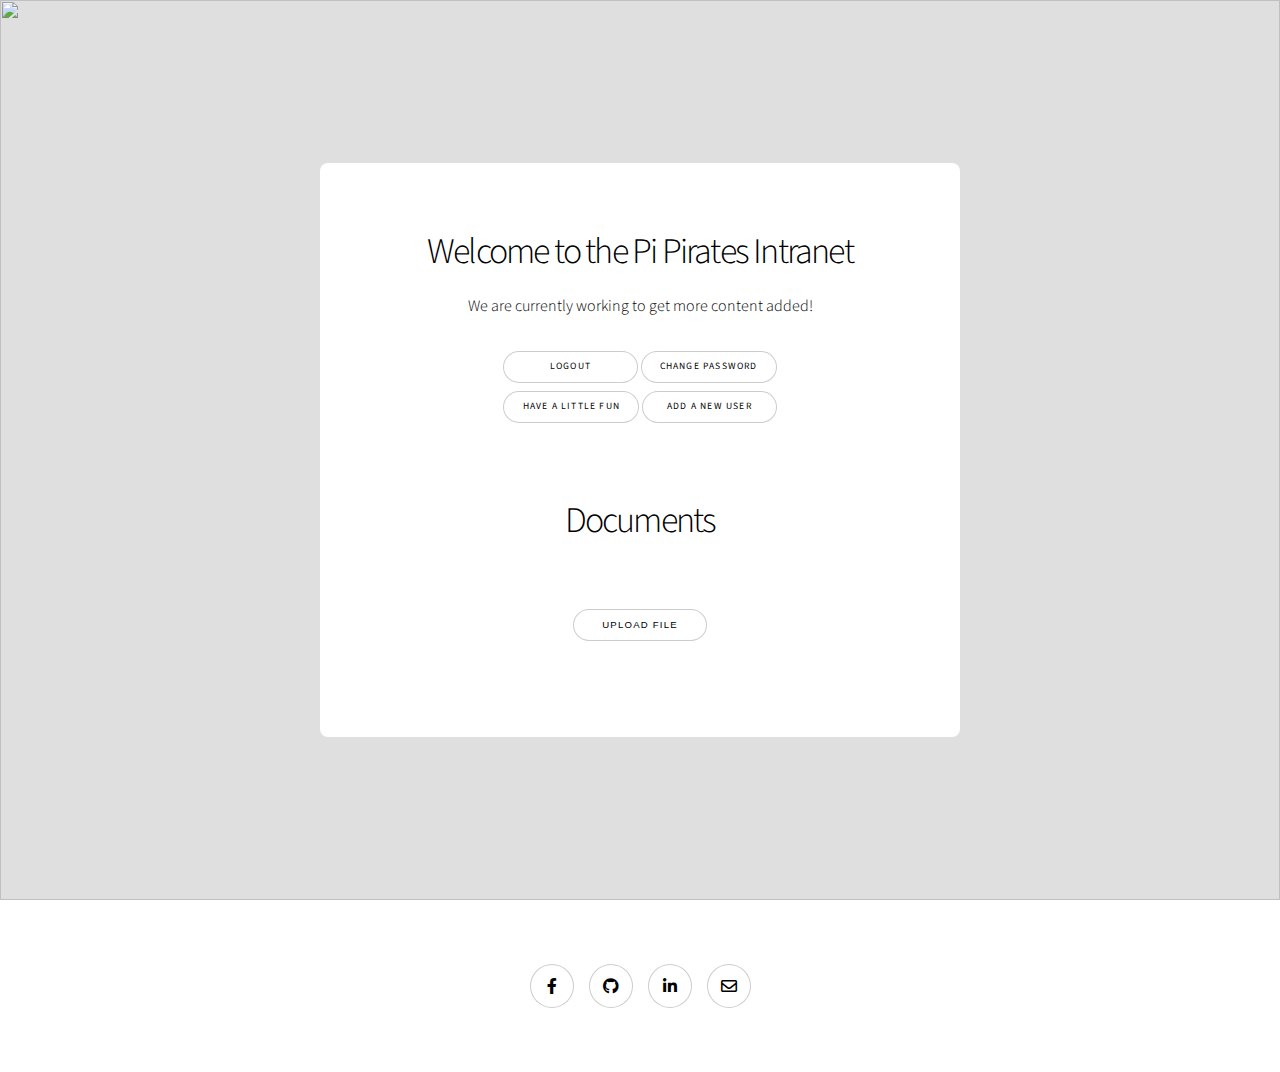
==== commit a2ef0f51: "Updated button HTML and JS to disable button" ====
--- a/loggedin.html
+++ b/loggedin.html
@@ -32,9 +32,11 @@
 						<div class="actions align-center">
 							<a id="logout-button" class="button small wide smooth-scroll-middle">Logout</a>
 							<a id="change-password-button" class="button small wide smooth-scroll-middle">Change Password</a>
+
 						</div>
 						<div class="align-center">
-							<a id = "fun-button" href = "fun.html" class="button small wide smooth-scroll-middle">Have a little fun</a>
+							<a id = "fun-button" href = "fun.html" class="button small wide smooth-scroll-middle">Have a little fun</a>				
+							<a id = "add-user-button" href = "newUser.html" class = "button small wide smooth-scroll-middle">Add a new user</a>
 						</div>
 						<div class="content align-center">
 							<h2>Documents</h2>
@@ -42,15 +44,9 @@
 								<div id = "append" class="page-main"></div>
 								<ul class = "actions stacked">
 									<div id = "files" class = "page-content"></div>
-									<!--
-									<li><input type="file" class="file-select" name= "" id ="file-select" hidden/></li>
-									<li><label for="file-select" class = "button small wide smooth-scroll-middle" id ="file-select">Select file</label></li>
-									<p id="user-file-label">No file selected</p>
-									<a id="file-submit" class="button small wide smooth-scroll-middle">Submit</a>
-									-->
 									<label id="user-file-label"></label>
 								</ul>
-								<a id= "btnStartUpload" class="button small wide smooth-scroll-middle">Upload File</a>
+								<button id= "btnStartUpload" class="button small wide smooth-scroll-middle" >Upload File</button>
 							</div>
 						</div>
                     </div>
--- a/assets/css/main.css
+++ b/assets/css/main.css
@@ -3693,7 +3693,7 @@
 	}
 
 		.banner.style2 .content {
-			padding: .2rem 5.25rem 1.25rem 1.25rem;			
+			padding: 1.25rem 5.25rem 1.25rem 5.25rem;			
 			position: relative;
 			width: 40rem;
 			max-width: 100%;
@@ -4460,6 +4460,174 @@
 	.banner.style4.invert.android .image:after {
 		background-image: url("data:image/svg+xml;charset=utf8,%3Csvg xmlns='http://www.w3.org/2000/svg' xmlns:xlink='http://www.w3.org/1999/xlink' width='64px' height='32px' viewBox='0 0 64 32' zoomAndPan='disable'%3E%3Cstyle%3Erect %7Bfill: transparent%3B stroke: white%3B stroke-width: 1px%3B %7D%3C/style%3E%3Crect rx='4' ry='4' x='6' y='4' width='52' height='24' vector-effect='non-scaling-stroke' /%3E%3C/svg%3E");
 	}
+
+	/* Banner (style6) */
+
+	.banner.style6 {
+		padding: 5.25rem 5.25rem 3.25rem 5.25rem ;
+		-moz-align-items: center;
+		-webkit-align-items: center;
+		-ms-align-items: center;
+		align-items: center;
+		display: -moz-flex;
+		display: -webkit-flex;
+		display: -ms-flex;
+		display: flex;
+		-moz-justify-content: center;
+		-webkit-justify-content: center;
+		-ms-justify-content: center;
+		justify-content: center;
+		background-color: inherit;
+		position: relative;
+		text-align: center;
+		overflow-x: hidden;
+	}
+
+		.banner.style6 .content {
+			padding: .2rem 5.25rem 1.25rem 1.25rem;			
+			position: relative;
+			width: 40rem;
+			max-width: 100%;
+			background-color: inherit;
+			border-radius: 0.5rem;
+			margin-bottom: 2rem;
+			z-index: 1;
+		}
+
+		.banner.style6 .image {
+			-moz-flex-grow: 0;
+			-webkit-flex-grow: 0;
+			-ms-flex-grow: 0;
+			flex-grow: 0;
+			-moz-flex-shrink: 0;
+			-webkit-flex-shrink: 0;
+			-ms-flex-shrink: 0;
+			flex-shrink: 0;
+			position: absolute;
+			width: 100%;
+			height: 100%;
+			top: 0;
+			left: 0;
+			border-radius: 0;
+		}
+
+			.banner.style6 .image img {
+				-moz-object-fit: cover;
+				-webkit-object-fit: cover;
+				-ms-object-fit: cover;
+				object-fit: cover;
+				-moz-object-position: center;
+				-webkit-object-position: center;
+				-ms-object-position: center;
+				object-position: center;
+				display: block;
+				position: absolute;
+				top: 0;
+				left: 0;
+				width: 100%;
+				height: 100%;
+				border-radius: 0;
+			}
+
+		@media screen and (max-width: 1680px) {
+
+			.banner.style6 {
+				padding: 3.75rem 3.75rem 1.75rem 3.75rem ;
+			}
+
+				.banner.style6 .content {
+					padding: 3.75rem 3.75rem 1.75rem 3.75rem ;
+				}
+
+		}
+
+		@media screen and (max-width: 1280px) {
+
+			.banner.style6 {
+				padding: 4rem 3rem 2rem 3rem ;
+			}
+
+				.banner.style6 .content {
+					padding: 4rem 3rem 2rem 3rem ;
+				}
+
+		}
+
+		@media screen and (max-width: 980px) {
+
+			.banner.style6 {
+				padding: 3rem 3rem 1rem 3rem ;
+			}
+
+				.banner.style6 .content {
+					padding: 3.75rem 2.25rem 1.75rem 2.25rem ;
+				}
+
+		}
+
+		@media screen and (max-width: 736px) {
+
+			.banner.style6 {
+				padding: 2rem 2rem 0.1rem 2rem ;
+			}
+
+				.banner.style6 .content {
+					padding: 2.5rem 1.5rem 0.5rem 1.5rem ;
+				}
+
+		}
+
+		.banner.style6.fullscreen {
+			min-height: 100vh;
+		}
+
+		.banner.style6.orient-left {
+			-moz-justify-content: -moz-flex-start;
+			-webkit-justify-content: -webkit-flex-start;
+			-ms-justify-content: -ms-flex-start;
+			justify-content: flex-start;
+			padding-left: 0;
+		}
+
+			.banner.style6.orient-left .content {
+				border-top-left-radius: 0;
+				border-bottom-left-radius: 0;
+			}
+
+		.banner.style6.orient-right {
+			-moz-justify-content: -moz-flex-end;
+			-webkit-justify-content: -webkit-flex-end;
+			-ms-justify-content: -ms-flex-end;
+			justify-content: flex-end;
+			padding-right: 0;
+		}
+
+			.banner.style6.orient-right .content {
+				border-top-right-radius: 0;
+				border-bottom-right-radius: 0;
+			}
+
+		.banner.style6.content-align-left {
+			text-align: left;
+		}
+
+		.banner.style6.content-align-right {
+			text-align: right;
+		}
+
+		.banner.style6.image-position-left .image img {
+			-moz-object-position: left;
+			-webkit-object-position: left;
+			-ms-object-position: left;
+			object-position: left;
+		}
+
+		.banner.style6.image-position-right .image img {
+			-moz-object-position: right;
+			-webkit-object-position: right;
+			-ms-object-position: right;
+			object-position: right;
+		}
 
 /* Spotlight (transitions) */
 
@@ -8631,4 +8799,12 @@
 
 			#wrapper.divided > .invert:first-child {
 				box-shadow: none !important;
-			}+			}
+#btnScrollToTop {
+	position: fixed;
+	right: 20px;
+	bottom: 20px;
+	outline: none;
+	cursor: pointer;
+	z-index: 3;
+}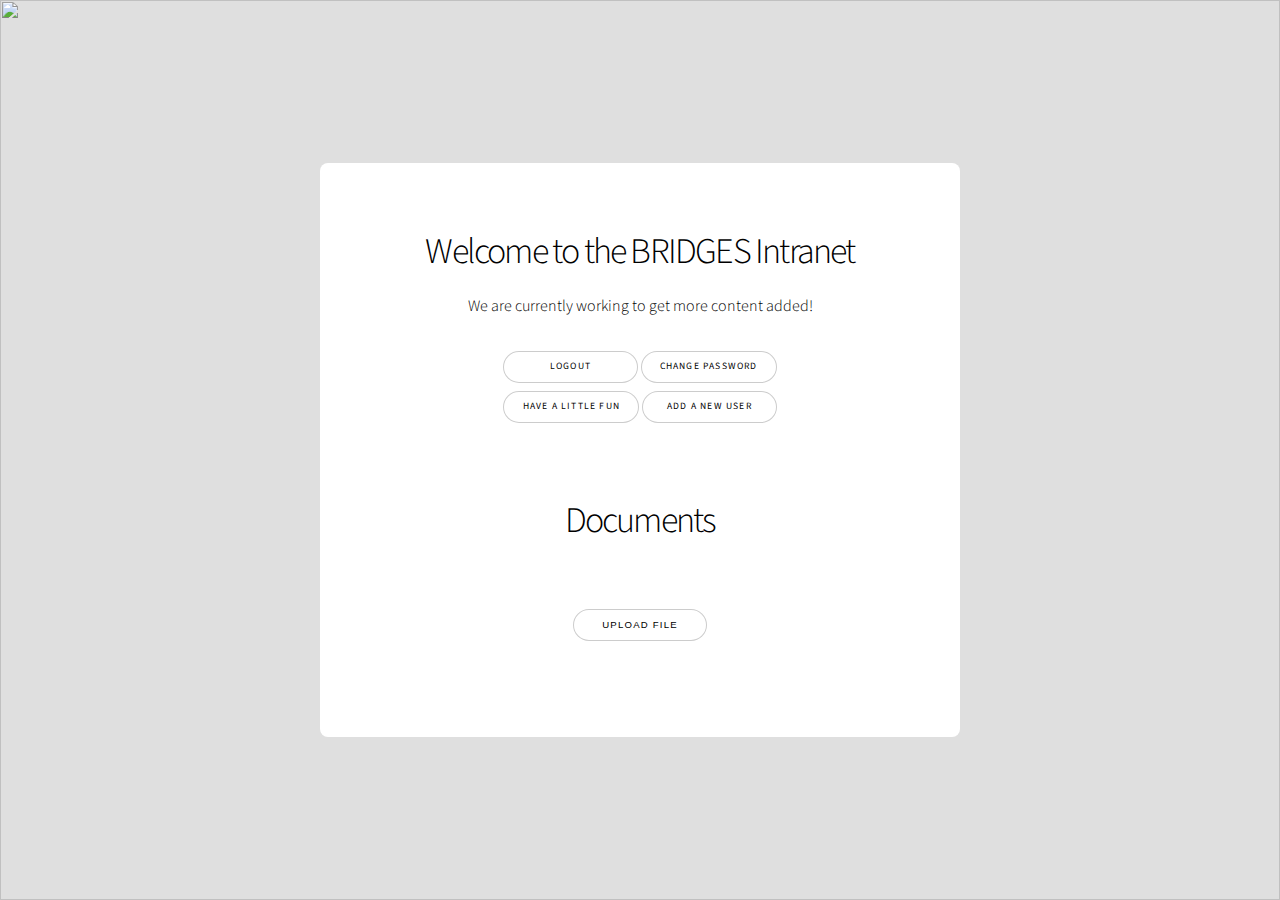
==== commit bad8000a: "Added back navigation button" ====
--- a/loggedin.html
+++ b/loggedin.html
@@ -27,7 +27,7 @@
 							<p id= "user-name">Account Name: </p>
 							<p id="user-email">Account Email: </p>
 						</div> -->
-						<h2>Welcome to the Pi Pirates Intranet</h2>
+						<h2>Welcome to the BRIDGES Intranet</h2>
 						<p> We are currently working to get more content added!</p>
 						<div class="actions align-center">
 							<a id="logout-button" class="button small wide smooth-scroll-middle">Logout</a>
@@ -54,8 +54,8 @@
                         <img src="images/bridge.jpg" alt="" />
                     </div>
                 </section>
-			</div>
-				<!-- Footer -->
+			<!--</div>
+				 Footer 
                 <footer class="wrapper style1 align-center">
                     <div class="inner">
                         <ul class="icons">
@@ -64,10 +64,10 @@
                             <li><a href="#" class="icon brands style2 fa-linkedin-in"><span class="label">LinkedIn</span></a></li>
                             <li><a href="mailto:sawyerc17@students.ecu.edu" class="icon style2 fa-envelope"><span class="label">Email</span></a></li>
                         </ul>
-                        <!--<p>&copy; Untitled.</p> -->
+                        <p>&copy; Untitled.</p> 
                     </div>
                 </footer>
-			</div>
+			</div>-->
 
 		<!-- Scripts -->
 			<script src="assets/js/jquery.min.js"></script>
--- a/assets/css/main.css
+++ b/assets/css/main.css
@@ -2671,8 +2671,8 @@
 		}
 
 		.image.left, .image.right {
-			width: 40%;
-			max-width: 10rem;
+			width: 60%;
+			max-width: 30rem;
 		}
 
 			.image.left img, .image.right img {
@@ -2681,7 +2681,7 @@
 
 		.image.left {
 			float: left;
-			margin: 0 1.5rem 1rem 0;
+			margin: 0 2rem 1rem 5rem;
 			top: 0.25rem;
 		}
 
@@ -8800,7 +8800,20 @@
 			#wrapper.divided > .invert:first-child {
 				box-shadow: none !important;
 			}
+
 #btnScrollToTop {
+	position: fixed;
+	right: 20px;
+	top: 20px;
+	outline: none;
+	cursor: pointer;
+	z-index: 3;
+	opacity: 0;
+}
+
+
+
+#btnContactUs {
 	position: fixed;
 	right: 20px;
 	bottom: 20px;
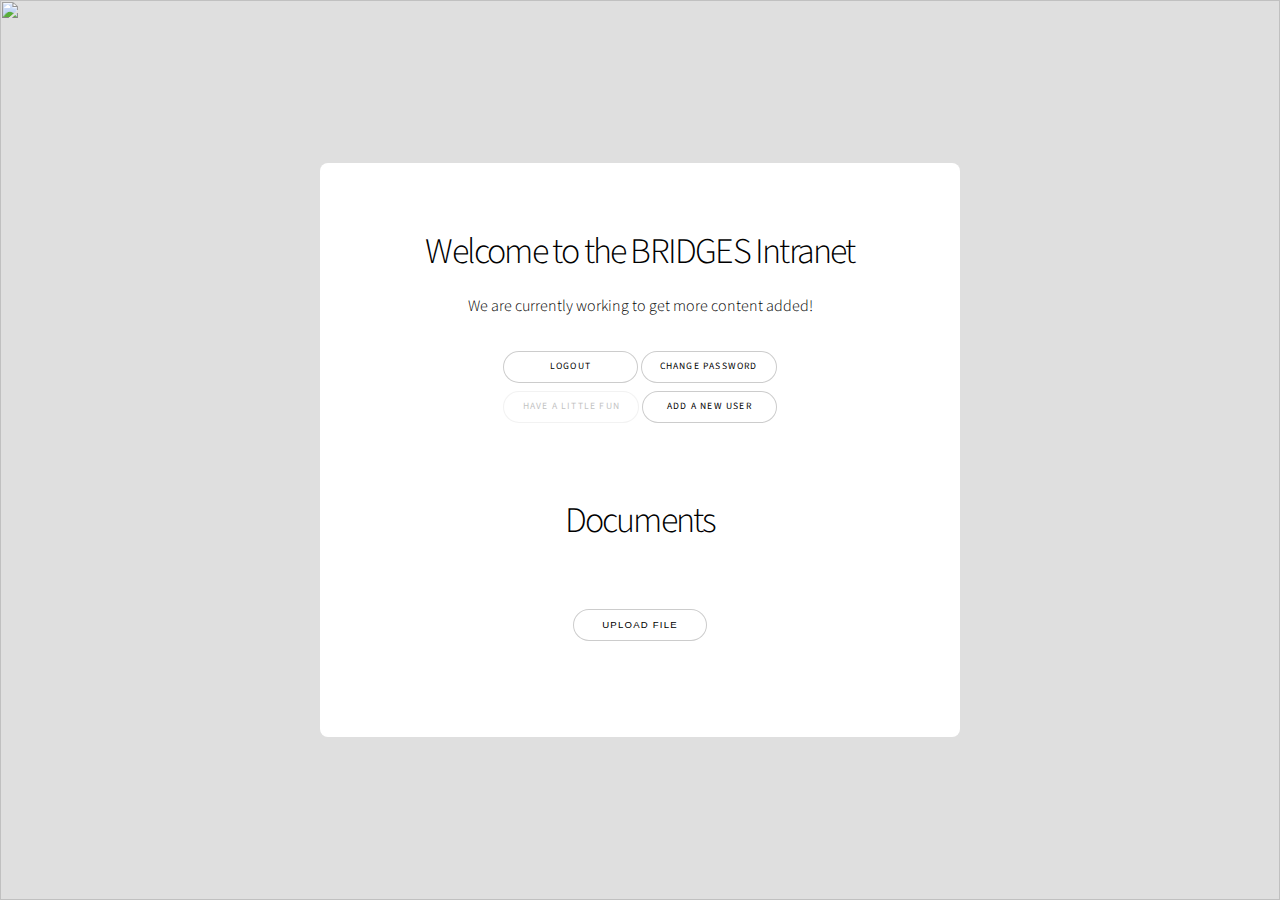
==== commit e2f68e15: "Updates 2/16/21" ====
--- a/loggedin.html
+++ b/loggedin.html
@@ -35,7 +35,7 @@
 
 						</div>
 						<div class="align-center">
-							<a id = "fun-button" href = "fun.html" class="button small wide smooth-scroll-middle">Have a little fun</a>				
+							<a id = "fun-button" href = "fun.html" class="button small wide smooth-scroll-middle disabled">Have a little fun</a>				
 							<a id = "add-user-button" href = "newUser.html" class = "button small wide smooth-scroll-middle">Add a new user</a>
 						</div>
 						<div class="content align-center">
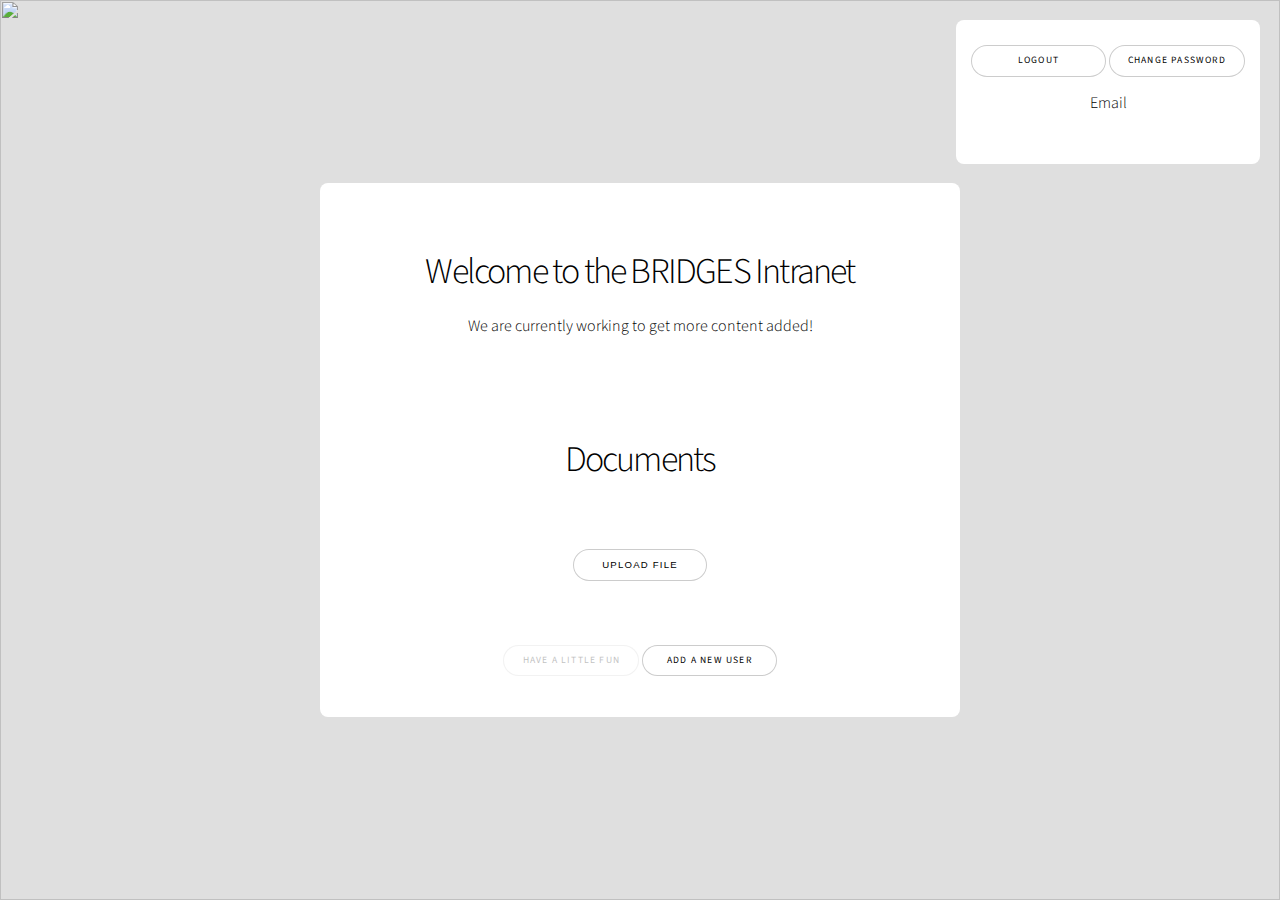
==== commit 245864e6: "Added user display" ====
--- a/loggedin.html
+++ b/loggedin.html
@@ -21,7 +21,7 @@
 	<body class="is-preload">
 		<!-- Wrapper -->
 			<div id="wrapper" class="divided">
-                <section class="banner style2 orient-center content-align-center image-position-right fullscreen onload-image-fade-in onload-content-fade-right">
+                <section class="banner style2 orient-center content-align-center image-position-right fullscreen onload-image-fade-in onload-content-fade-right">	
 					<div class="content align-center">
 						<!--<div class= "align-left">
 							<p id= "user-name">Account Name: </p>
@@ -29,15 +29,20 @@
 						</div> -->
 						<h2>Welcome to the BRIDGES Intranet</h2>
 						<p> We are currently working to get more content added!</p>
+						<div id="userDisplay" class="align-center">
+							<div id="user" style="padding: 15px 10px 15px;">
+								<div class="align-left" style = "padding: 10px 5px 5px;">
+									<a id="logout-button" class="button small wide smooth-scroll-middle ">Logout</a>
+									<a id="change-password-button" class="button small wide smooth-scroll-middle ">Change Password</a>
+								</div>
+								<p id="emailDisplay">Email</p>
+							</div>
+						</div>
+						<!---
 						<div class="actions align-center">
 							<a id="logout-button" class="button small wide smooth-scroll-middle">Logout</a>
-							<a id="change-password-button" class="button small wide smooth-scroll-middle">Change Password</a>
-
-						</div>
-						<div class="align-center">
-							<a id = "fun-button" href = "fun.html" class="button small wide smooth-scroll-middle disabled">Have a little fun</a>				
-							<a id = "add-user-button" href = "newUser.html" class = "button small wide smooth-scroll-middle">Add a new user</a>
-						</div>
+							
+						</div> -->
 						<div class="content align-center">
 							<h2>Documents</h2>
 							<div id ="upload" class="actions align-center">
@@ -48,6 +53,10 @@
 								</ul>
 								<button id= "btnStartUpload" class="button small wide smooth-scroll-middle" >Upload File</button>
 							</div>
+						</div>
+						<div class="align-center">
+							<a id = "fun-button" href = "fun.html" class="button small wide smooth-scroll-middle disabled">Have a little fun</a>				
+							<a id = "add-user-button" href = "newUser.html" class = "button small wide smooth-scroll-middle">Add a new user</a>
 						</div>
                     </div>
                     <div class="image">
@@ -84,14 +93,13 @@
 				firebase.auth().onAuthStateChanged(function(user){
   					if(!user){
      					window.location.href = "login.html"
-  					} else{/*
-						var userName = document.getElementById("user-name");
-						var userEmail = document.getElementById("user-email");
-						var name = user.displayName;
+  					} else{
+						//var userName = document.getElementById("usernameDisplay");
+						var userEmail = document.getElementById("emailDisplay");
+						//var name = user.displayName;
 						var email = user.email;
-						userName.textContent = "Acount Name: " + name;
-						userEmail.textContent = "Acount Email: " + email;
-						*/
+						//userName.textContent = "Username: " + name;
+						userEmail.textContent =email;
 					  }
 				});
 			</script>
--- a/assets/css/main.css
+++ b/assets/css/main.css
@@ -8820,4 +8820,17 @@
 	outline: none;
 	cursor: pointer;
 	z-index: 3;
+}
+
+#userDisplay{
+	position: fixed;
+	right: 20px;
+	top: 20px;
+	width:fit-content;
+	height:fit-content;
+	background-color: #ffffff;
+	border-radius: 0.5rem;
+	outline: none;
+	cursor: pointer;
+	z-index: 3;
 }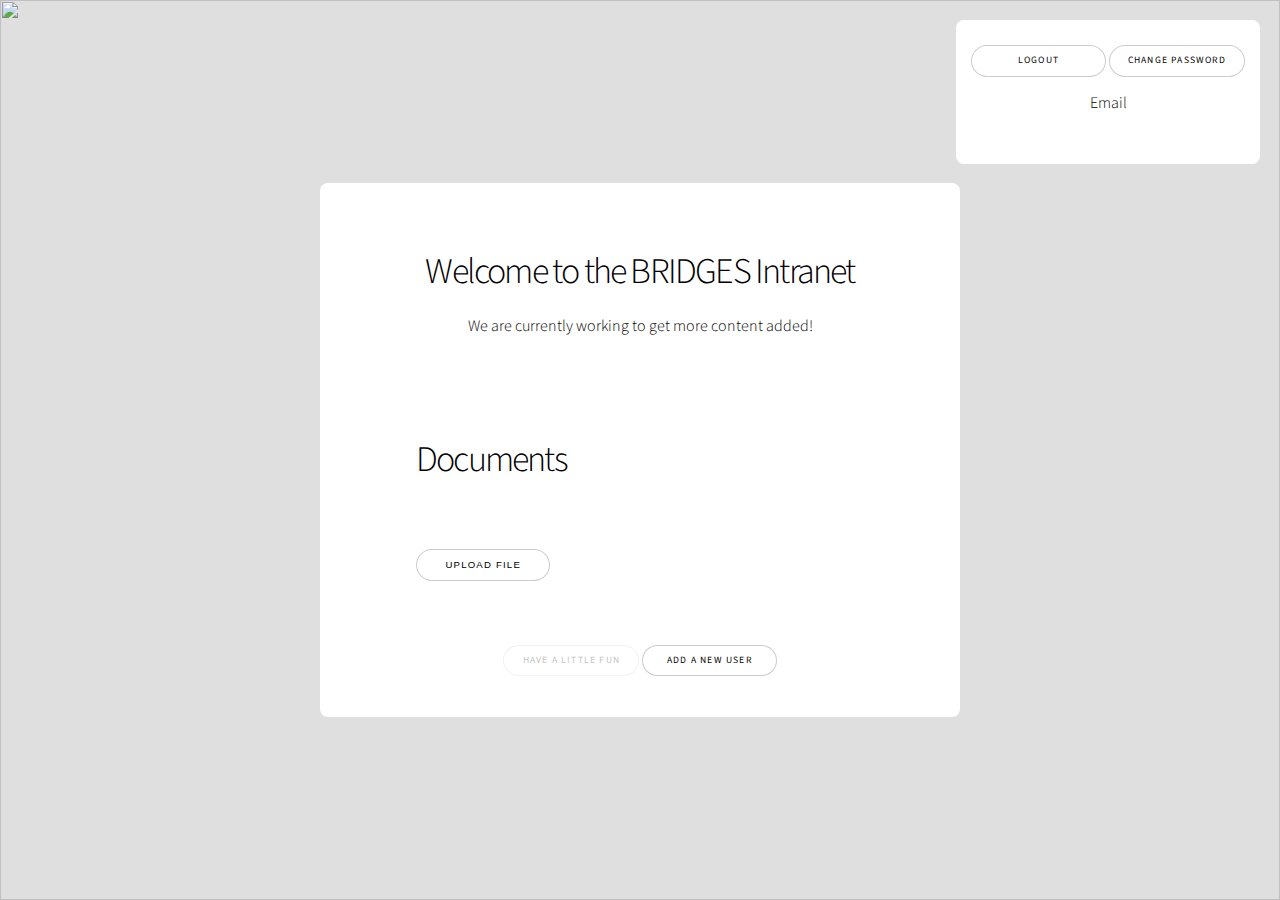
==== commit a995d7b7: "Add new Docs DB Folder ref" ====
--- a/loggedin.html
+++ b/loggedin.html
@@ -44,13 +44,15 @@
 							
 						</div> -->
 						<div class="content align-center">
-							<h2>Documents</h2>
-							<div id ="upload" class="actions align-center">
-								<div id = "append" class="page-main"></div>
-								<ul class = "actions stacked">
-									<div id = "files" class = "page-content"></div>
-									<label id="user-file-label"></label>
-								</ul>
+							<div id="documents" class="align-left">
+								<h2>Documents</h2>
+								<div id ="upload" class="actions align-center">
+									<div id = "append" class="page-main"></div>
+									<ul class = "actions stacked">
+										<div id = "files" class = "page-content"></div>
+										<label id="user-file-label"></label>
+									</ul>
+								</div>
 								<button id= "btnStartUpload" class="button small wide smooth-scroll-middle" >Upload File</button>
 							</div>
 						</div>
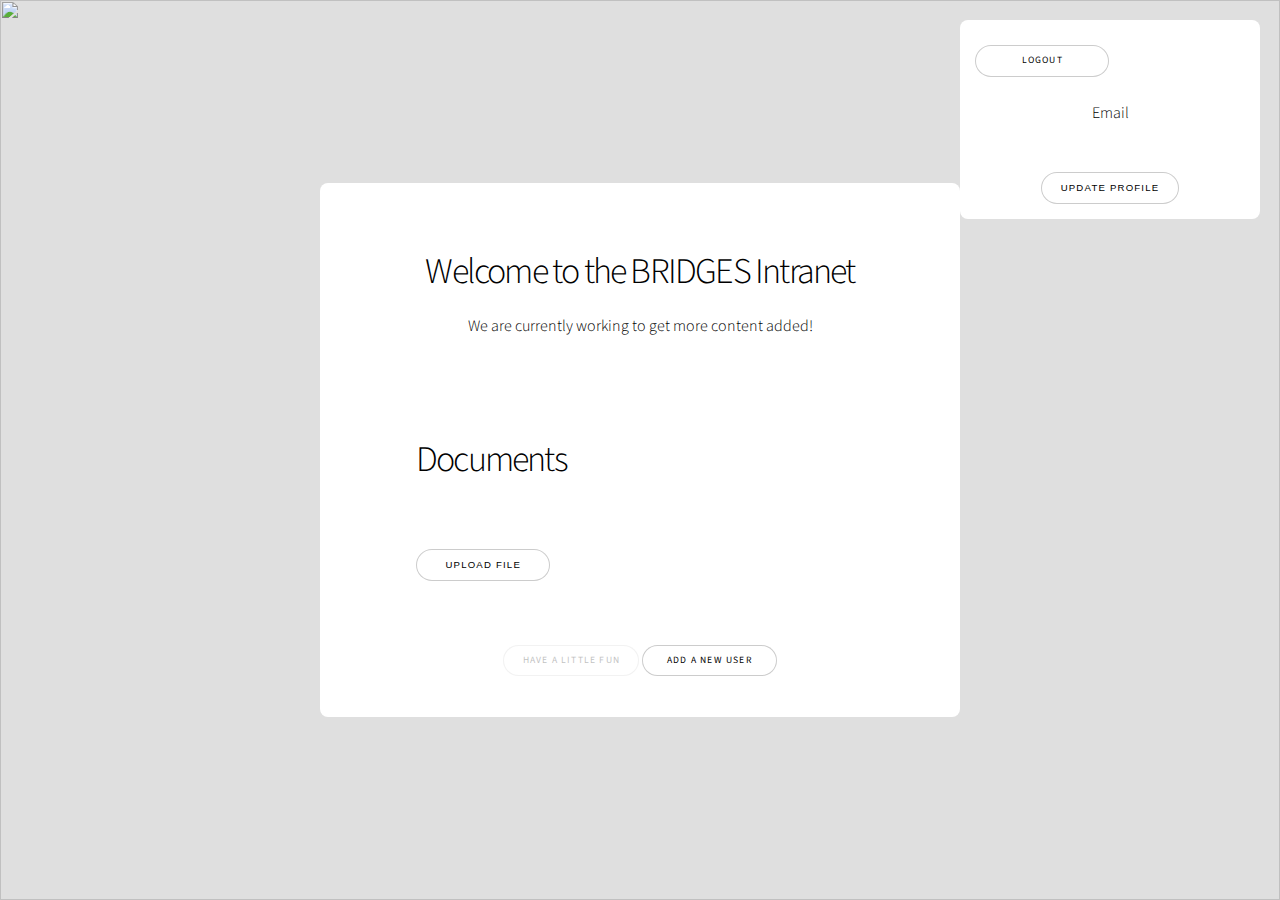
==== commit 5a78bc90: "Update Buttons added (new division to sort)" ====
--- a/loggedin.html
+++ b/loggedin.html
@@ -31,11 +31,22 @@
 						<p> We are currently working to get more content added!</p>
 						<div id="userDisplay" class="align-center">
 							<div id="user" style="padding: 15px 10px 15px;">
-								<div class="align-left" style = "padding: 10px 5px 5px;">
+								<div id = "header-div" class="align-left" style = "padding: 10px 5px 5px;">
 									<a id="logout-button" class="button small wide smooth-scroll-middle ">Logout</a>
-									<a id="change-password-button" class="button small wide smooth-scroll-middle ">Change Password</a>
 								</div>
-								<p id="emailDisplay">Email</p>
+								<div id="display-div">
+									<p id="emailDisplay" style="margin-bottom:10px; padding: 10px 20px 10px">Email</p>
+								</div>
+								<div id = "fields-div" class = "align-left" style="padding: 10px 10px 15px;">
+									<!--<a id="change-password-button" class="button small wide smooth-scroll-middle ">Change Password</a>
+									<a id="change-email-button" class = "button icon small fa-pen smooth-scroll-middle">Change Email</a> -->
+								</div>
+								<div id="update-div">
+									<button id="update-profile-button" class="button small wide smooth-scroll-middle ">Update Profile</button>
+									<!--<a id="cancel-profile-update-button" class="button small wide smooth-scroll-middle">Cancel</a>-->
+								</div>
+							</div>
+							<div id = "error-div" style="max-width: 400px;" class="align-center">
 							</div>
 						</div>
 						<!---
--- a/assets/css/main.css
+++ b/assets/css/main.css
@@ -8827,6 +8827,7 @@
 	right: 20px;
 	top: 20px;
 	width:fit-content;
+	min-width: 300px;
 	height:fit-content;
 	background-color: #ffffff;
 	border-radius: 0.5rem;
